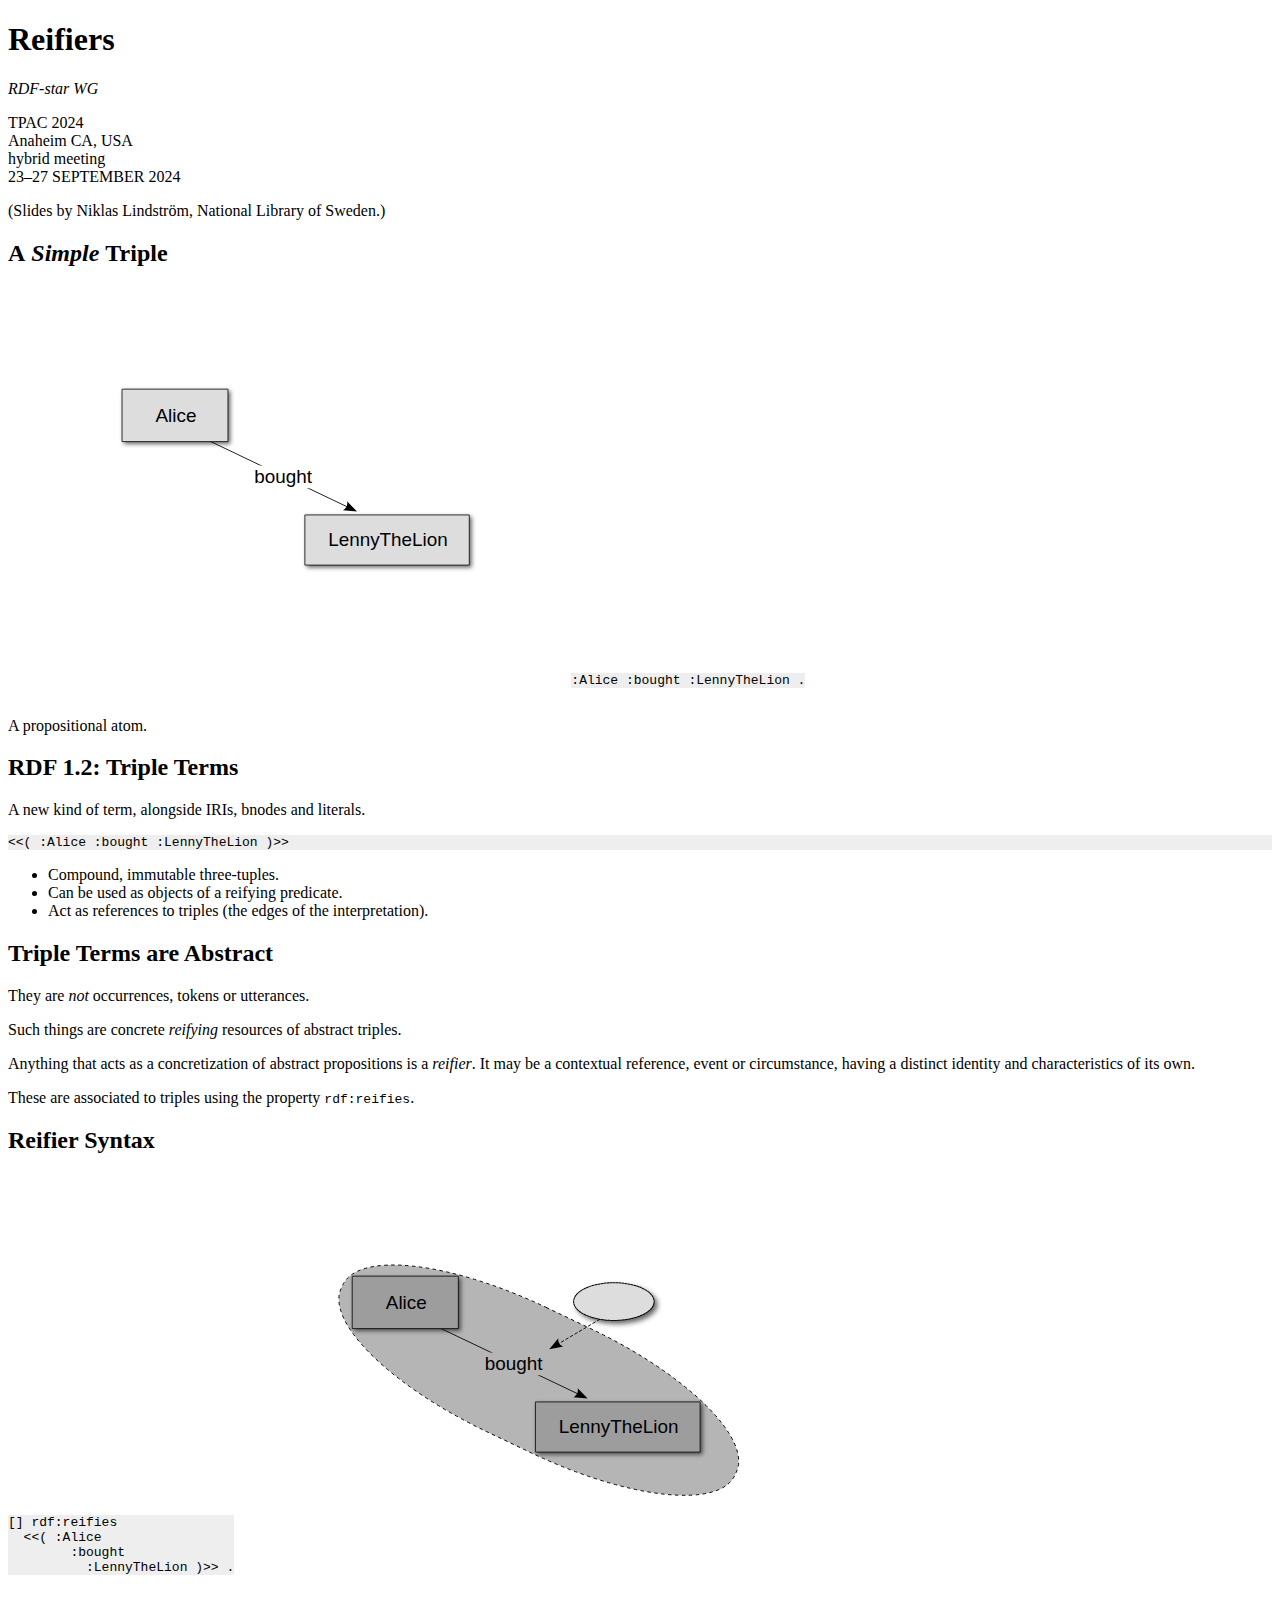
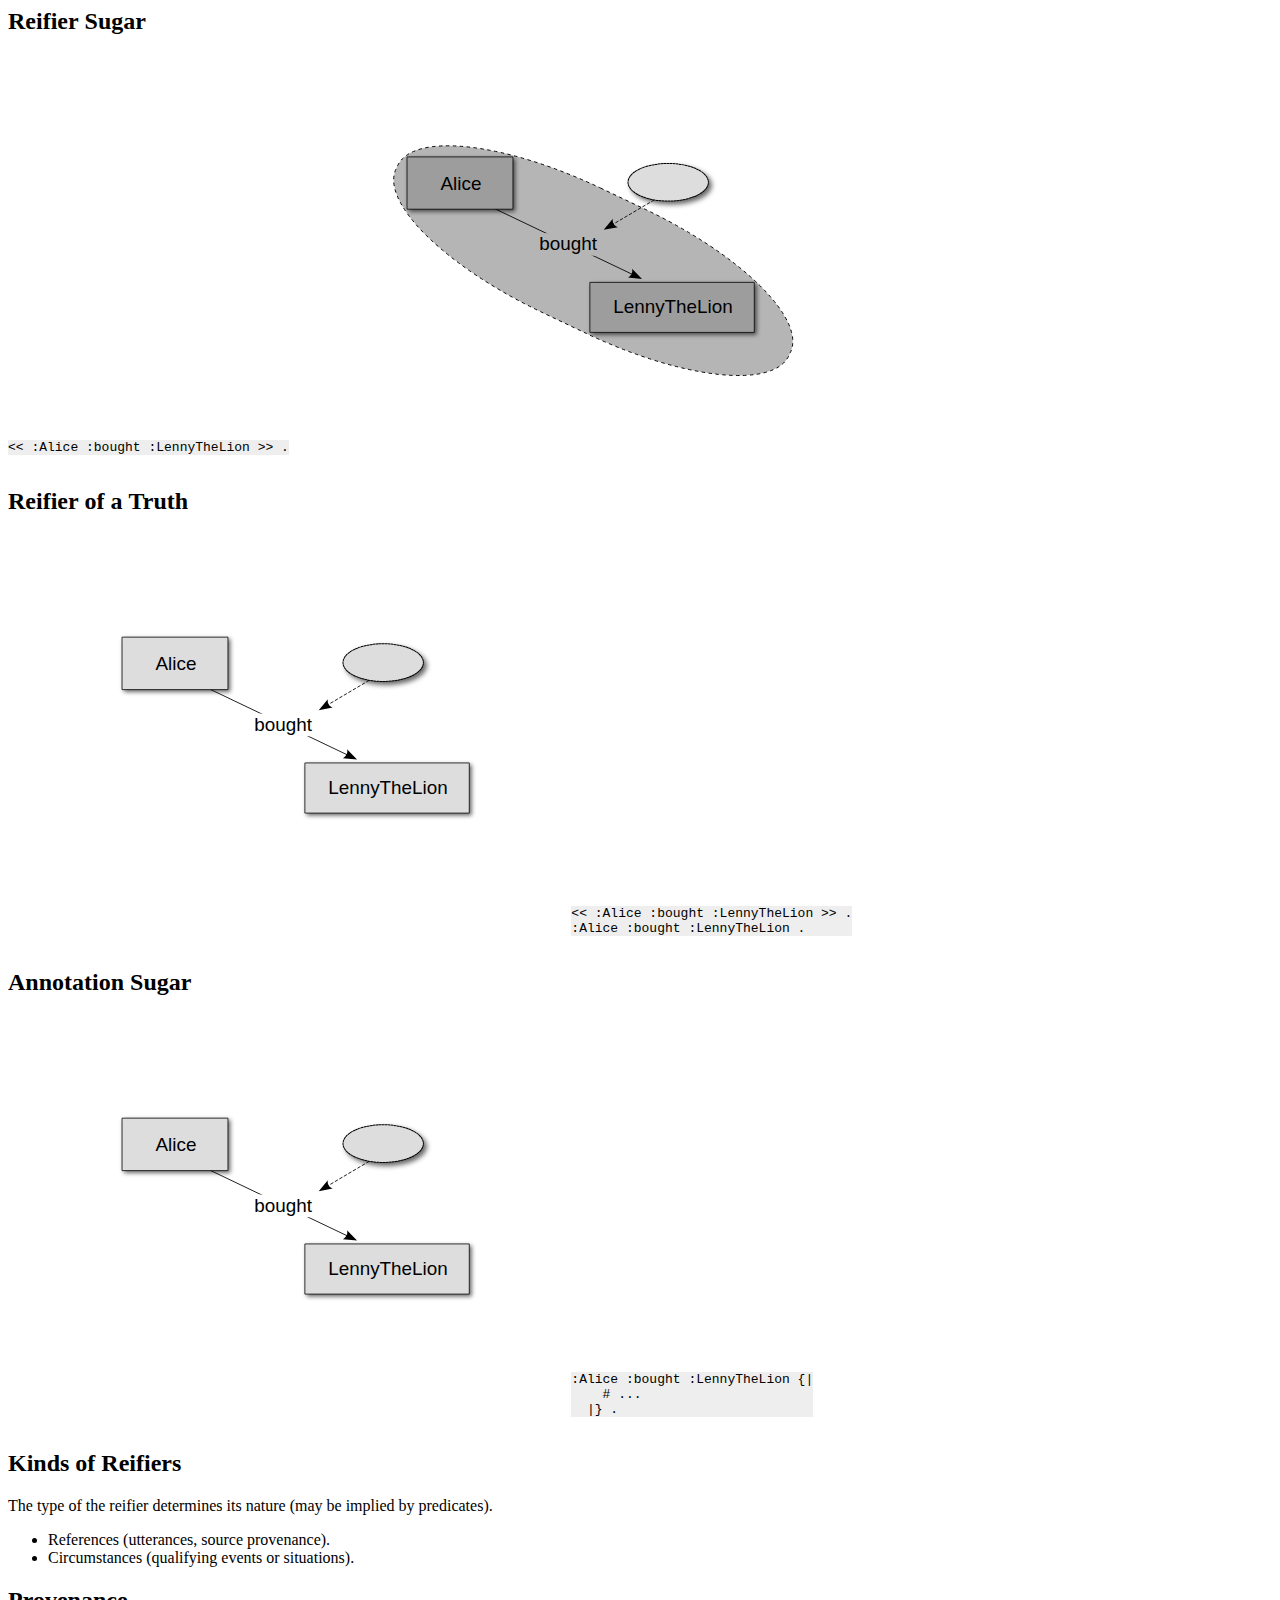
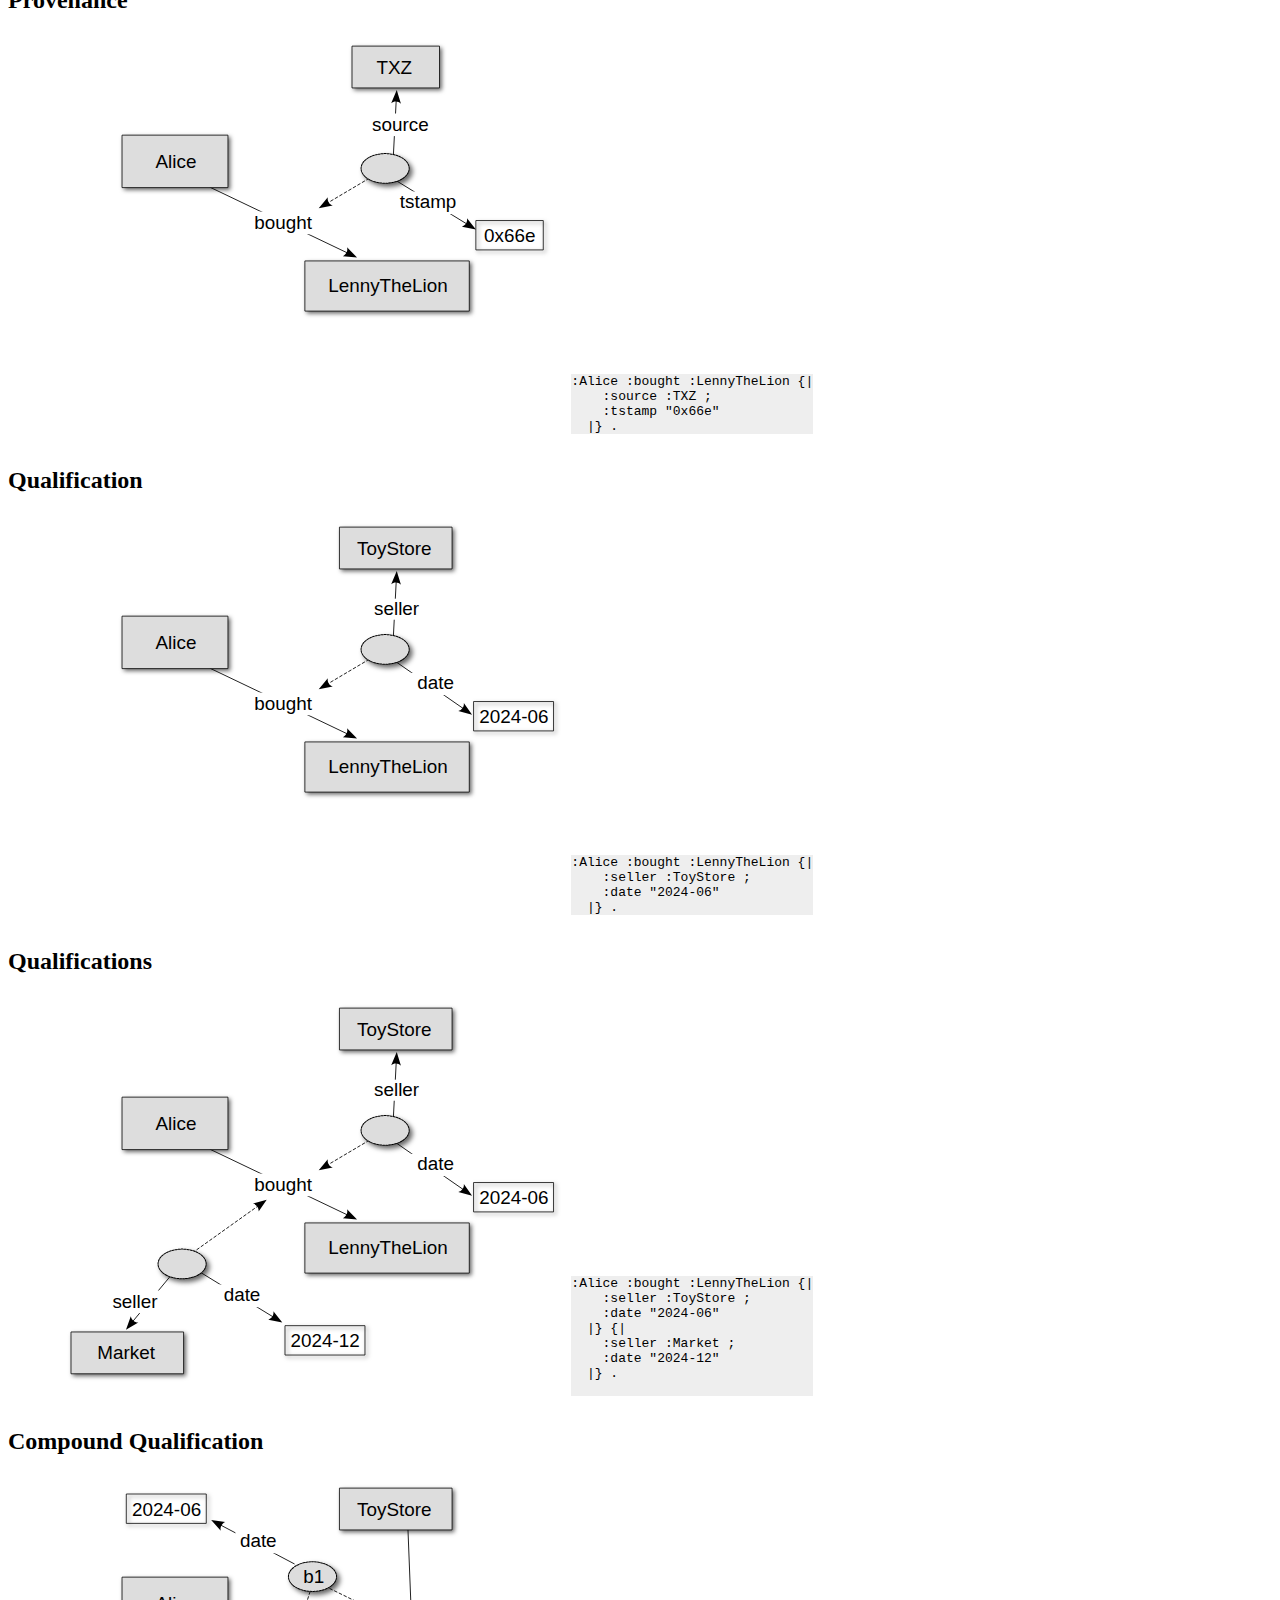
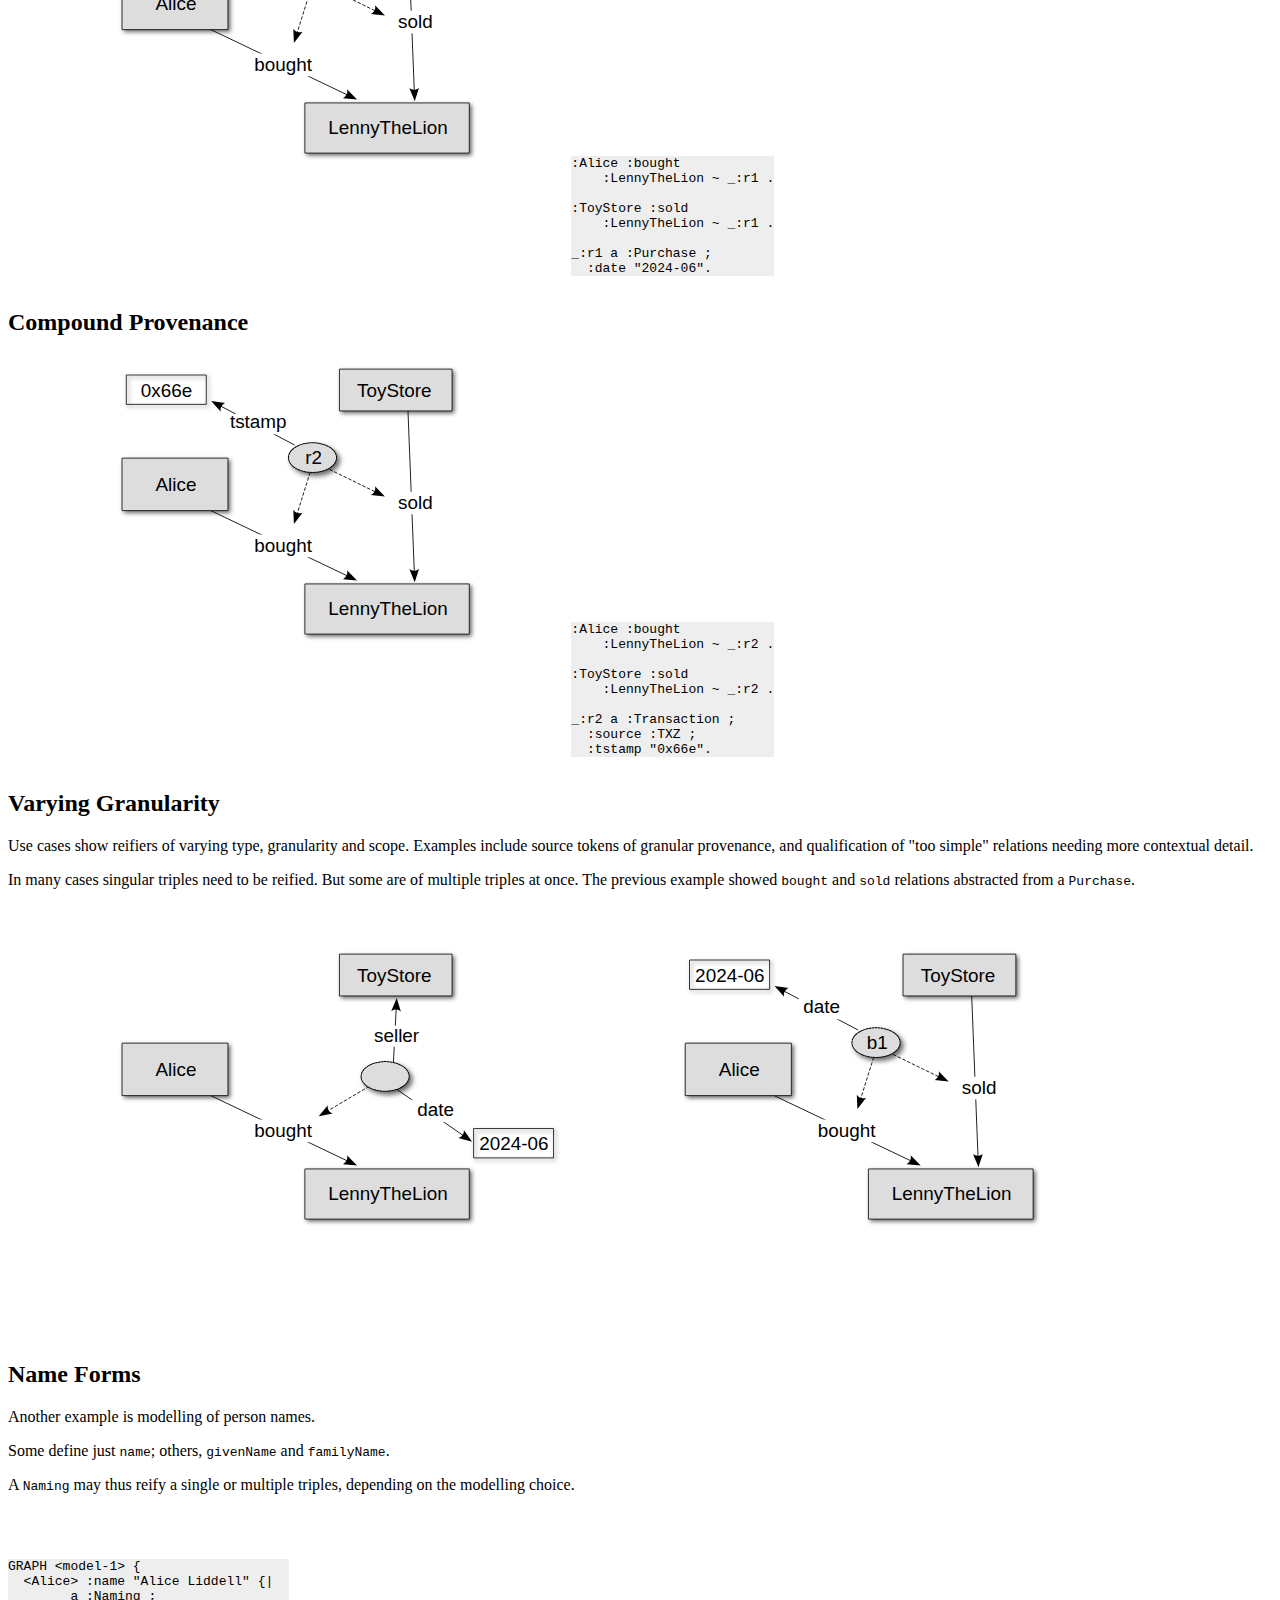
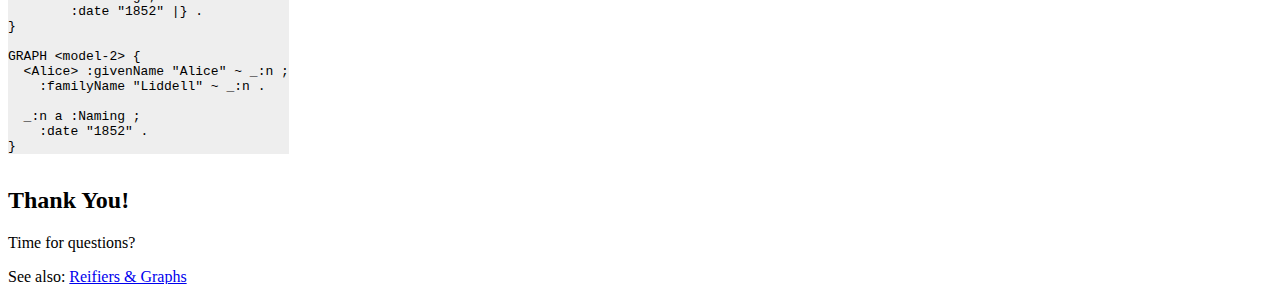
==== presentations/RDF-reifiers-1/index.html @ aa172961 "Move slides about graphs to a separate deck" ====
<!DOCTYPE html>
<html lang="en-us">
 <head>
  <meta charset=UTF-8>
  <meta content="width=device-width" name="viewport">
  <title>RDF-star: Reifiers @ TPAC 2024</title>
  <link rel="stylesheet" href="https://www.w3.org/2024/Talks/TPAC/Templates/slides.css">
  <link rel="stylesheet" href="tweaks.css">
  <script src="https://www.w3.org/2024/Talks/TPAC/Templates/b6plus.js"></script>
 </head>
 <body class="lightmode shower fade-in duration=1">

  <section class="slide cover clear">
   <h1>Reifiers</h1>
    <address>RDF-star WG</address>
    <p>TPAC 2024<br>
      Anaheim CA, USA<br>
      hybrid meeting<br>
      23–27 SEPTEMBER 2024</p>
    <p class="note">(Slides by Niklas Lindström, National Library of Sweden.)
  </section>

  <section class="slide side right big">
    <h2>A&nbsp;<i>Simple</i>&nbsp;Triple</h2>
    <img class="side"
          src="stmt1.svg"
          alt="">
    <pre class="note">:Alice&nbsp;:bought&nbsp;:LennyTheLion&nbsp;.</pre>
    <p>A propositional atom.
    <!--
    <p>Building blocks of the interpretation.
    -->
  </section>

  <section class="slide">
    <h2>RDF 1.2: Triple Terms</h2>
    <p>A new kind of term, alongside IRIs, bnodes and literals.
    <pre class="note">&lt;&lt;( :Alice :bought :LennyTheLion )>></pre>
    <ul>
      <li>Compound, immutable three-tuples.
      <li>Can be used as objects of a reifying predicate.
      <li>Act as references to triples (the edges of the interpretation).
    </ul>
  </section>

  <section class="slide">
    <h2>Triple Terms are Abstract</h2>
    <p>They are <i>not</i> occurrences, tokens or utterances.
    <p>Such things are concrete <em>reifying</em> resources of abstract triples.
    <p>Anything that acts as a concretization of abstract propositions is a <em>reifier</em>. It may be a contextual reference, event or circumstance, having a distinct identity and characteristics of its own.
    <p>These are associated to triples using the property <code>rdf:reifies</code>.
  </section>

  <section class="slide side right big">
    <h2>Reifier Syntax</h2>
    <pre class="numbered note">[] rdf:reifies
  &lt;&lt;( :Alice
        :bought
          :LennyTheLion )>> .</pre>
    </pre>
    <img class="side"
          src="reifier1-blank.svg"
          alt="">
    <!--
    <p>Any kind of resource that <code>rdf:reifies</code> one or more triple terms.</p>
    -->
  </section>

  <section class="slide side right big">
   <h2>Reifier&nbsp;Sugar</h2>
    <pre class="numbered note">&lt;&lt; :Alice :bought :LennyTheLion >> .</pre>
    <img class="side"
          src="reifier1-blank.svg"
          alt="">
  </section>

  <section class="slide side right big">
    <h2>Reifier&nbsp;of&nbsp;a&nbsp;Truth</h2>
    <img class="side"
         src="triple1-reifier-blank.svg"
         alt="">
    <pre class="numbered note">&lt;&lt; :Alice :bought :LennyTheLion >> .
:Alice :bought :LennyTheLion .</pre>
  </section>

  <section class="slide side right big">
    <h2>Annotation&nbsp;Sugar</h2>
    <img class="side"
         src="triple1-reifier-blank.svg"
         alt="">
    <pre class="numbered note">:Alice :bought :LennyTheLion {|
    # ...
  |} .</pre>
  </section>

  <section class="slide">
    <h2>Kinds of Reifiers</h2>
    <p>The type of the reifier determines its nature (may be implied by predicates).
    <ul>
      <li>References (utterances, source provenance).
      <li>Circumstances (qualifying events or situations).
    </ul>
  </section>

  <section class="slide side right big">
    <h2>Provenance</h2>
    <img class="side"
         src="triple1-annot-prov.svg"
         alt="">
    <pre class="numbered note">
:Alice :bought :LennyTheLion {|
    :source :TXZ ;
    :tstamp "0x66e"
  |} .</pre>
  </section>

  <section class="slide side right big">
    <h2>Qualification</h2>
    <img class="side"
         src="triple1-annot-qual.svg"
         alt="">
    <pre class="numbered note">
:Alice :bought :LennyTheLion {|
    :seller :ToyStore ;
    :date "2024-06"
  |} .</pre>
  </section>

  <section class="slide side right big">
    <h2>Qualifications</h2>
    <img class="side"
         src="triple1-annot-qual2.svg"
         alt="">
    <pre class="numbered note">
:Alice :bought :LennyTheLion {|
    :seller :ToyStore ;
    :date "2024-06"
  |} {|
    :seller :Market ;
    :date "2024-12"
  |} .</code>
  </section>

  <section class="slide side right big">
    <h2>Compound&nbsp;Qualification</h2>
    <img class="side"
         src="triple2-annot-qual.svg"
         alt="">
    <pre class="numbered note">
:Alice :bought
    :LennyTheLion ~ _:r1 .

:ToyStore :sold
    :LennyTheLion ~ _:r1 .

_:r1 a :Purchase ;
  :date "2024-06".</pre>
  </section>

  <section class="slide side right big">
    <h2>Compound&nbsp;Provenance</h2>
    <img class="side"
         src="triple2-annot-prov.svg"
         alt="">
    <pre class="numbered note">
:Alice :bought
    :LennyTheLion ~ _:r2 .

:ToyStore :sold
    :LennyTheLion ~ _:r2 .

_:r2 a :Transaction ;
  :source :TXZ ;
  :tstamp "0x66e".</pre>
  </section>

  <section class="slide side right">
    <h2>Varying Granularity</h2>
      <p>Use cases show reifiers of varying type, granularity and scope.
        Examples include
        source tokens of granular provenance, and
        qualification of "too simple" relations needing more contextual detail.
      <p>In many cases singular triples need to be reified. But some are of multiple triples at once. The previous example showed <code>bought</code> and <code>sold</code> relations abstracted from a <code>Purchase</code>.
        <div class="side">
          <br>
          <br>
          <img src="triple1-annot-qual.svg" alt="">
          <img src="triple2-annot-qual.svg" alt="">
        </div>
  </section>

  <!-- GRAPH CUT -->
  <section class="slide side right big">
    <h2>Name Forms</h2>
    <p>Another example is modelling of person names.
    <p>Some define just <code>name</code>; others, <code>givenName</code> and <code>familyName</code>.
    <p>A <code>Naming</code> may thus reify a single or multiple triples, depending on the modelling choice.
      <div class="side">
        <br>
        <br>
    <pre class="numbered note">
GRAPH &lt;model-1> {
  &lt;Alice> :name "Alice Liddell" {|
        a :Naming ;
        :date "1852" |} .
}

GRAPH &lt;model-2> {
  &lt;Alice> :givenName "Alice" ~ _:n ;
    :familyName "Liddell" ~ _:n .

  _:n a :Naming ;
    :date "1852" .
}</pre>
      </div>
  </section>

  <section class="slide final">
    <h2>Thank You!</h2>
    <p>Time for questions?
  </section>

  <section class="comment">
    See also: <a href="graphs.html">Reifiers &amp; Graphs</a>
  </section>

 </body>
</html>
---- presentations/RDF-reifiers-1/tweaks.css ----
pre, code { font-variant-ligatures: none; }
.lightmode pre {
    background-color: #eee;
    color: #000;
}
.slide.side pre {
  display: inline-block;
}
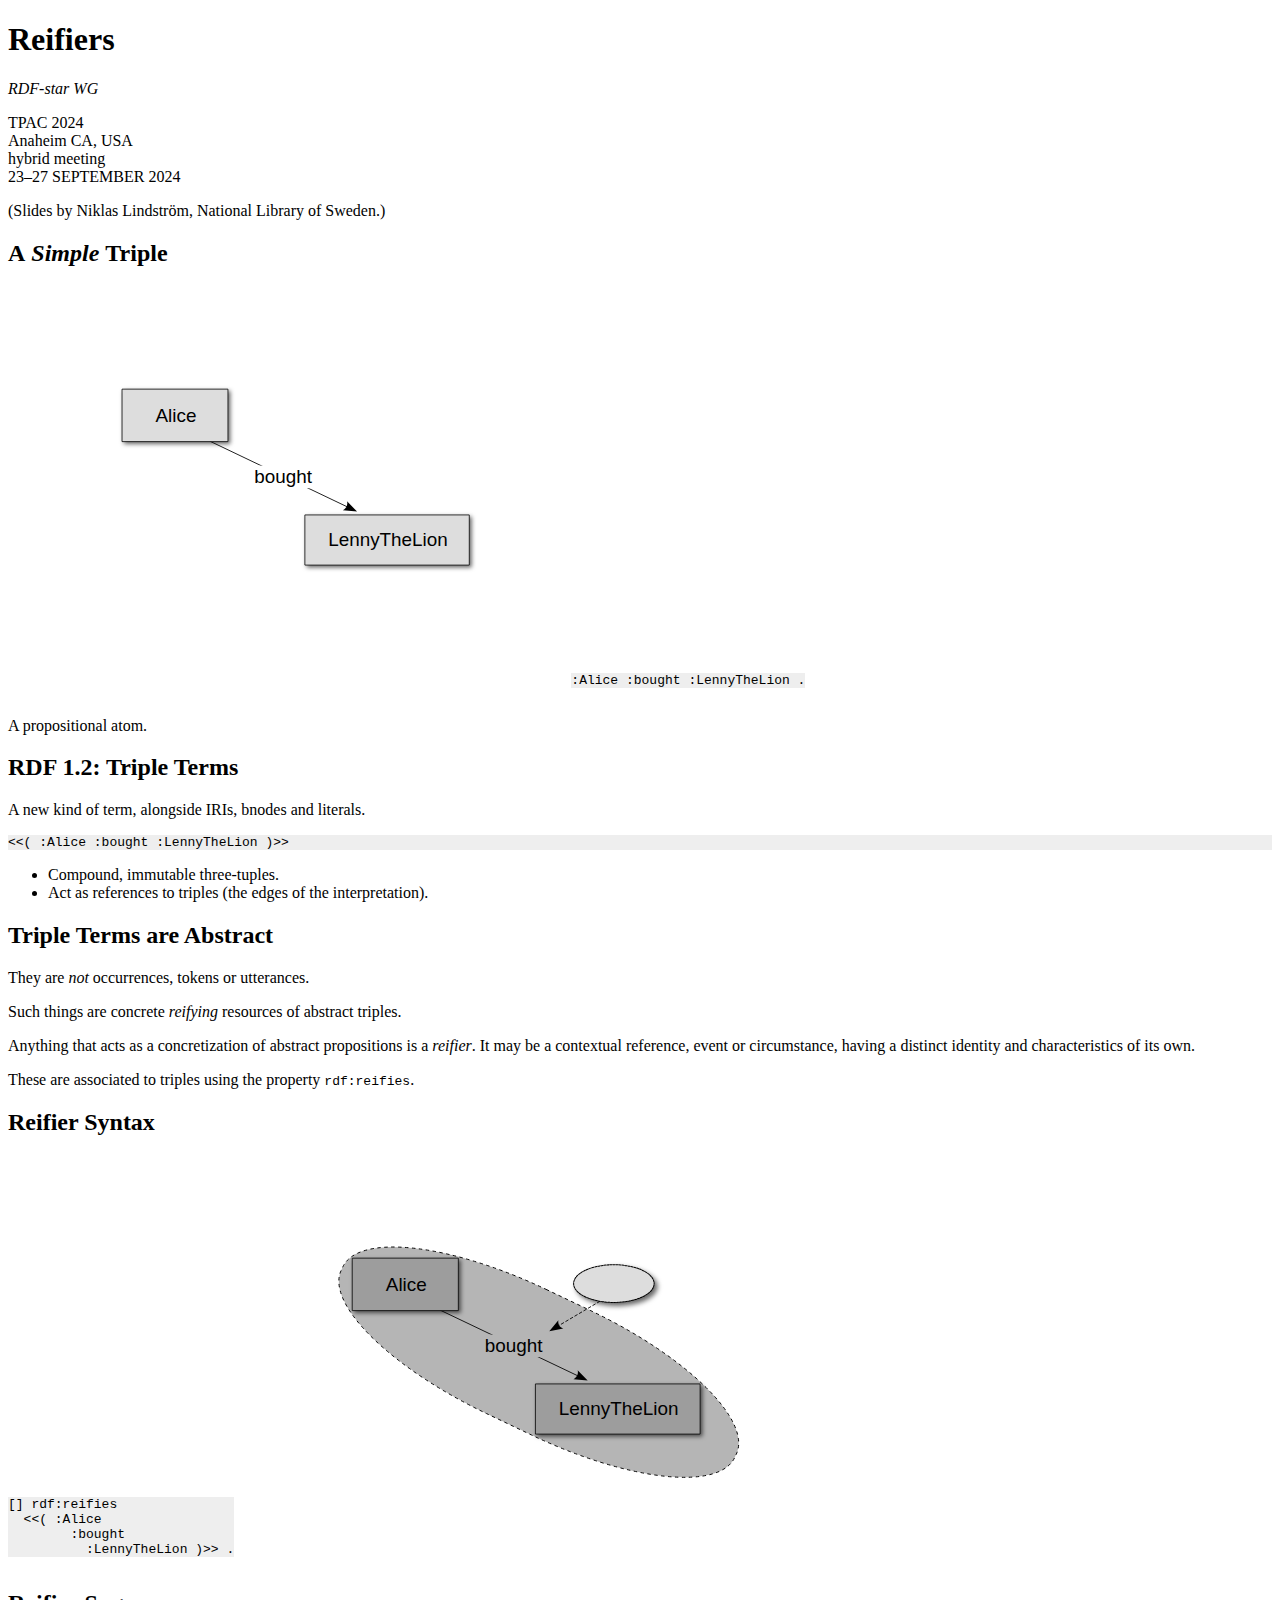
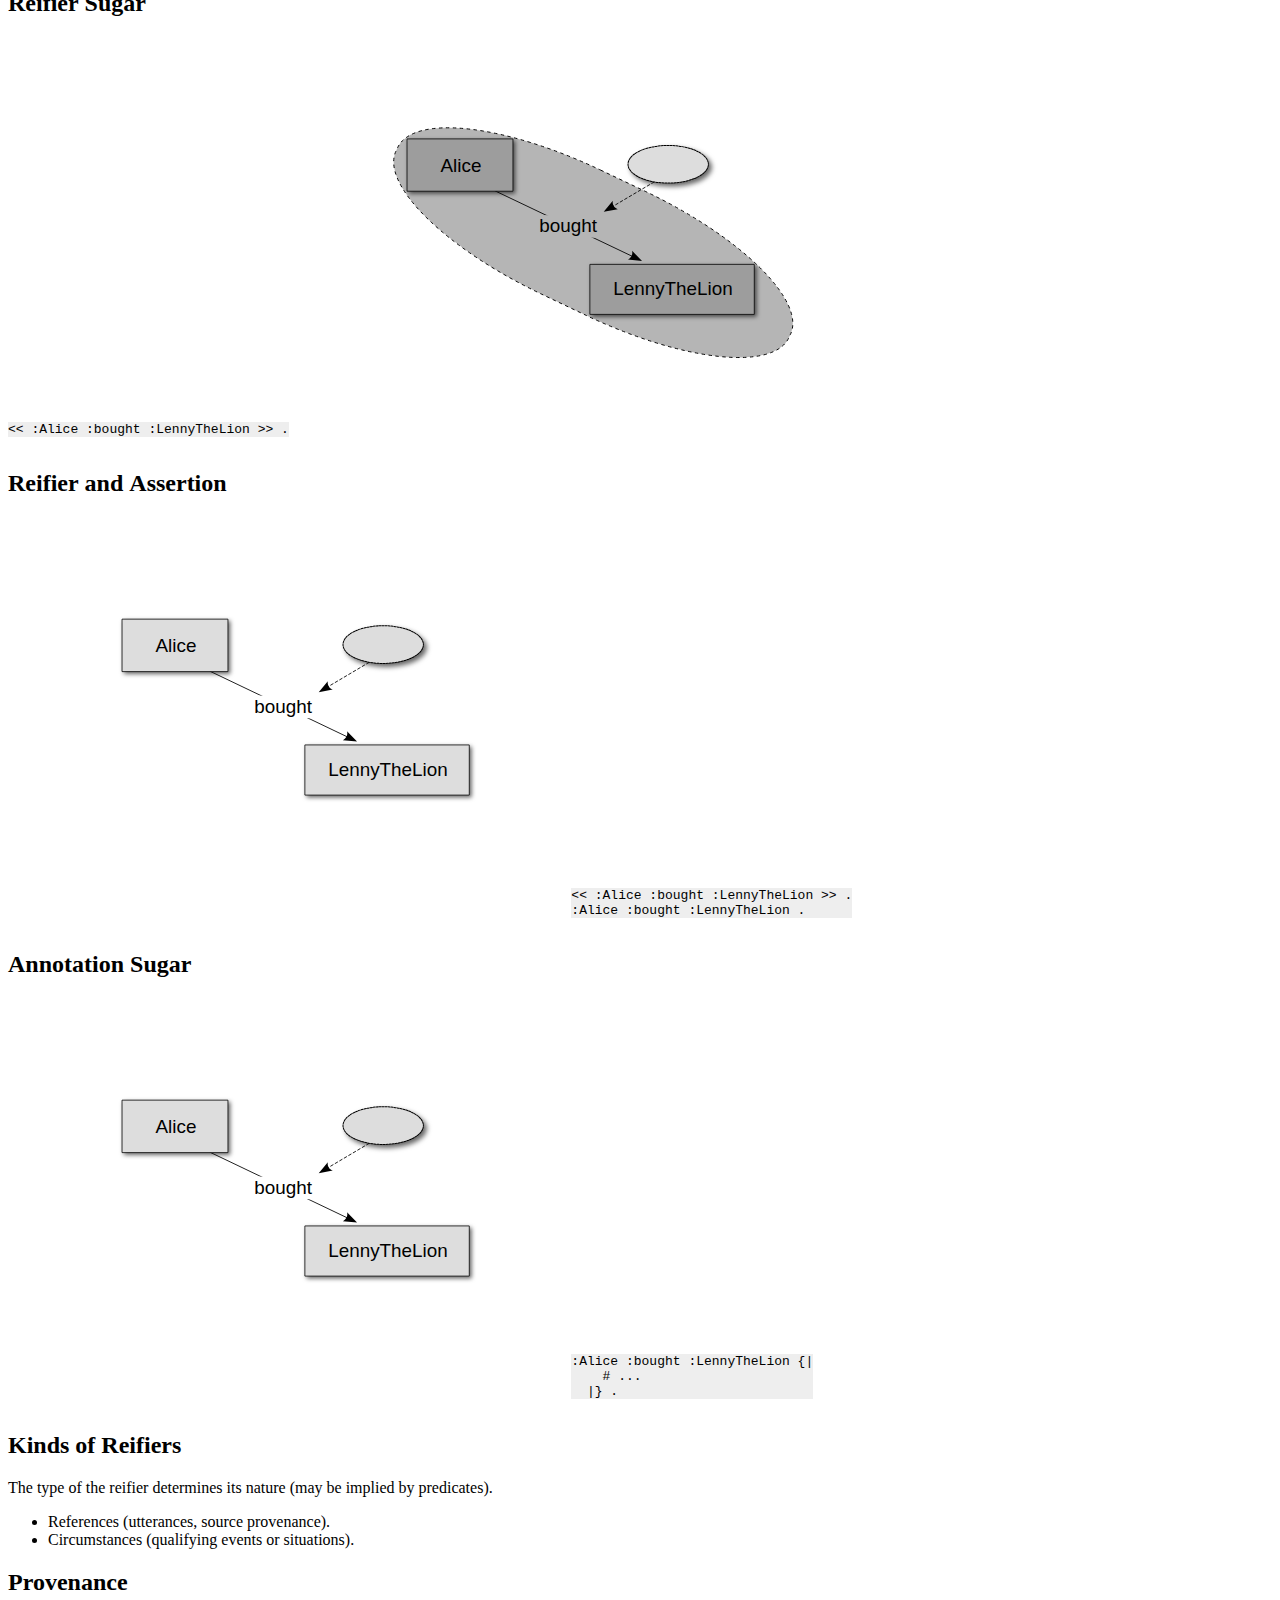
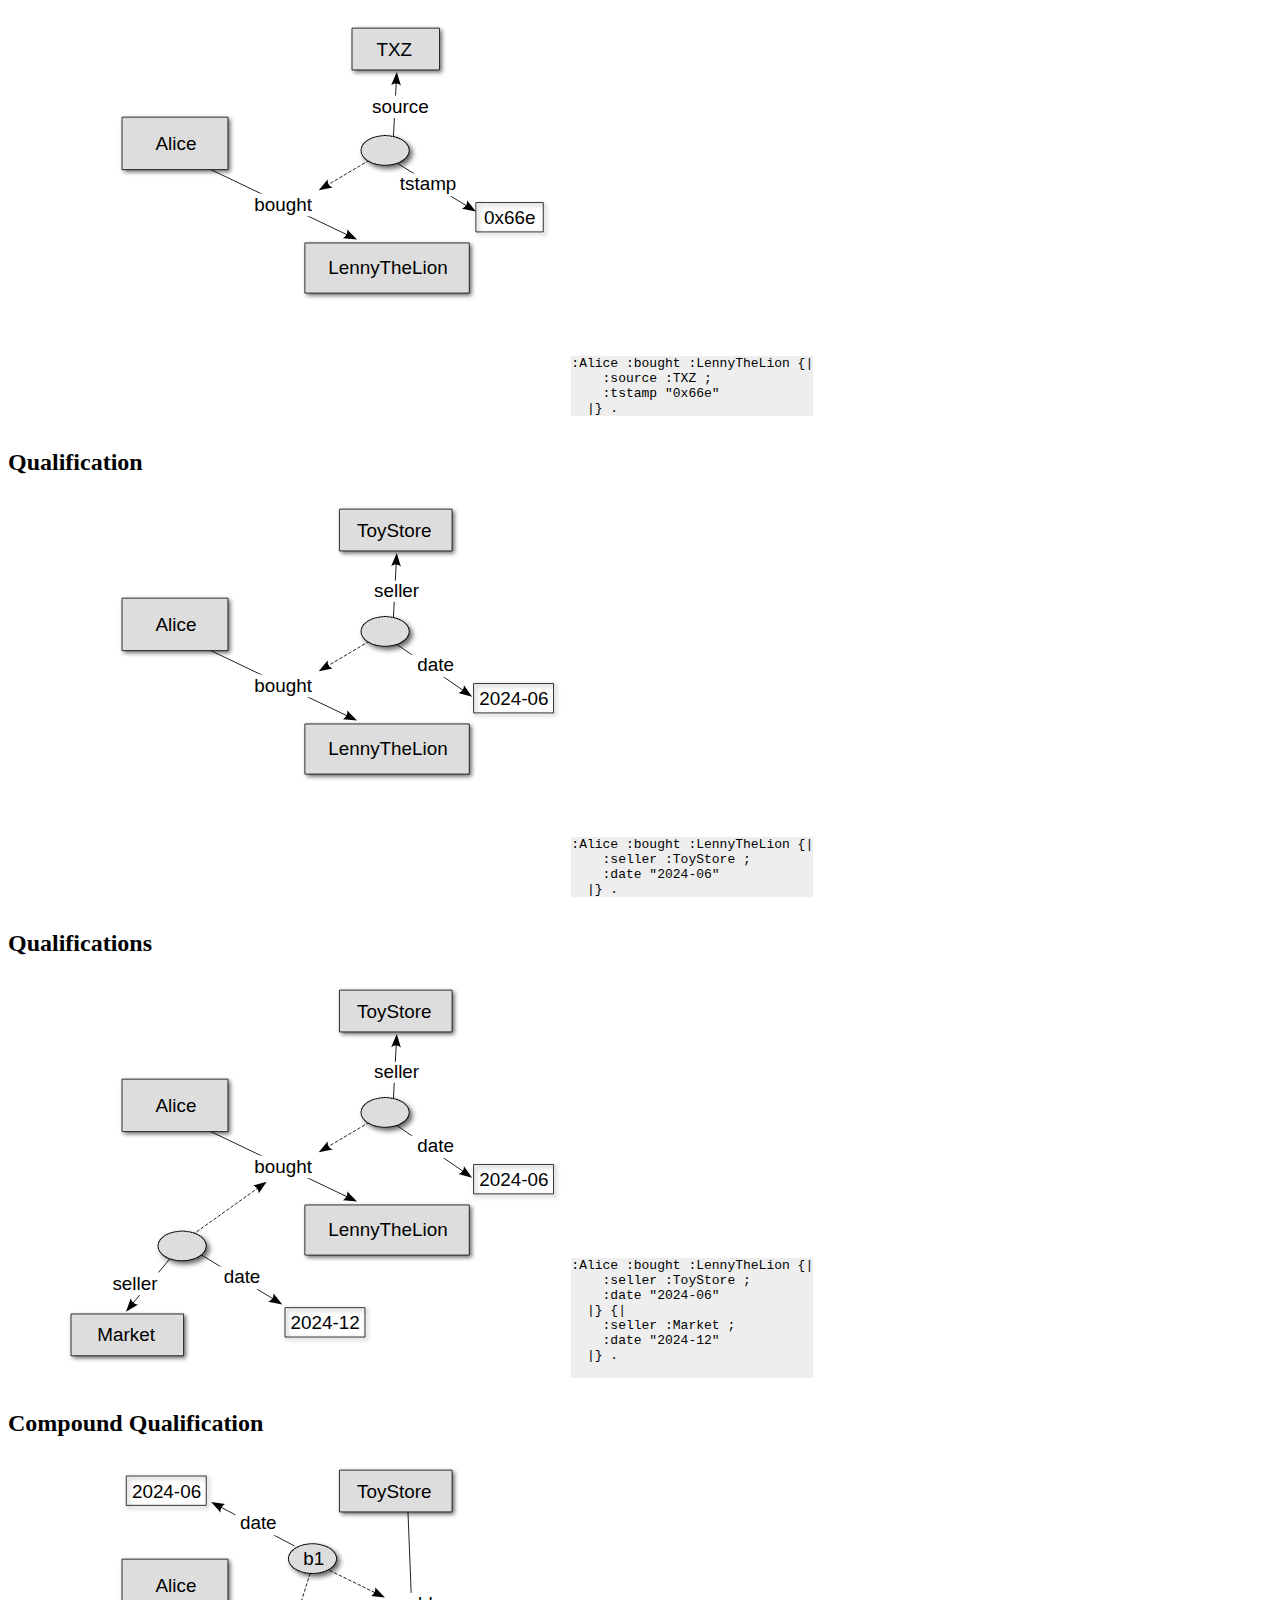
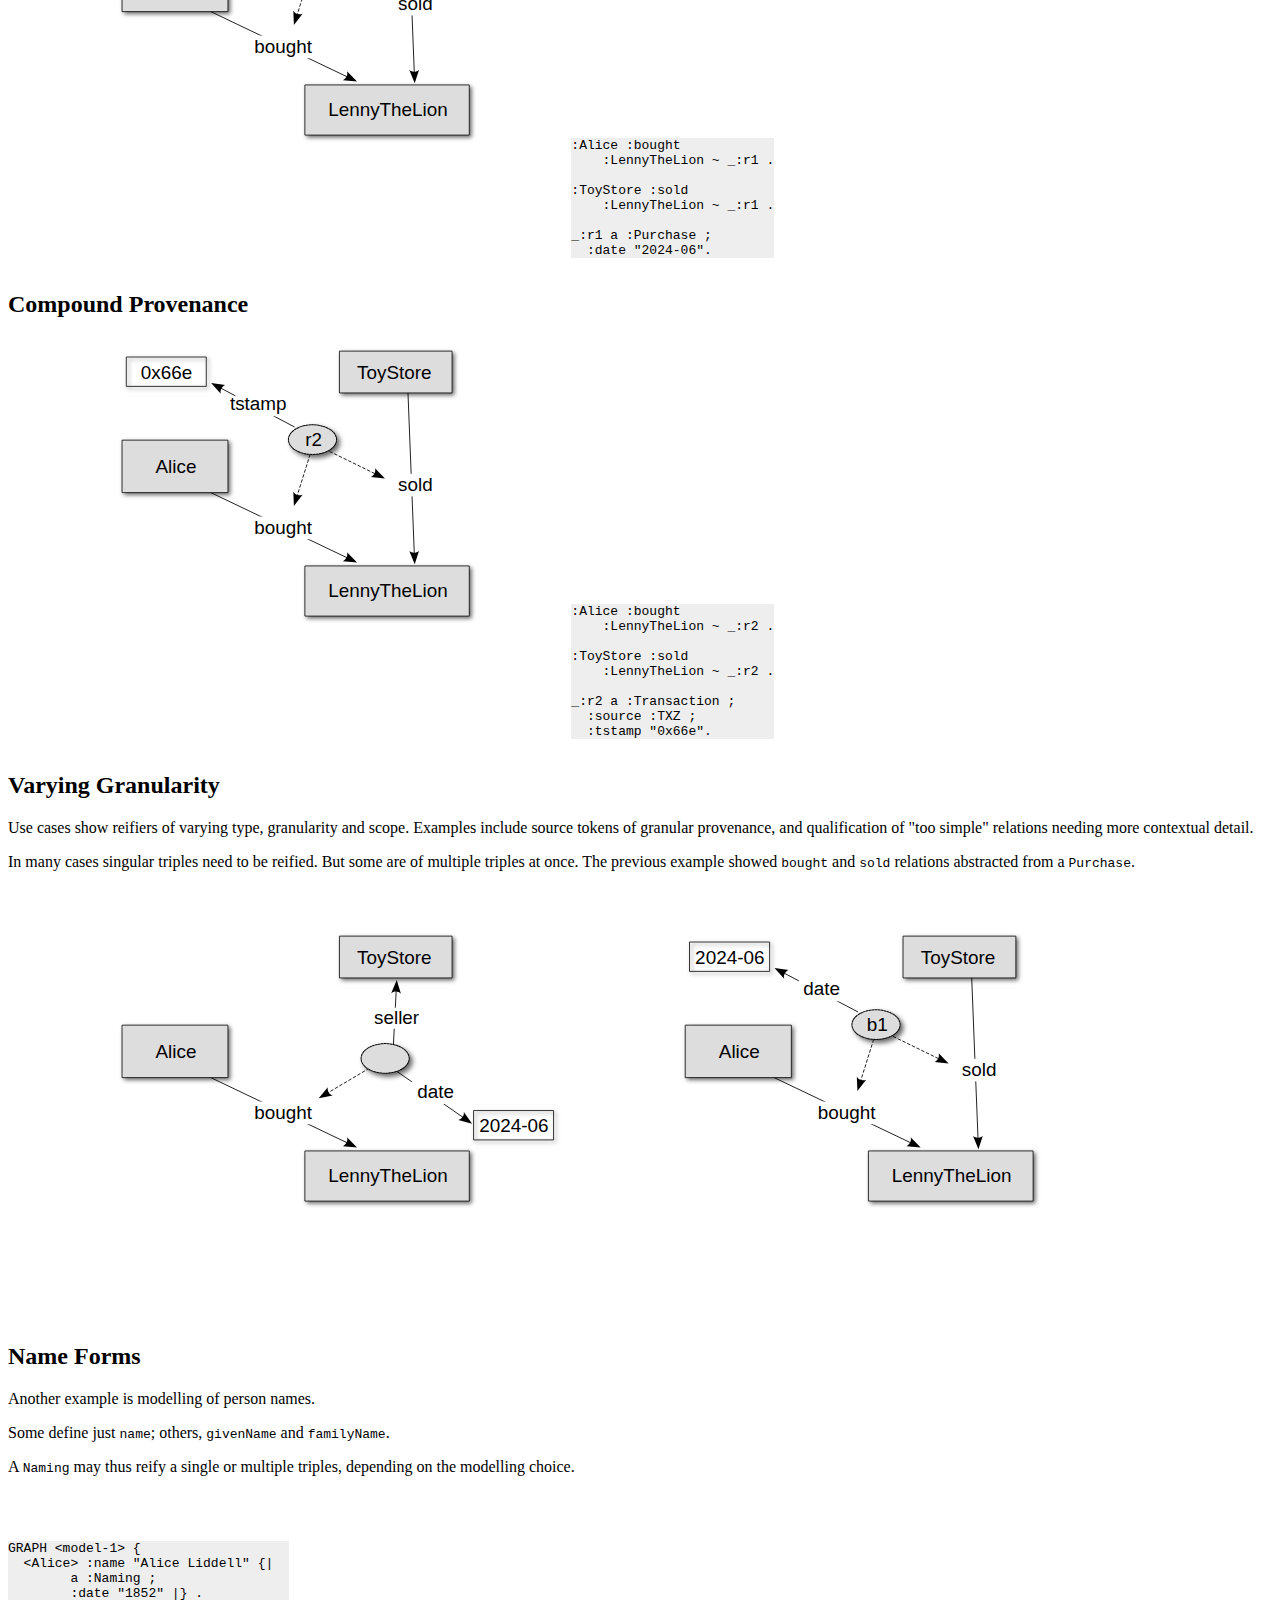
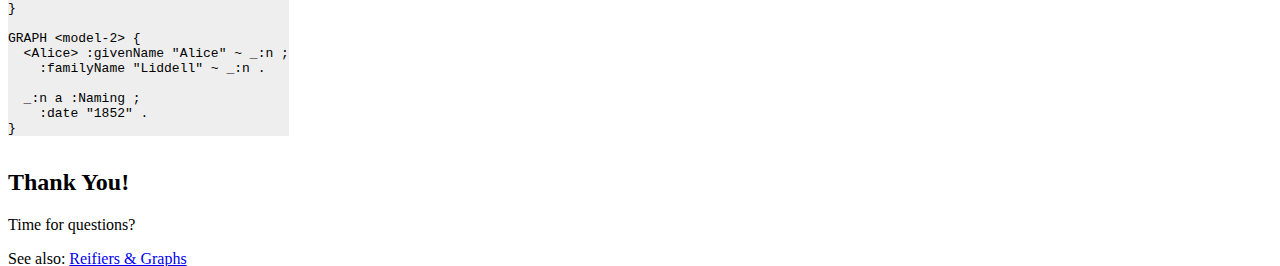
==== commit 75bcb8e7: "Update wording" ====
--- a/presentations/RDF-reifiers-1/index.html
+++ b/presentations/RDF-reifiers-1/index.html
@@ -38,7 +38,6 @@
     <pre class="note">&lt;&lt;( :Alice :bought :LennyTheLion )>></pre>
     <ul>
       <li>Compound, immutable three-tuples.
-      <li>Can be used as objects of a reifying predicate.
       <li>Act as references to triples (the edges of the interpretation).
     </ul>
   </section>
@@ -75,7 +74,7 @@
   </section>
 
   <section class="slide side right big">
-    <h2>Reifier&nbsp;of&nbsp;a&nbsp;Truth</h2>
+    <h2>Reifier&nbsp;and&nbsp;Assertion</h2>
     <img class="side"
          src="triple1-reifier-blank.svg"
          alt="">
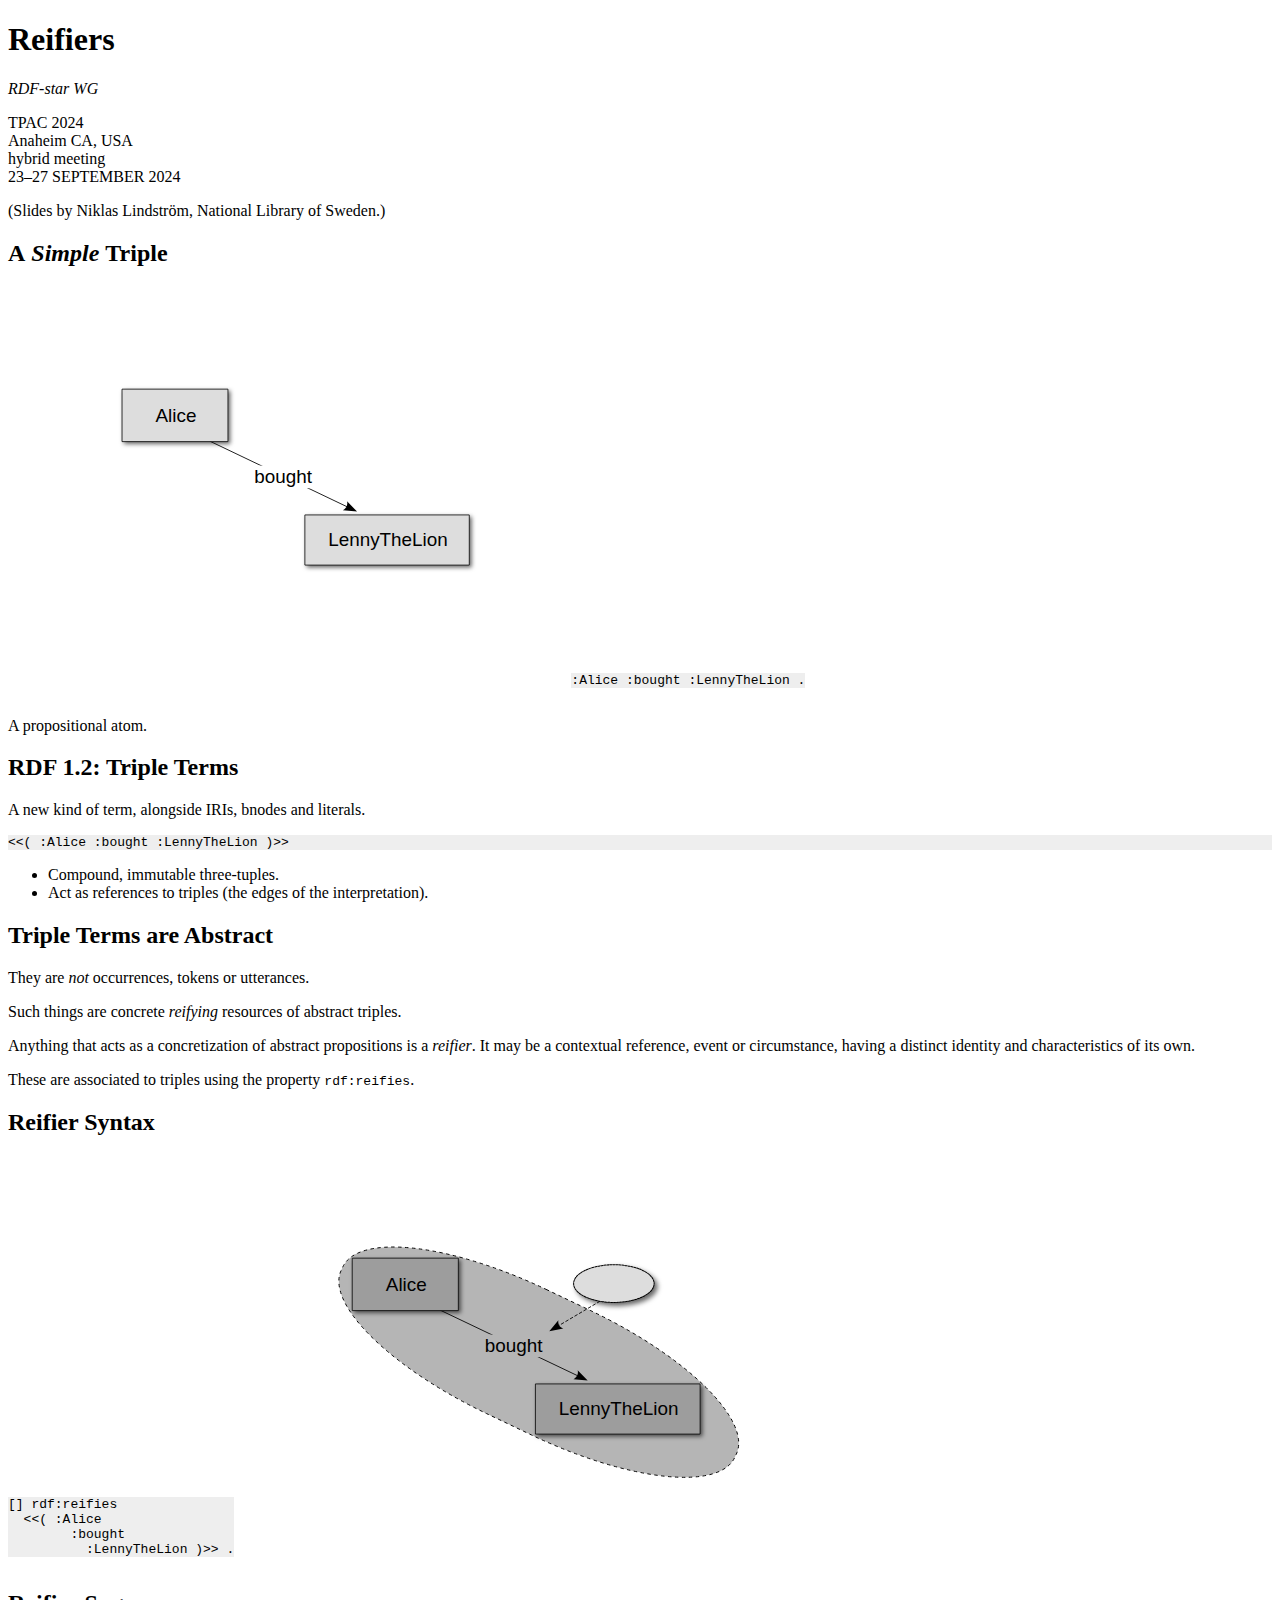
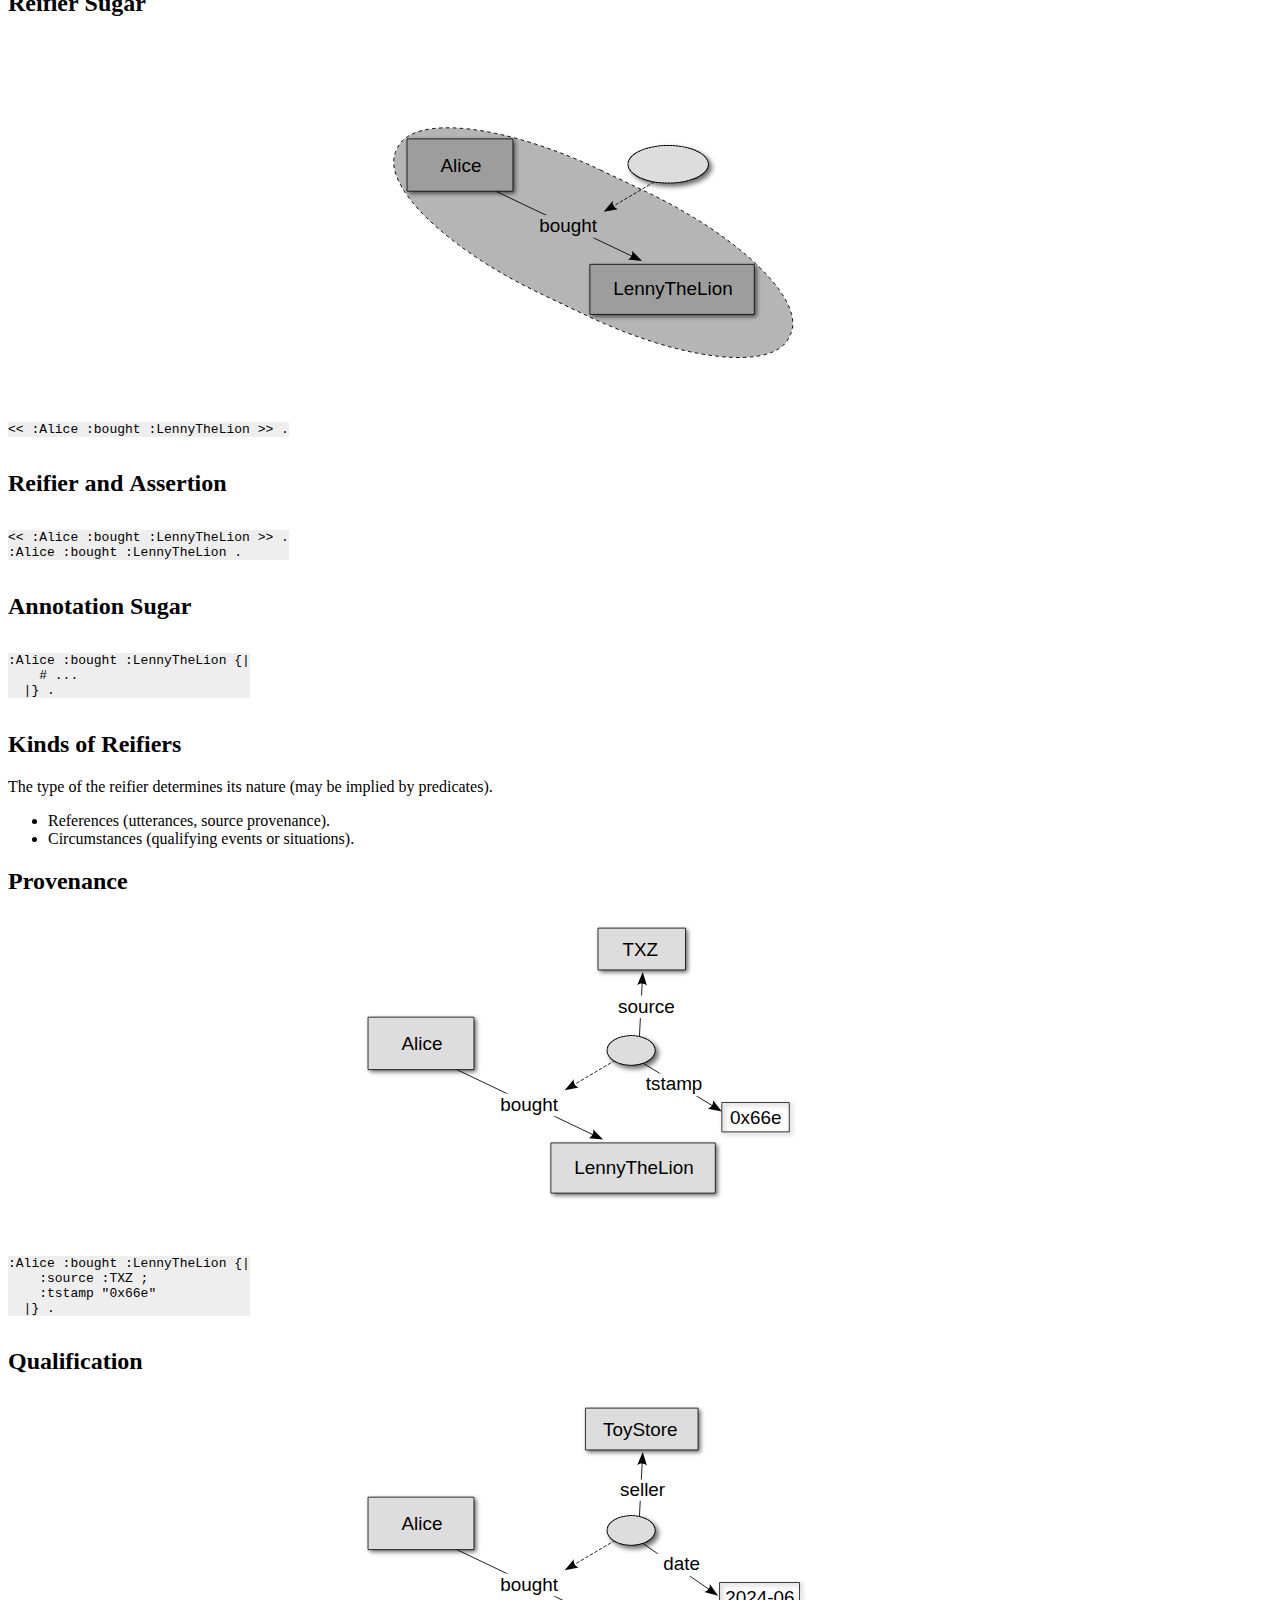
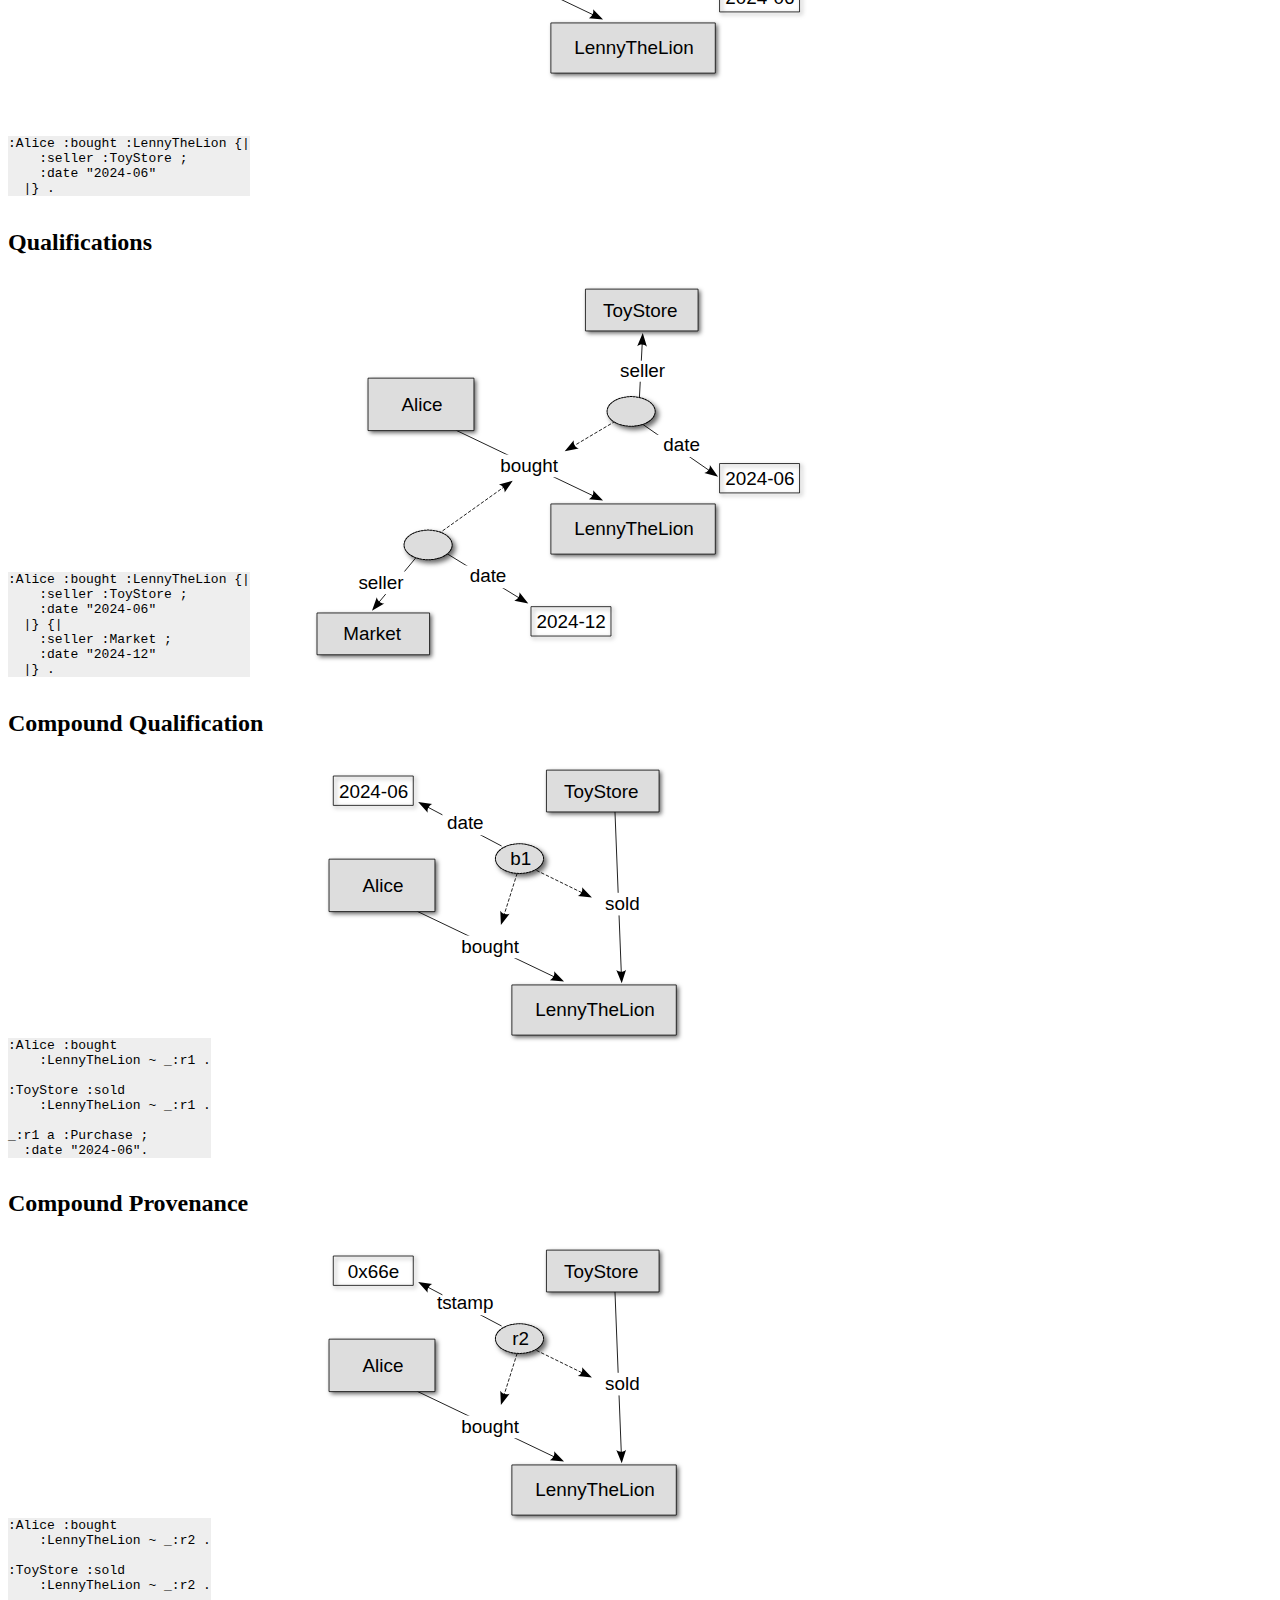
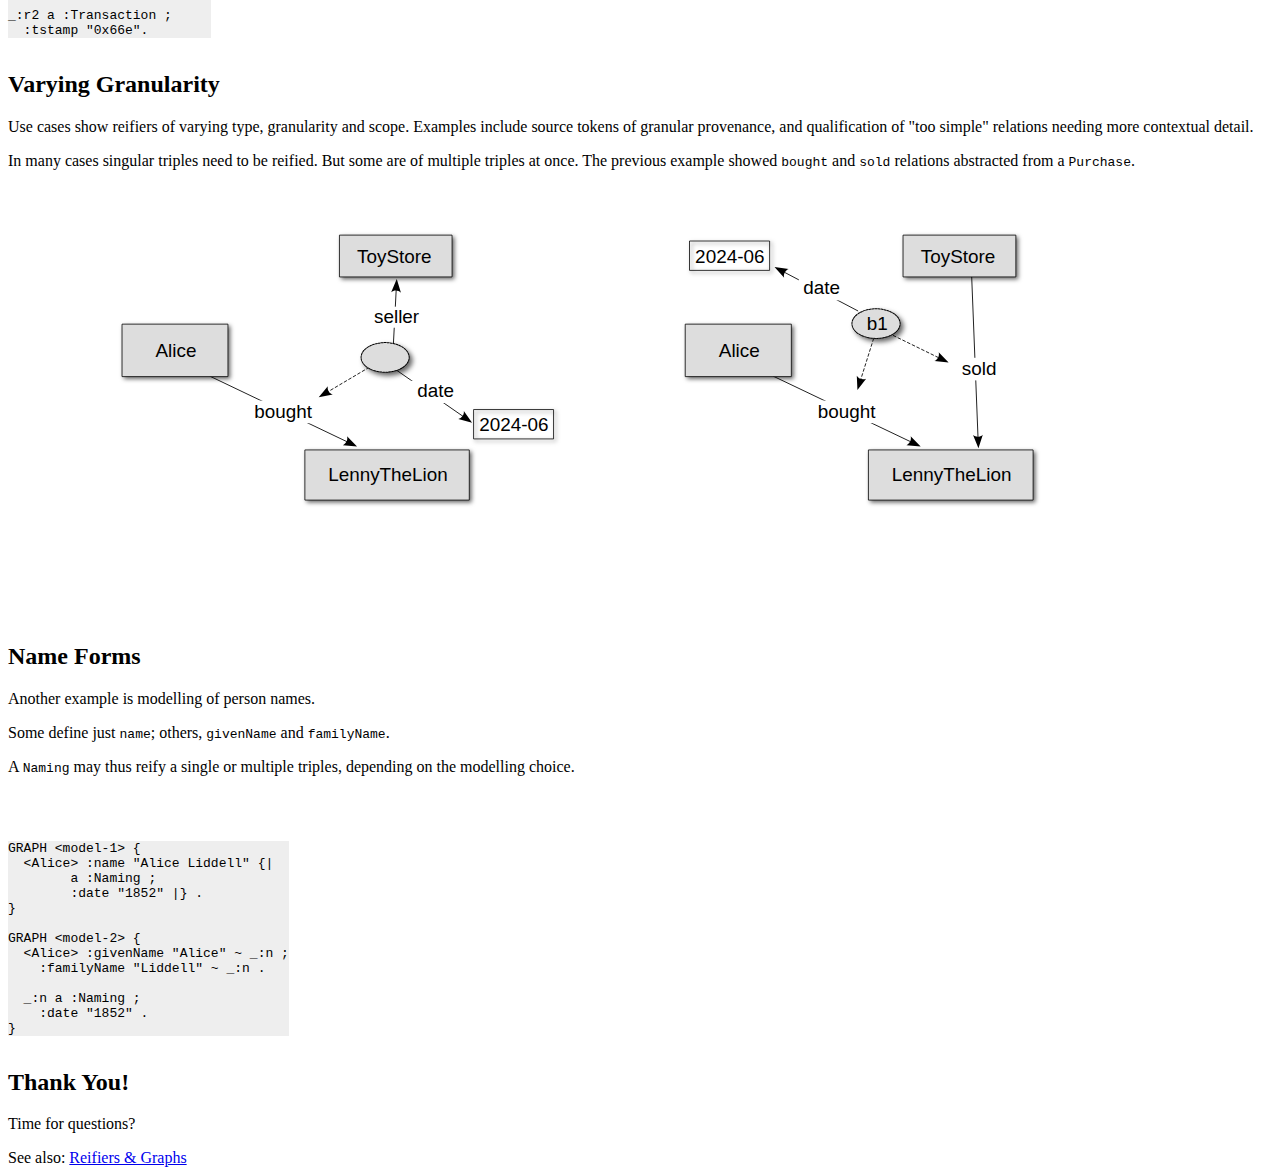
==== commit 6eda2815: "Reorder elements to fix overlap problem" ====
--- a/presentations/RDF-reifiers-1/index.html
+++ b/presentations/RDF-reifiers-1/index.html
@@ -75,21 +75,21 @@
 
   <section class="slide side right big">
     <h2>Reifier&nbsp;and&nbsp;Assertion</h2>
-    <img class="side"
-         src="triple1-reifier-blank.svg"
-         alt="">
     <pre class="numbered note">&lt;&lt; :Alice :bought :LennyTheLion >> .
 :Alice :bought :LennyTheLion .</pre>
+    <img class="side"
+         src="triple1-reifier-asserted-blank.svg"
+         alt="">
   </section>
 
   <section class="slide side right big">
     <h2>Annotation&nbsp;Sugar</h2>
-    <img class="side"
-         src="triple1-reifier-blank.svg"
-         alt="">
     <pre class="numbered note">:Alice :bought :LennyTheLion {|
     # ...
   |} .</pre>
+    <img class="side"
+         src="triple1-annot-blank.svg"
+         alt="">
   </section>
 
   <section class="slide">
@@ -103,33 +103,30 @@
 
   <section class="slide side right big">
     <h2>Provenance</h2>
-    <img class="side"
-         src="triple1-annot-prov.svg"
-         alt="">
     <pre class="numbered note">
 :Alice :bought :LennyTheLion {|
     :source :TXZ ;
     :tstamp "0x66e"
   |} .</pre>
+    <img class="side"
+         src="triple1-annot-prov.svg"
+         alt="">
   </section>
 
   <section class="slide side right big">
     <h2>Qualification</h2>
-    <img class="side"
-         src="triple1-annot-qual.svg"
-         alt="">
     <pre class="numbered note">
 :Alice :bought :LennyTheLion {|
     :seller :ToyStore ;
     :date "2024-06"
   |} .</pre>
+    <img class="side"
+         src="triple1-annot-qual.svg"
+         alt="">
   </section>
 
   <section class="slide side right big">
     <h2>Qualifications</h2>
-    <img class="side"
-         src="triple1-annot-qual2.svg"
-         alt="">
     <pre class="numbered note">
 :Alice :bought :LennyTheLion {|
     :seller :ToyStore ;
@@ -137,14 +134,14 @@
   |} {|
     :seller :Market ;
     :date "2024-12"
-  |} .</code>
+  |} .</pre>
+    <img class="side"
+         src="triple1-annot-qual2.svg"
+         alt="">
   </section>
 
   <section class="slide side right big">
     <h2>Compound&nbsp;Qualification</h2>
-    <img class="side"
-         src="triple2-annot-qual.svg"
-         alt="">
     <pre class="numbered note">
 :Alice :bought
     :LennyTheLion ~ _:r1 .
@@ -154,13 +151,13 @@
 
 _:r1 a :Purchase ;
   :date "2024-06".</pre>
+    <img class="side"
+         src="triple2-annot-qual.svg"
+         alt="">
   </section>
 
   <section class="slide side right big">
     <h2>Compound&nbsp;Provenance</h2>
-    <img class="side"
-         src="triple2-annot-prov.svg"
-         alt="">
     <pre class="numbered note">
 :Alice :bought
     :LennyTheLion ~ _:r2 .
@@ -169,8 +166,10 @@
     :LennyTheLion ~ _:r2 .
 
 _:r2 a :Transaction ;
-  :source :TXZ ;
   :tstamp "0x66e".</pre>
+    <img class="side"
+         src="triple2-annot-prov.svg"
+         alt="">
   </section>
 
   <section class="slide side right">
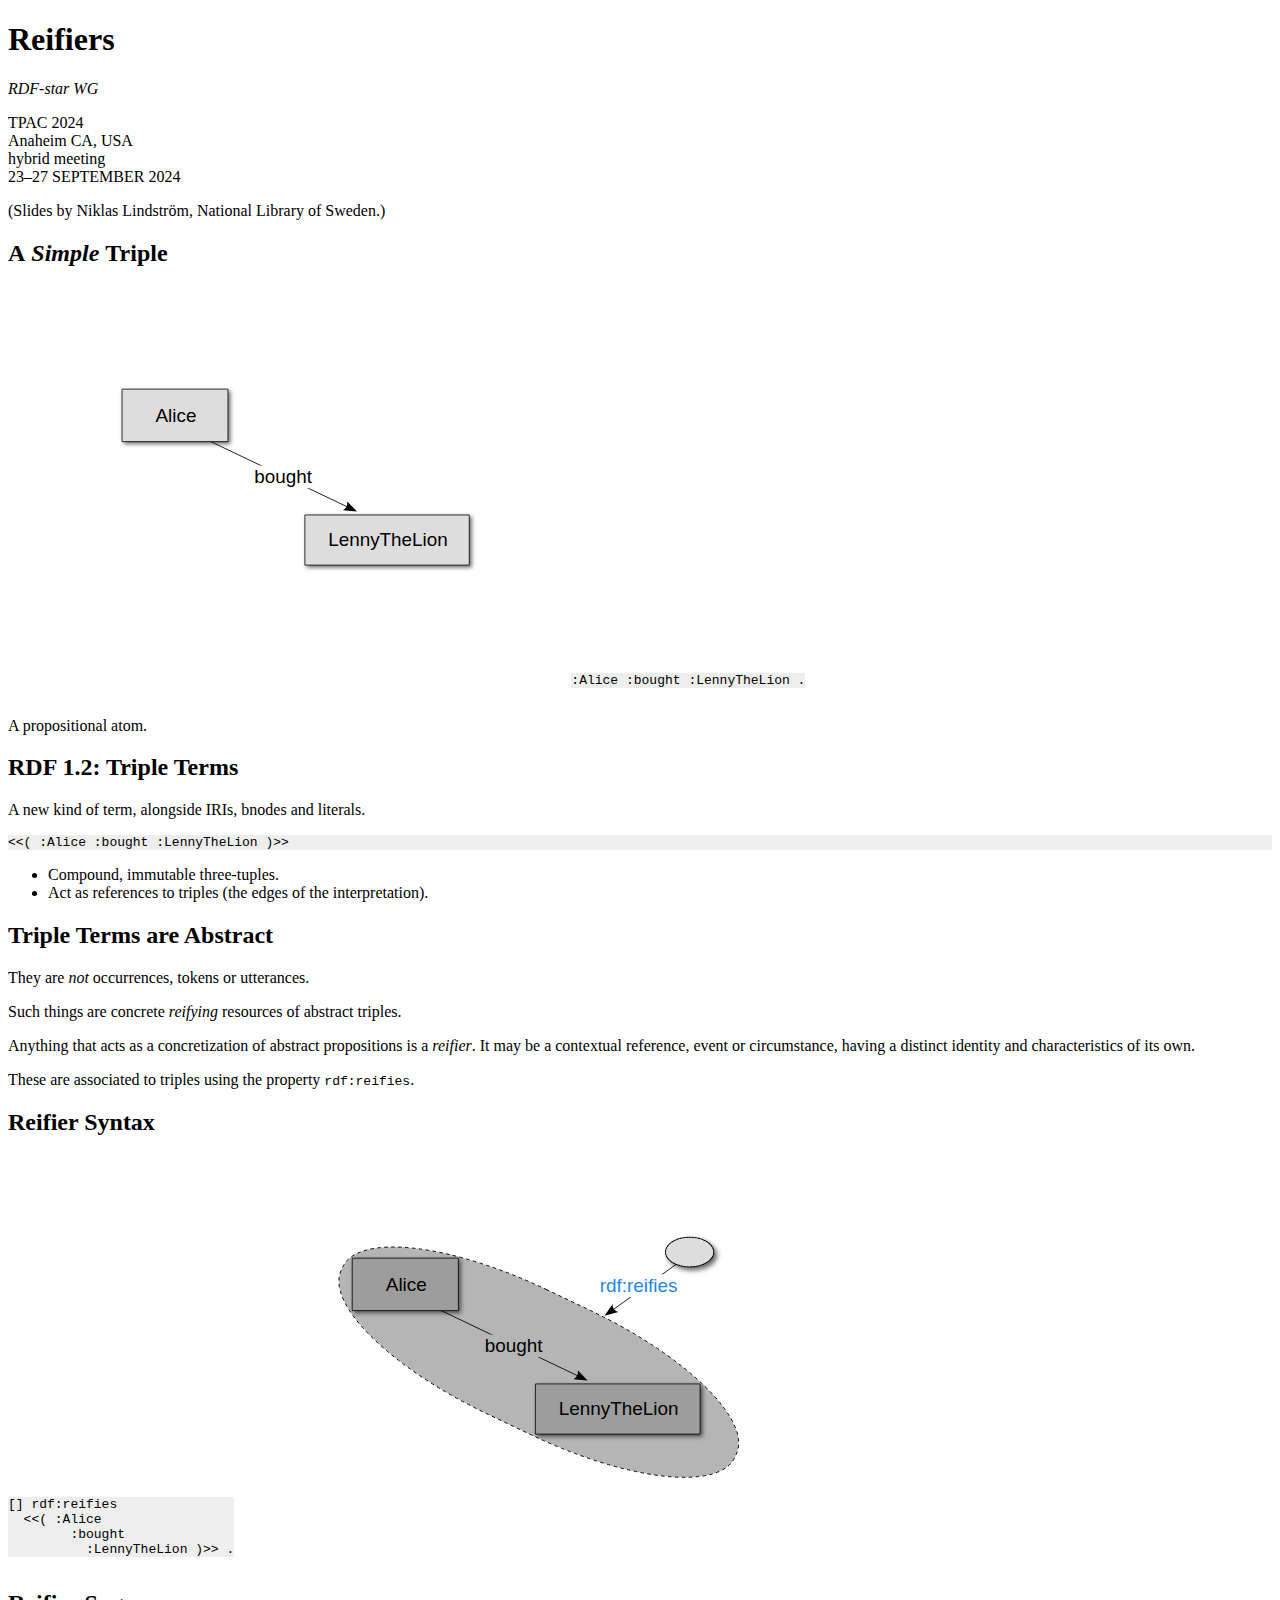
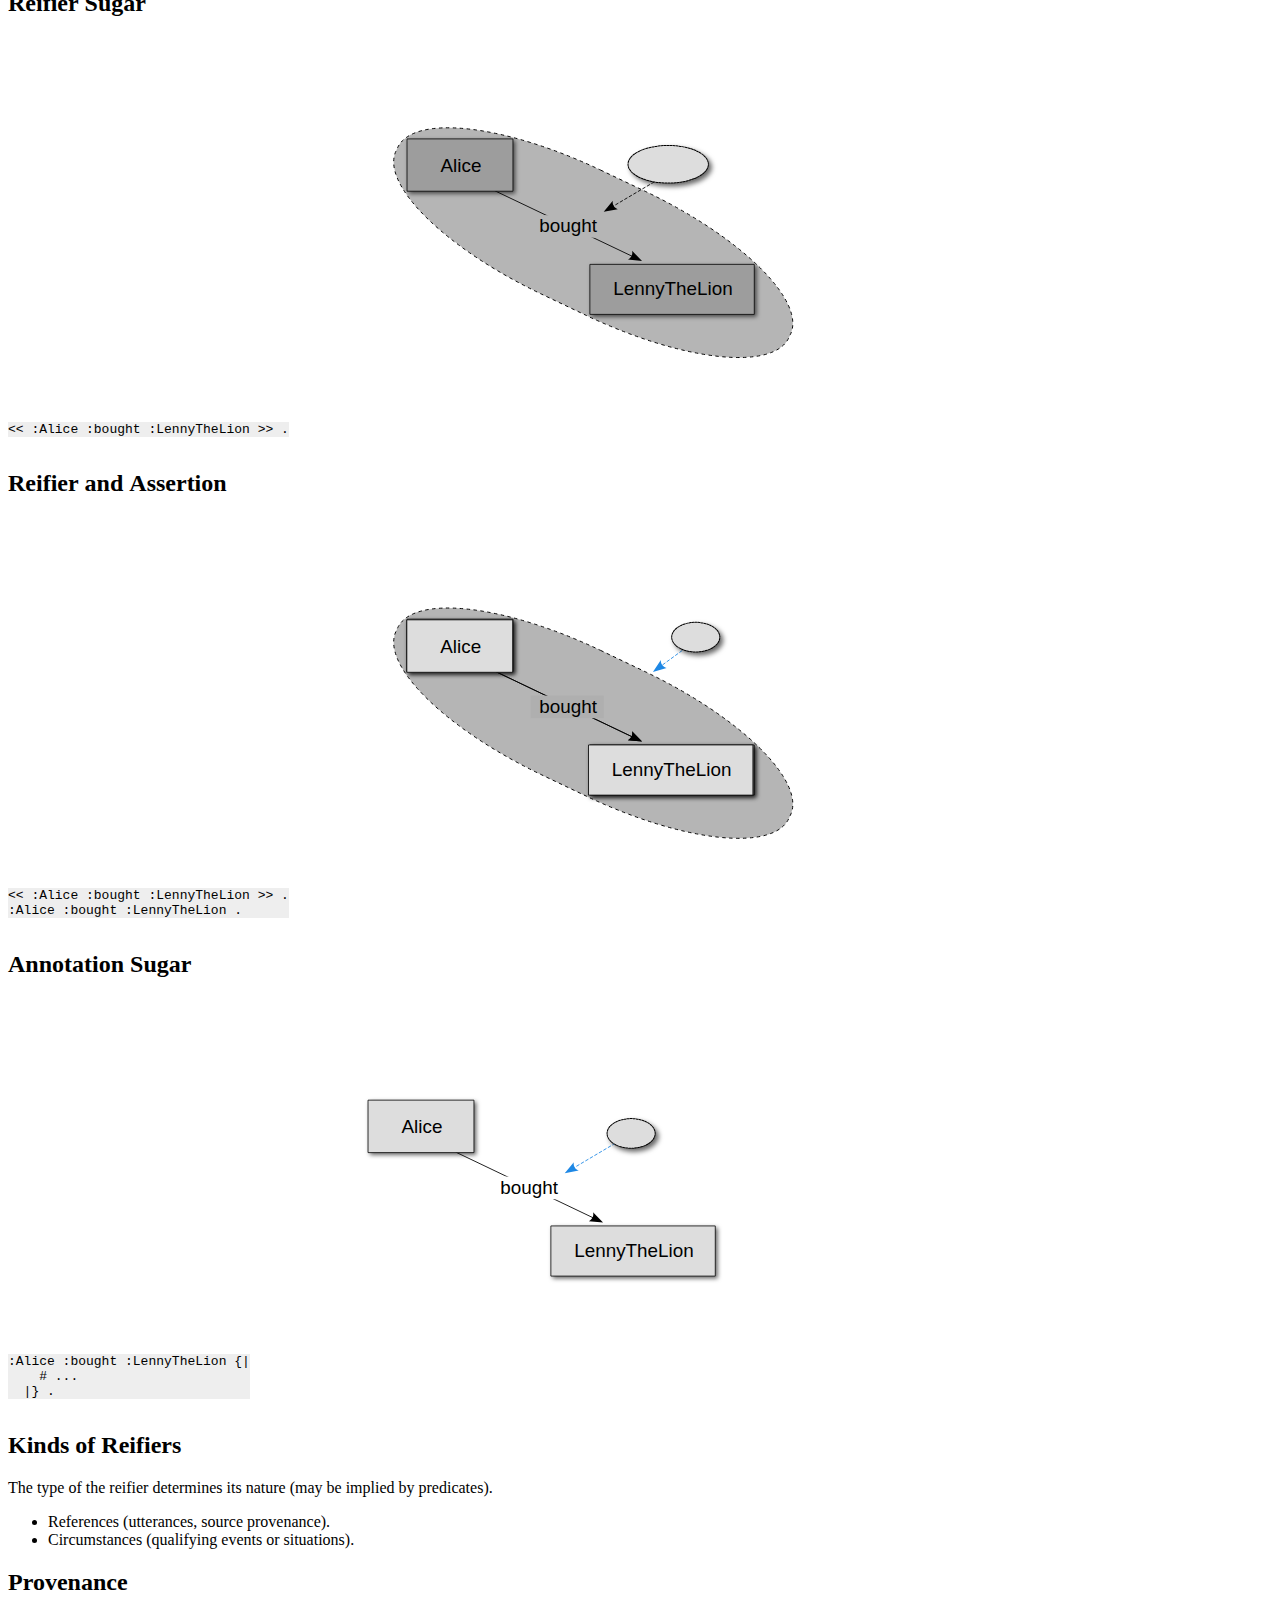
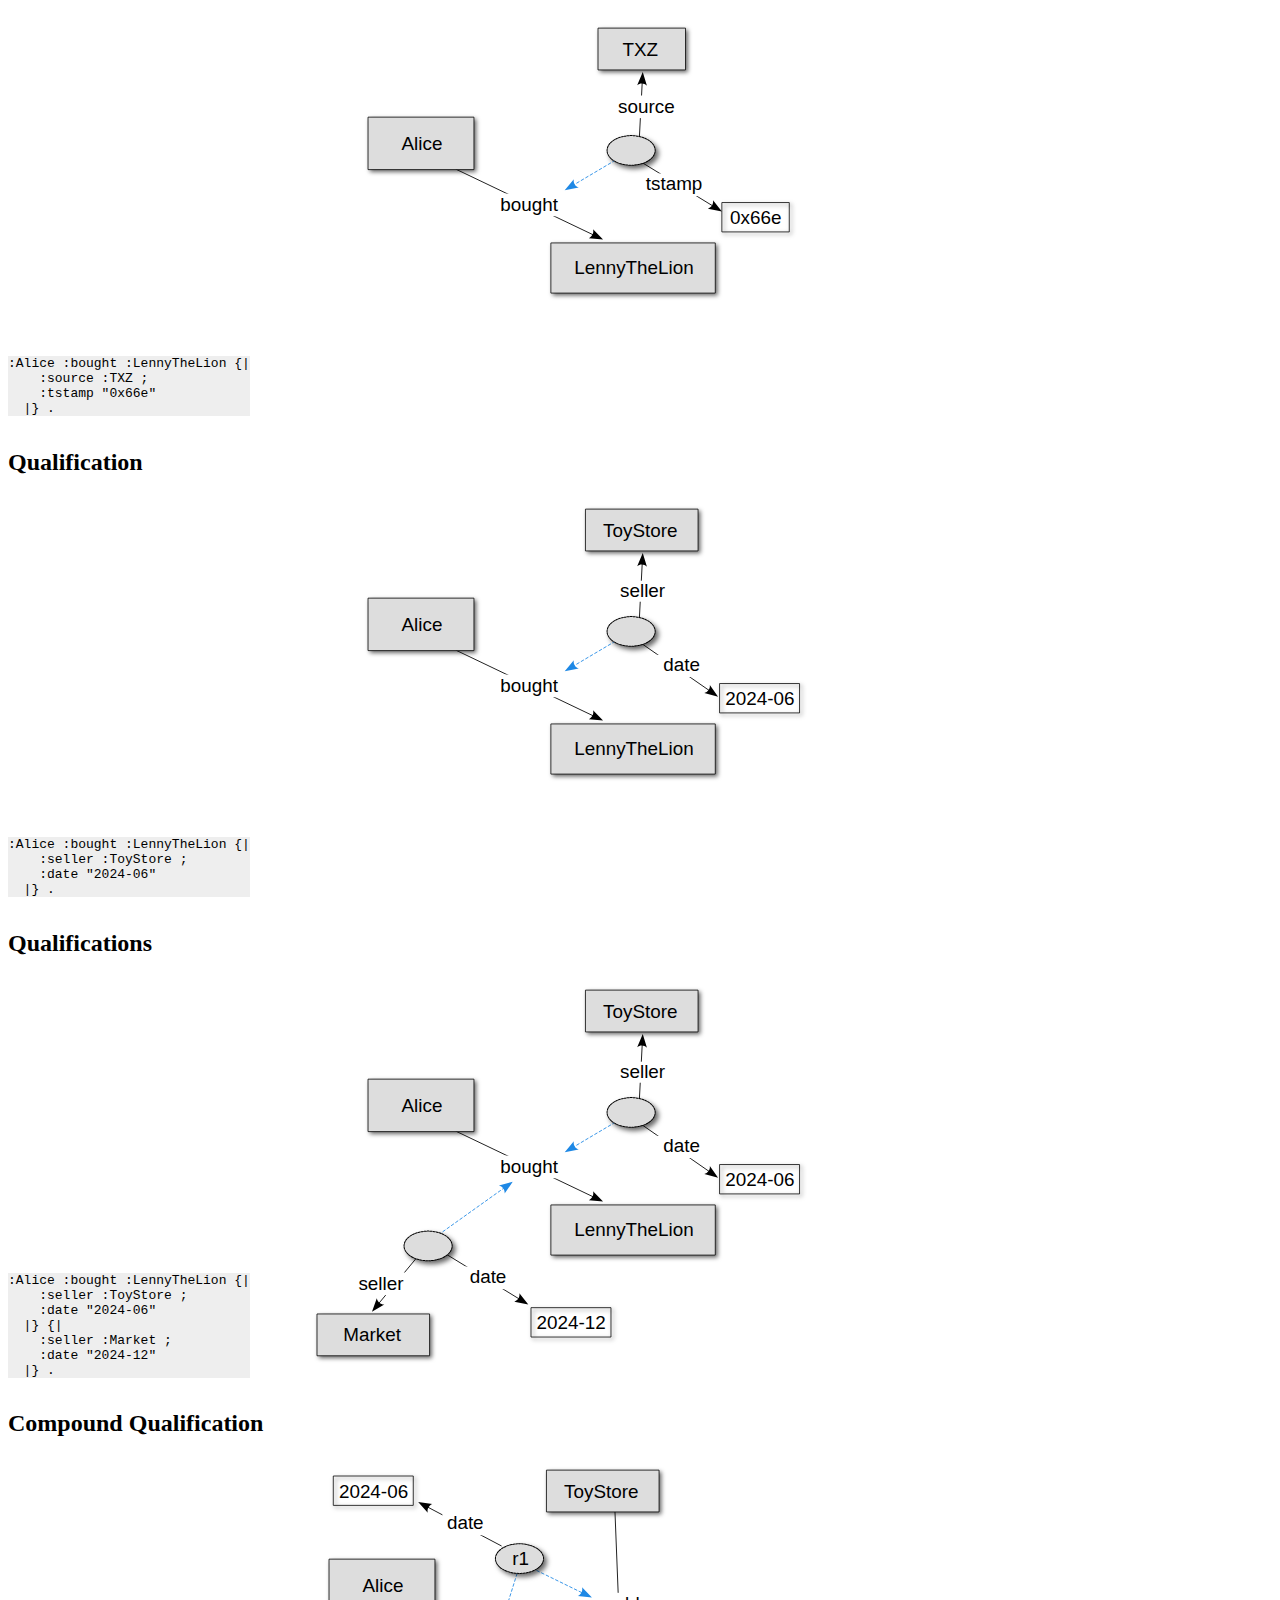
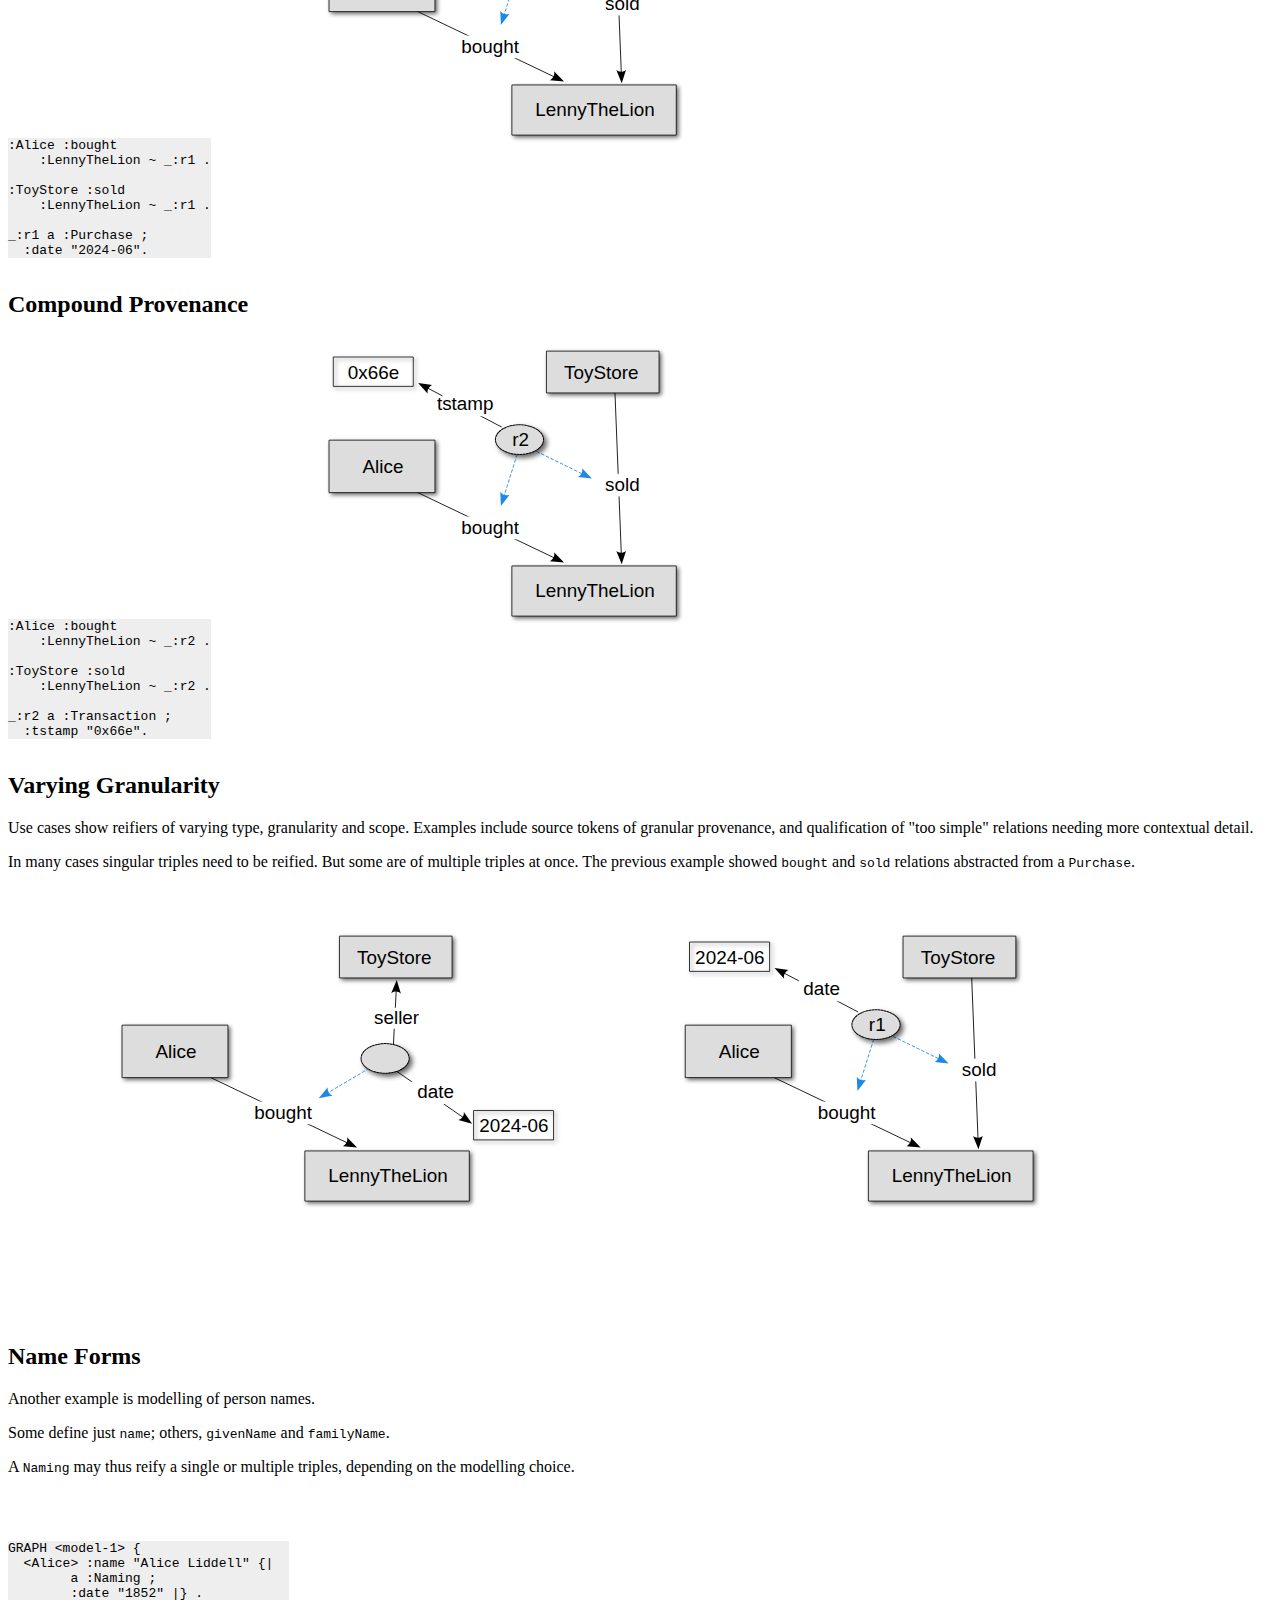
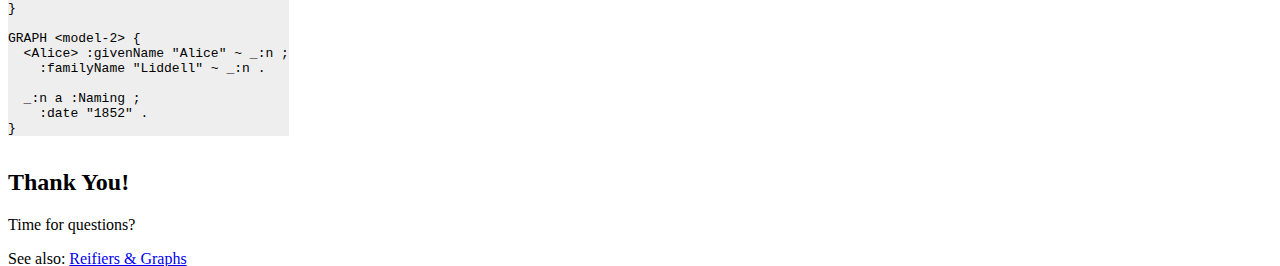
==== commit b6dcc8c6: "Update visualizations" ====
--- a/presentations/RDF-reifiers-1/index.html
+++ b/presentations/RDF-reifiers-1/index.html
@@ -58,7 +58,7 @@
           :LennyTheLion )>> .</pre>
     </pre>
     <img class="side"
-          src="reifier1-blank.svg"
+          src="reifies1-blank.svg"
           alt="">
     <!--
     <p>Any kind of resource that <code>rdf:reifies</code> one or more triple terms.</p>
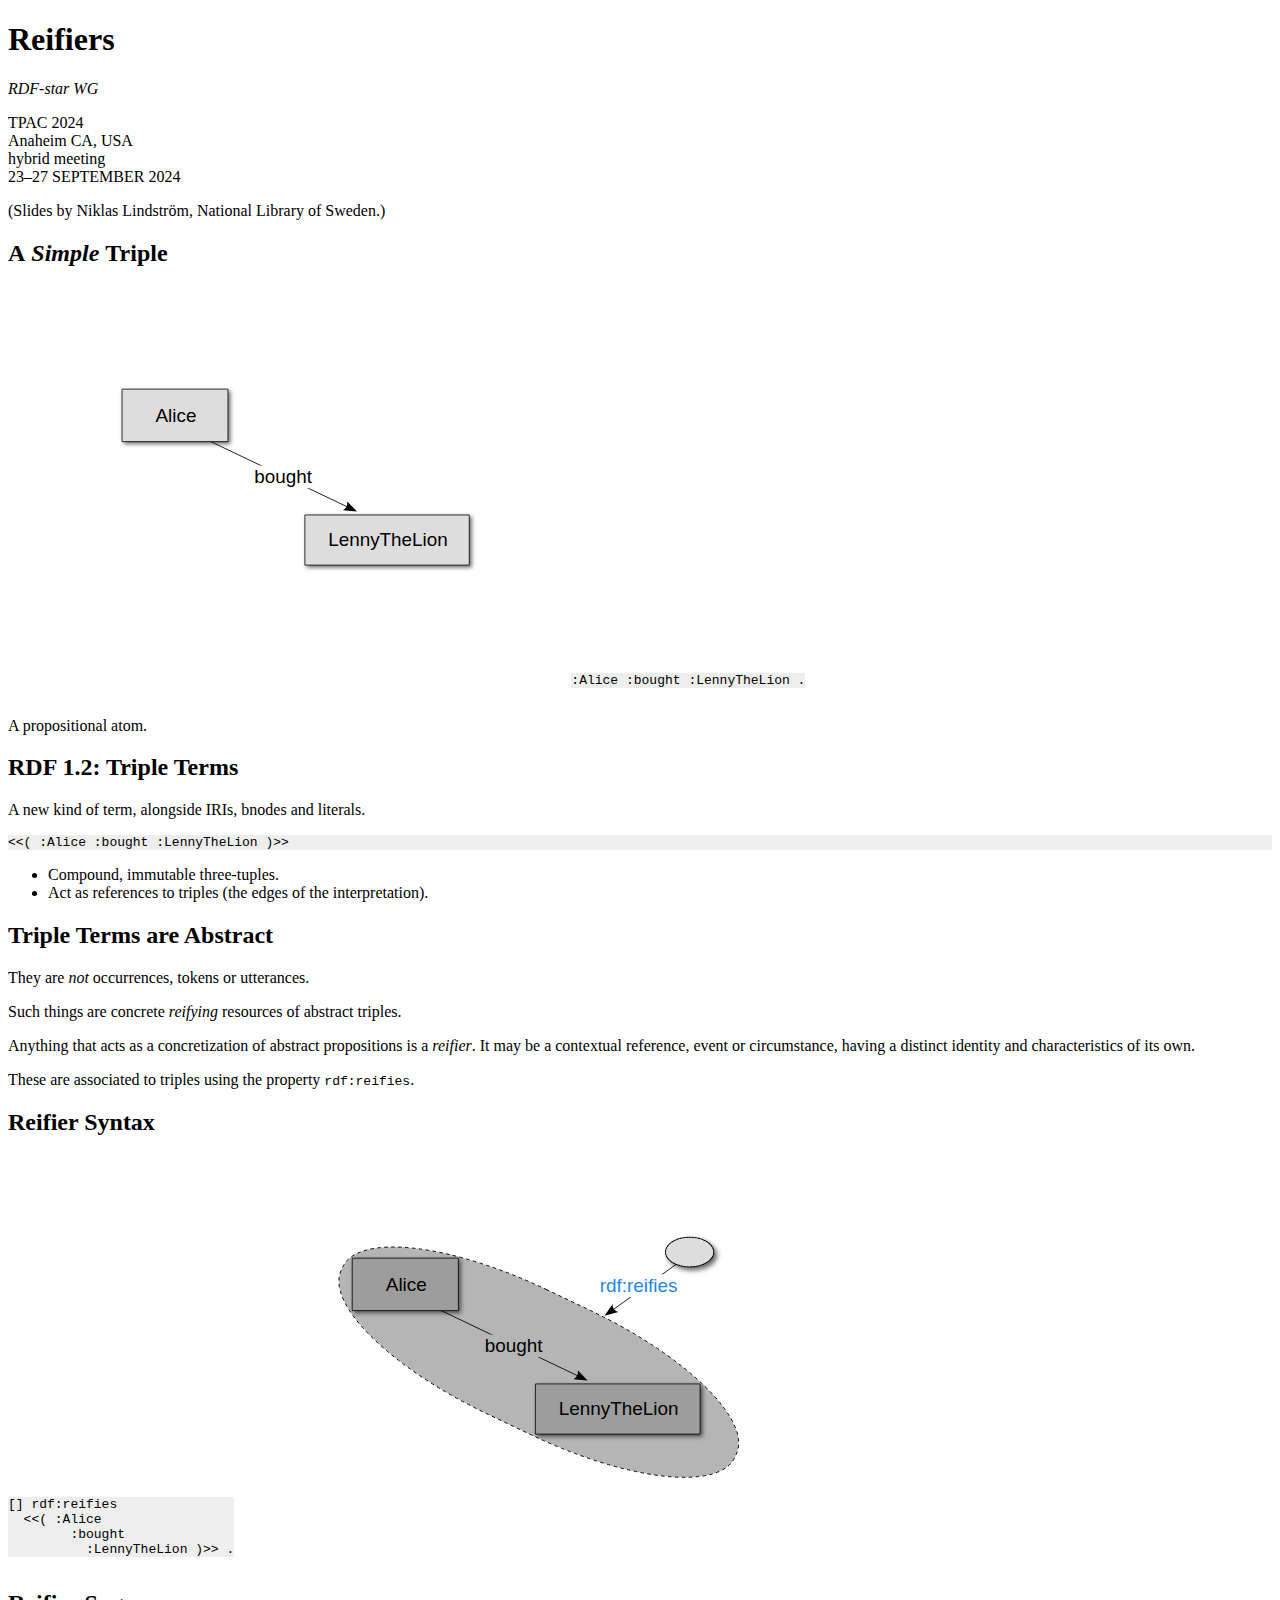
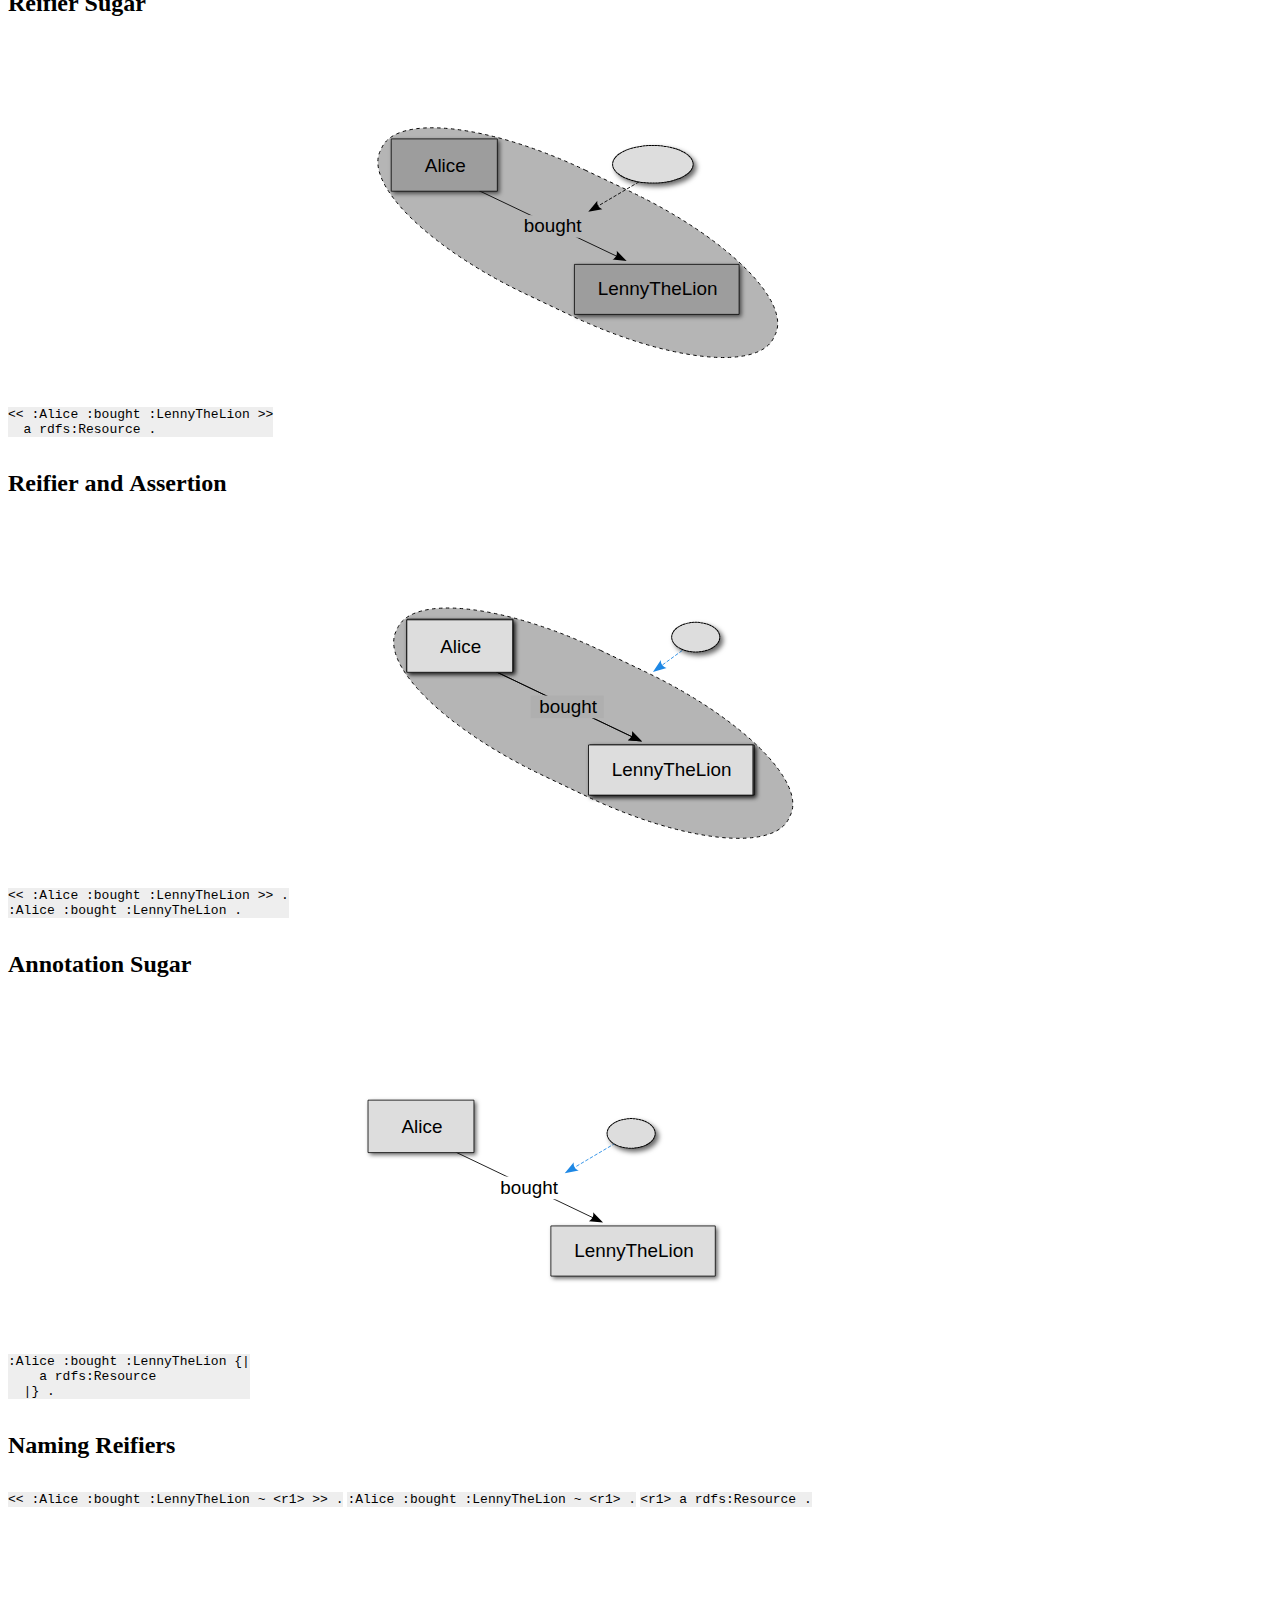
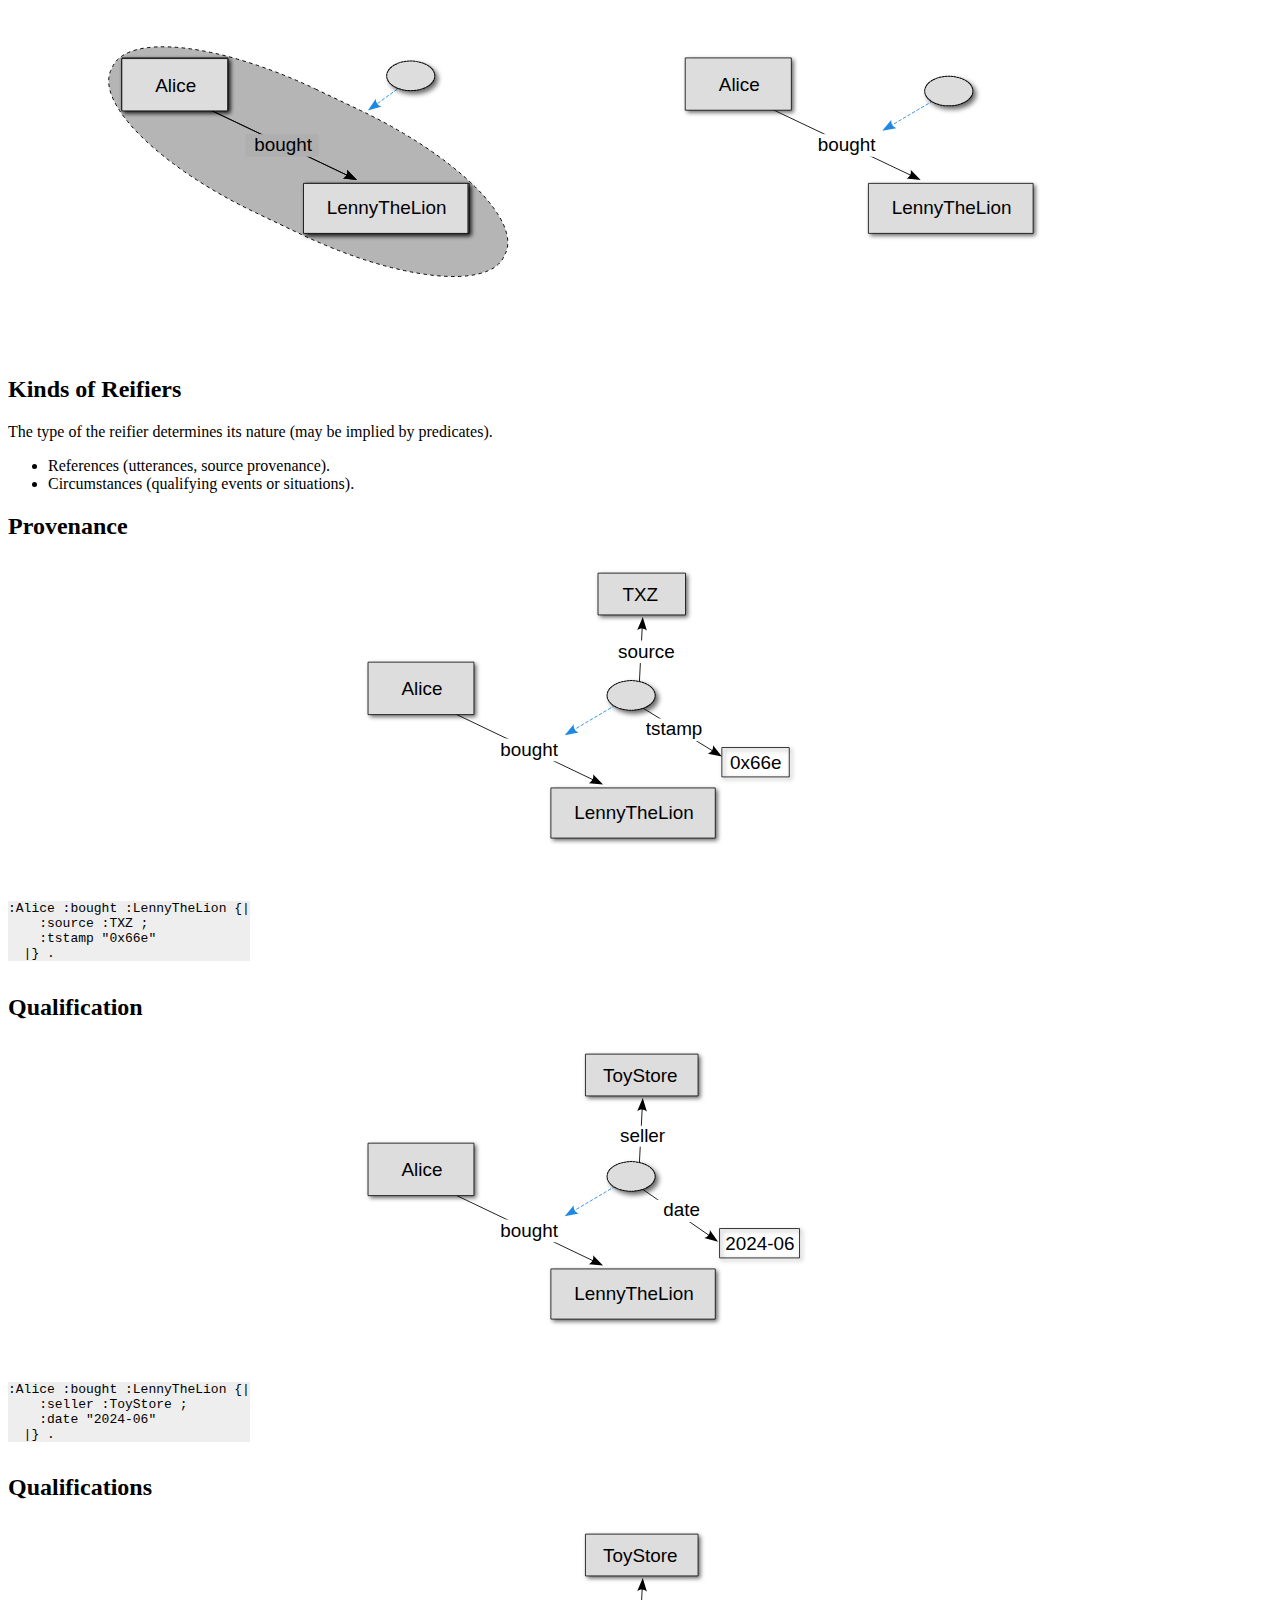
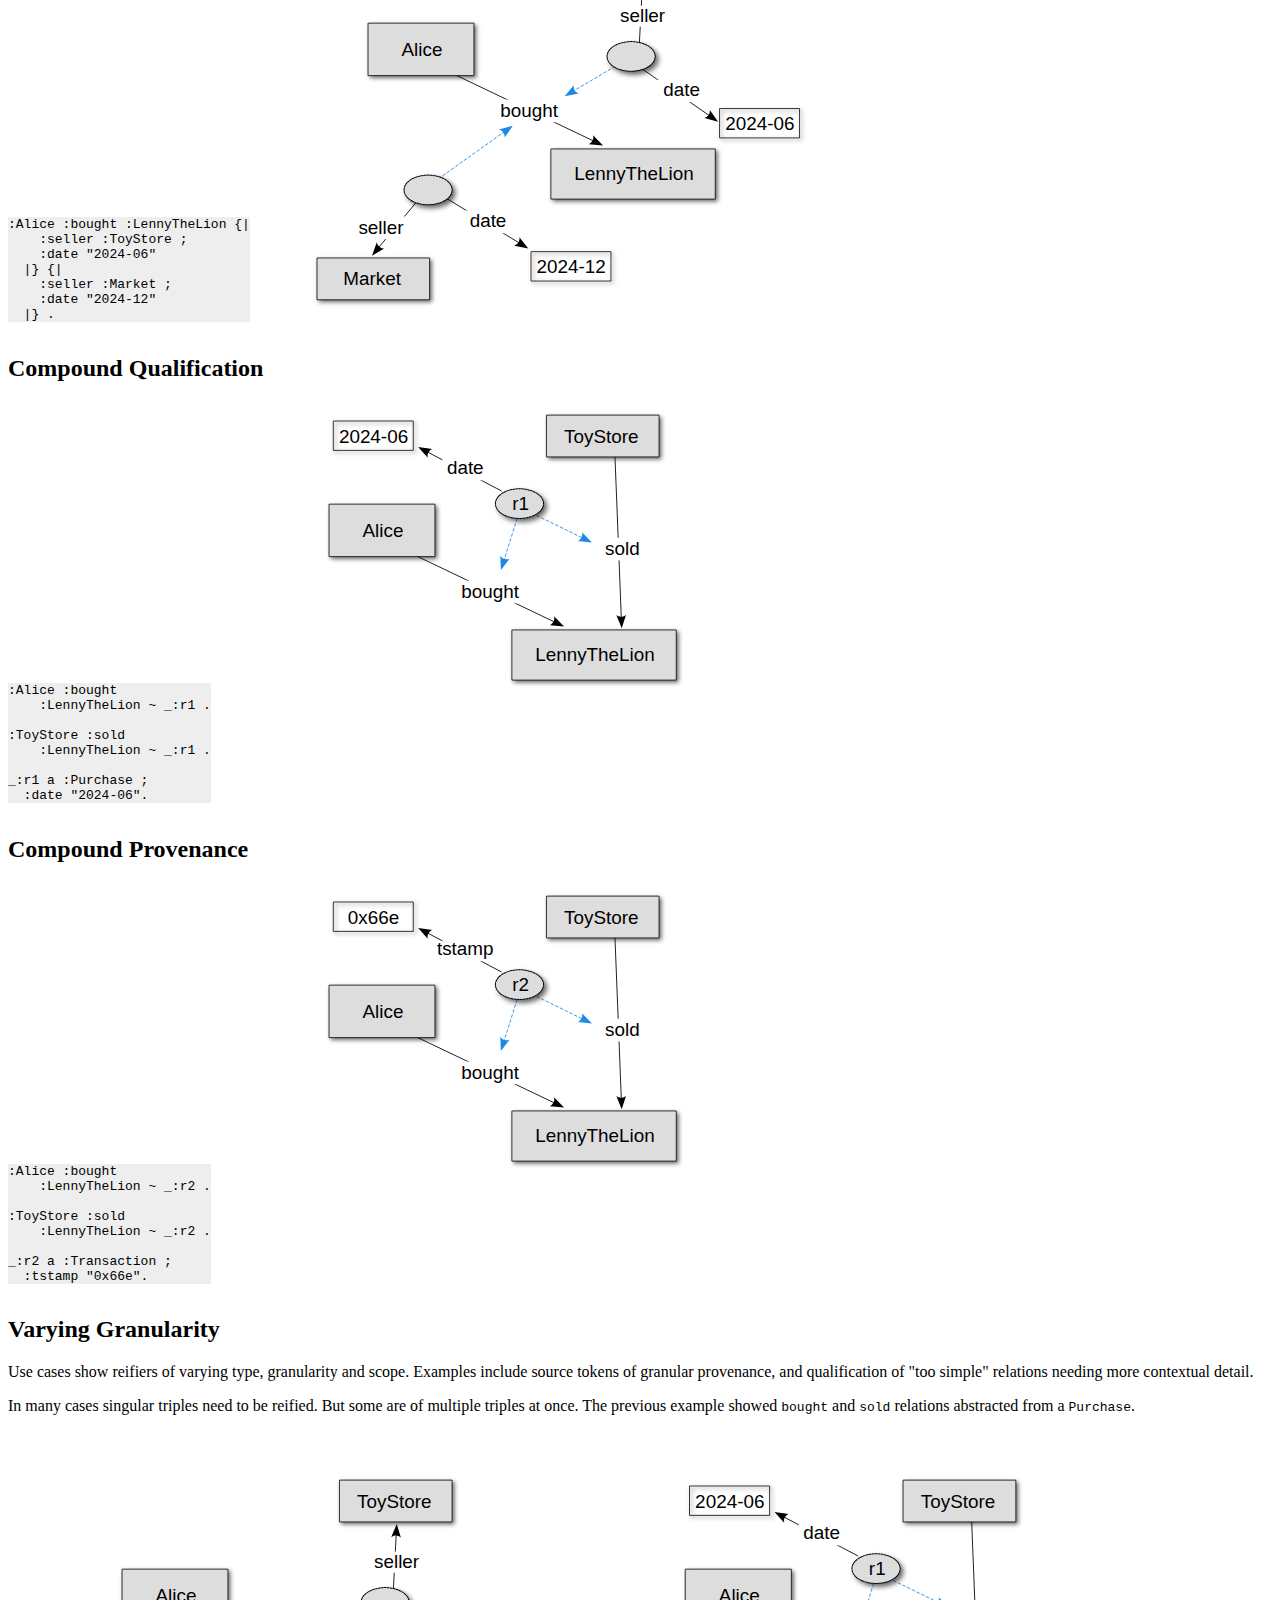
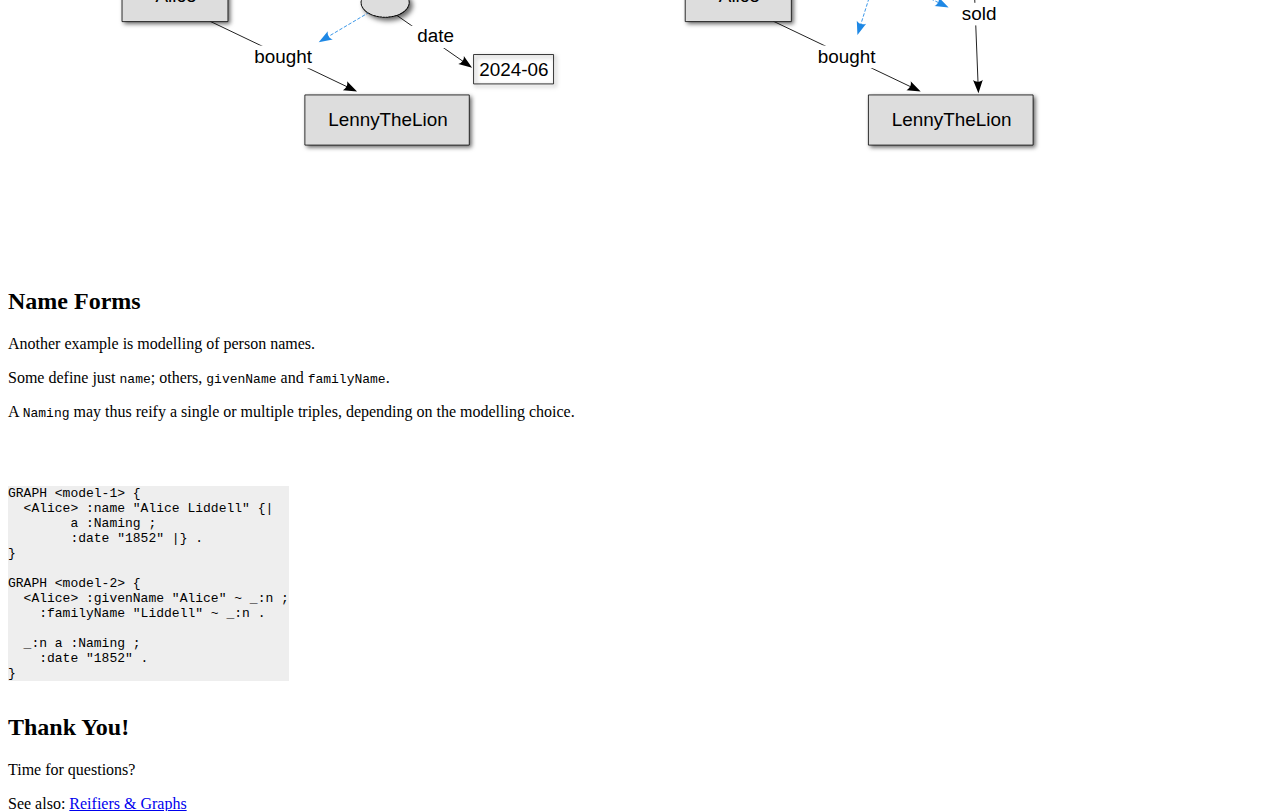
==== commit e633c1e0: "Add resource type and slide about naming reifiers" ====
--- a/presentations/RDF-reifiers-1/index.html
+++ b/presentations/RDF-reifiers-1/index.html
@@ -67,7 +67,8 @@
 
   <section class="slide side right big">
    <h2>Reifier&nbsp;Sugar</h2>
-    <pre class="numbered note">&lt;&lt; :Alice :bought :LennyTheLion >> .</pre>
+    <pre class="numbered note">&lt;&lt; :Alice :bought :LennyTheLion >>
+  a rdfs:Resource .</pre>
     <img class="side"
           src="reifier1-blank.svg"
           alt="">
@@ -85,11 +86,24 @@
   <section class="slide side right big">
     <h2>Annotation&nbsp;Sugar</h2>
     <pre class="numbered note">:Alice :bought :LennyTheLion {|
-    # ...
+    a rdfs:Resource
   |} .</pre>
     <img class="side"
          src="triple1-annot-blank.svg"
          alt="">
+  </section>
+
+  <section class="slide side right">
+    <h2>Naming Reifiers</h2>
+    <pre class="numbered note">&lt;&lt; :Alice :bought :LennyTheLion ~ &lt;r1> >> .</pre>
+    <pre class="numbered note">:Alice :bought :LennyTheLion ~ &lt;r1> .</pre>
+    <pre class="numbered note">&lt;r1> a rdfs:Resource .</pre>
+    <div class="side">
+      <br>
+      <br>
+      <img src="triple1-reifier-asserted-blank.svg" alt="">
+      <img src="triple1-annot-blank.svg" alt="">
+    </div>
   </section>
 
   <section class="slide">
@@ -174,28 +188,27 @@
 
   <section class="slide side right">
     <h2>Varying Granularity</h2>
-      <p>Use cases show reifiers of varying type, granularity and scope.
-        Examples include
-        source tokens of granular provenance, and
-        qualification of "too simple" relations needing more contextual detail.
-      <p>In many cases singular triples need to be reified. But some are of multiple triples at once. The previous example showed <code>bought</code> and <code>sold</code> relations abstracted from a <code>Purchase</code>.
-        <div class="side">
-          <br>
-          <br>
-          <img src="triple1-annot-qual.svg" alt="">
-          <img src="triple2-annot-qual.svg" alt="">
-        </div>
-  </section>
-
-  <!-- GRAPH CUT -->
+    <p>Use cases show reifiers of varying type, granularity and scope.
+      Examples include
+      source tokens of granular provenance, and
+      qualification of "too simple" relations needing more contextual detail.
+    <p>In many cases singular triples need to be reified. But some are of multiple triples at once. The previous example showed <code>bought</code> and <code>sold</code> relations abstracted from a <code>Purchase</code>.
+    <div class="side">
+      <br>
+      <br>
+      <img src="triple1-annot-qual.svg" alt="">
+      <img src="triple2-annot-qual.svg" alt="">
+    </div>
+  </section>
+
   <section class="slide side right big">
     <h2>Name Forms</h2>
     <p>Another example is modelling of person names.
     <p>Some define just <code>name</code>; others, <code>givenName</code> and <code>familyName</code>.
     <p>A <code>Naming</code> may thus reify a single or multiple triples, depending on the modelling choice.
-      <div class="side">
-        <br>
-        <br>
+    <div class="side">
+      <br>
+      <br>
     <pre class="numbered note">
 GRAPH &lt;model-1> {
   &lt;Alice> :name "Alice Liddell" {|
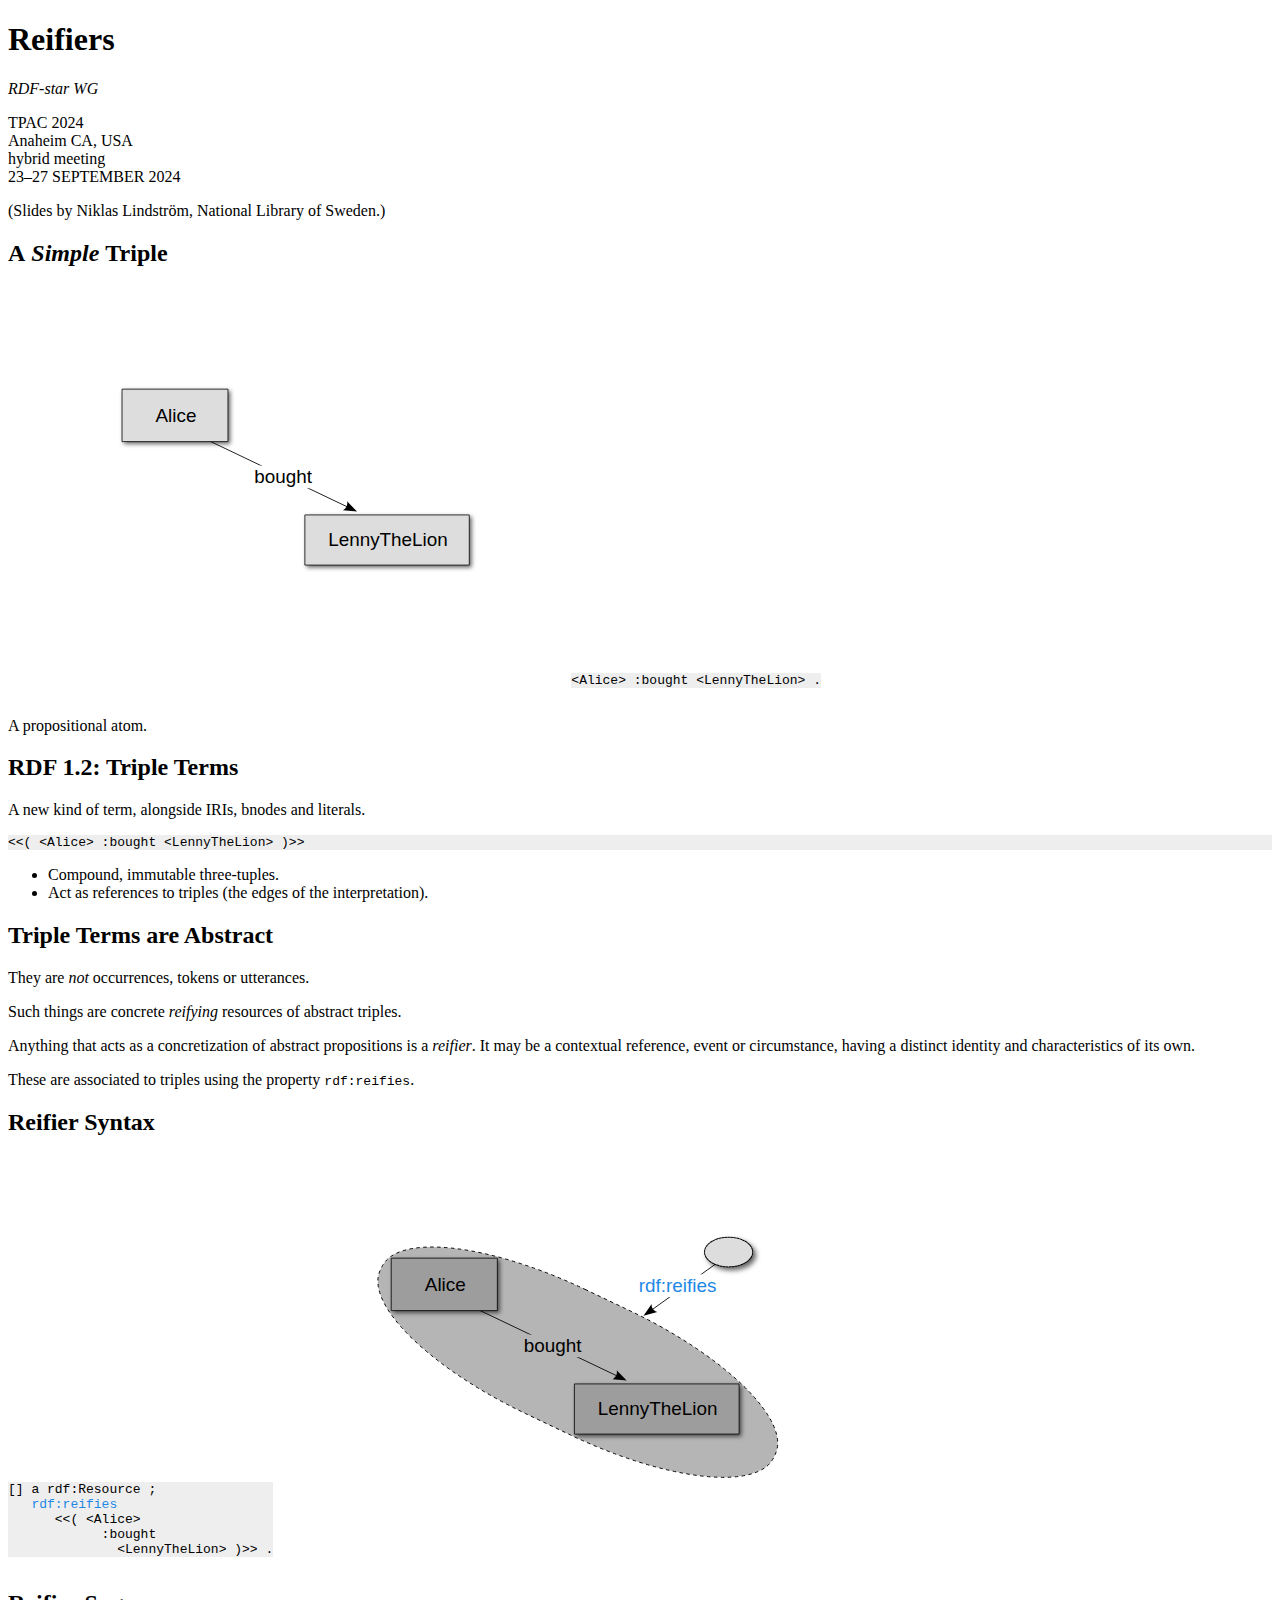
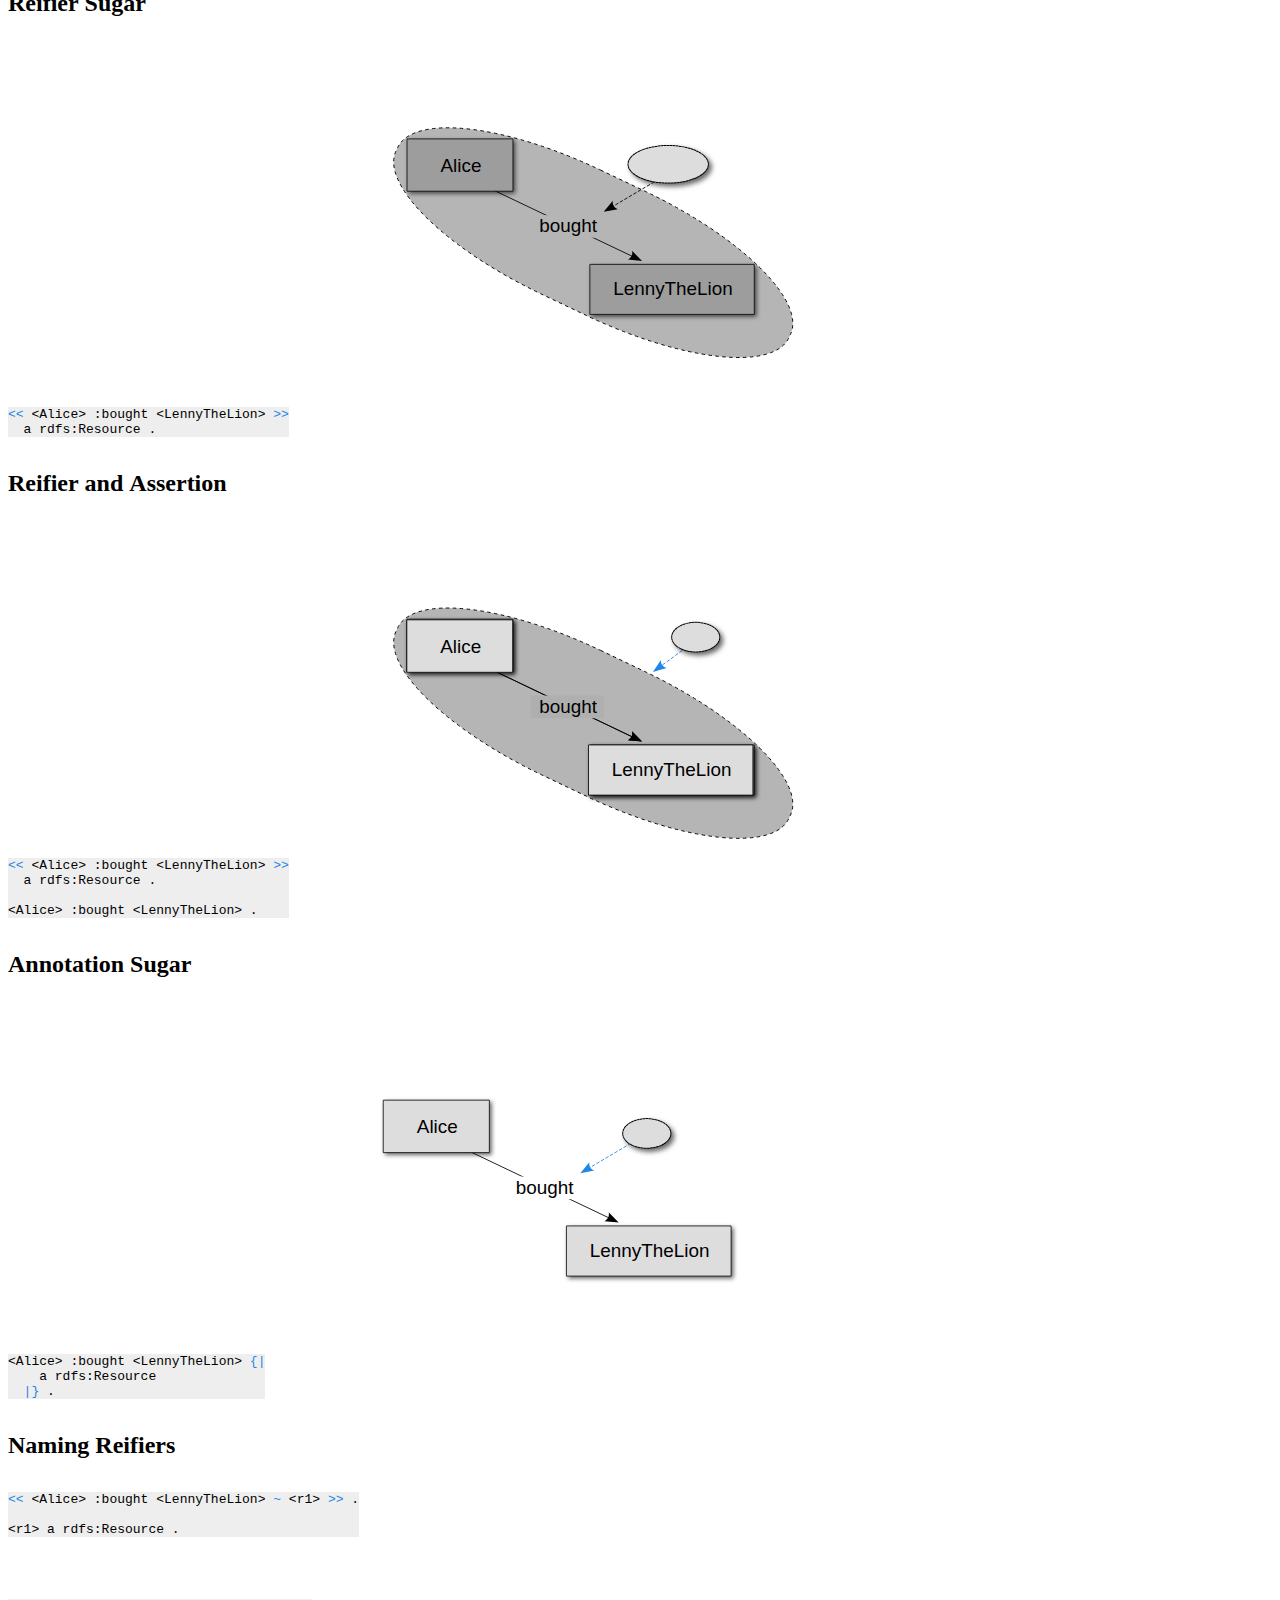
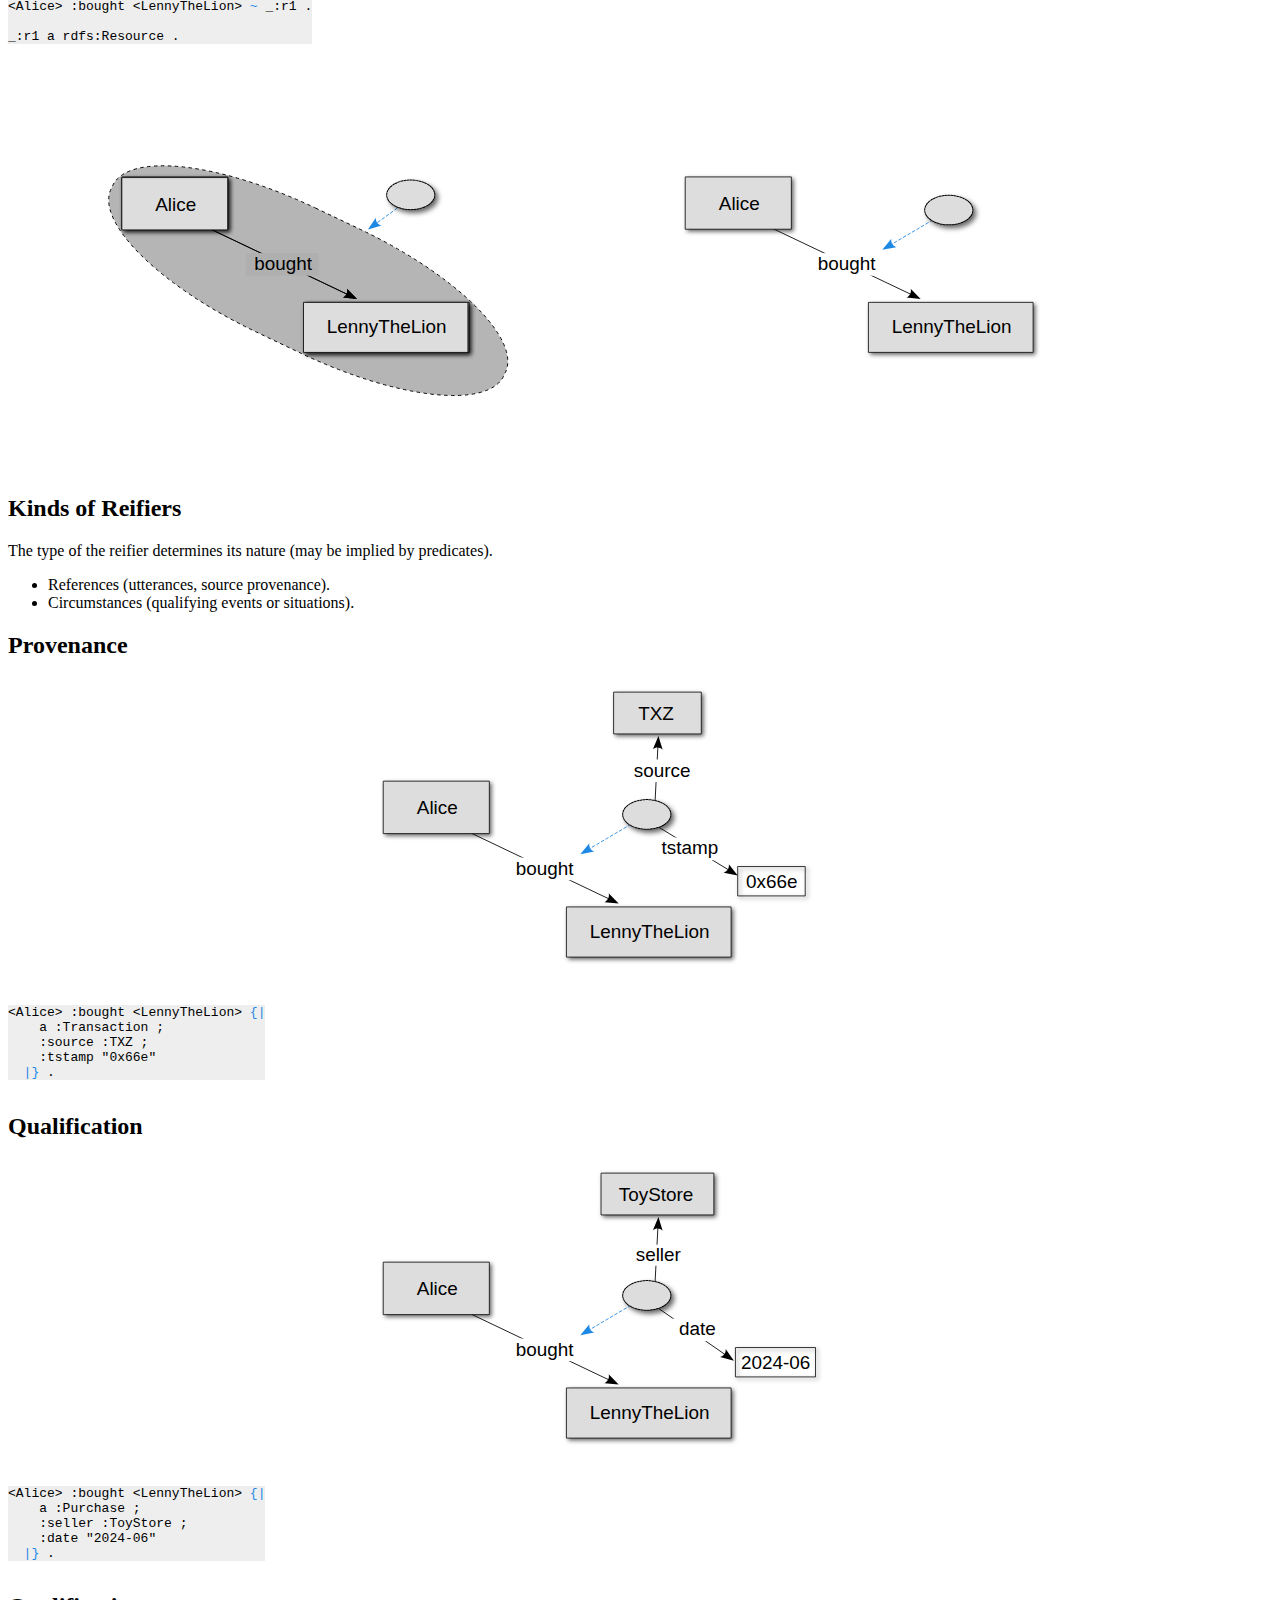
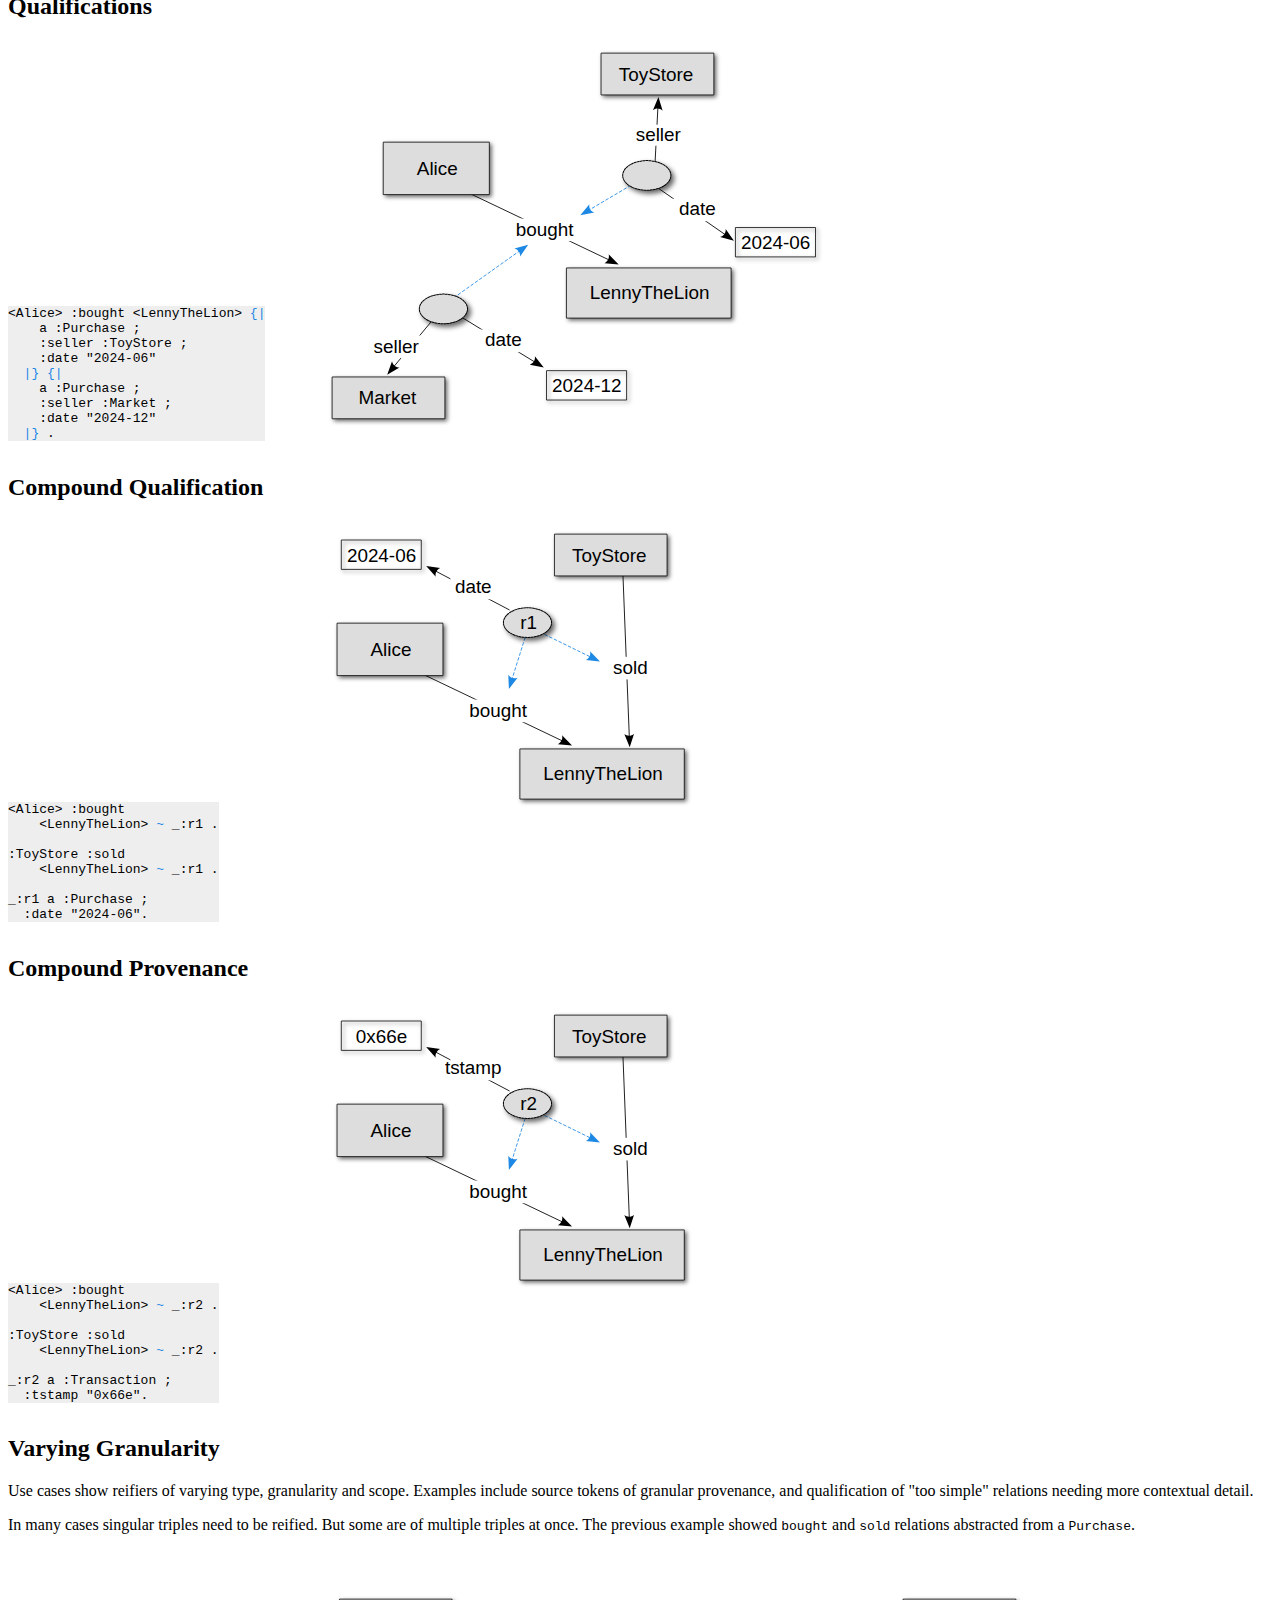
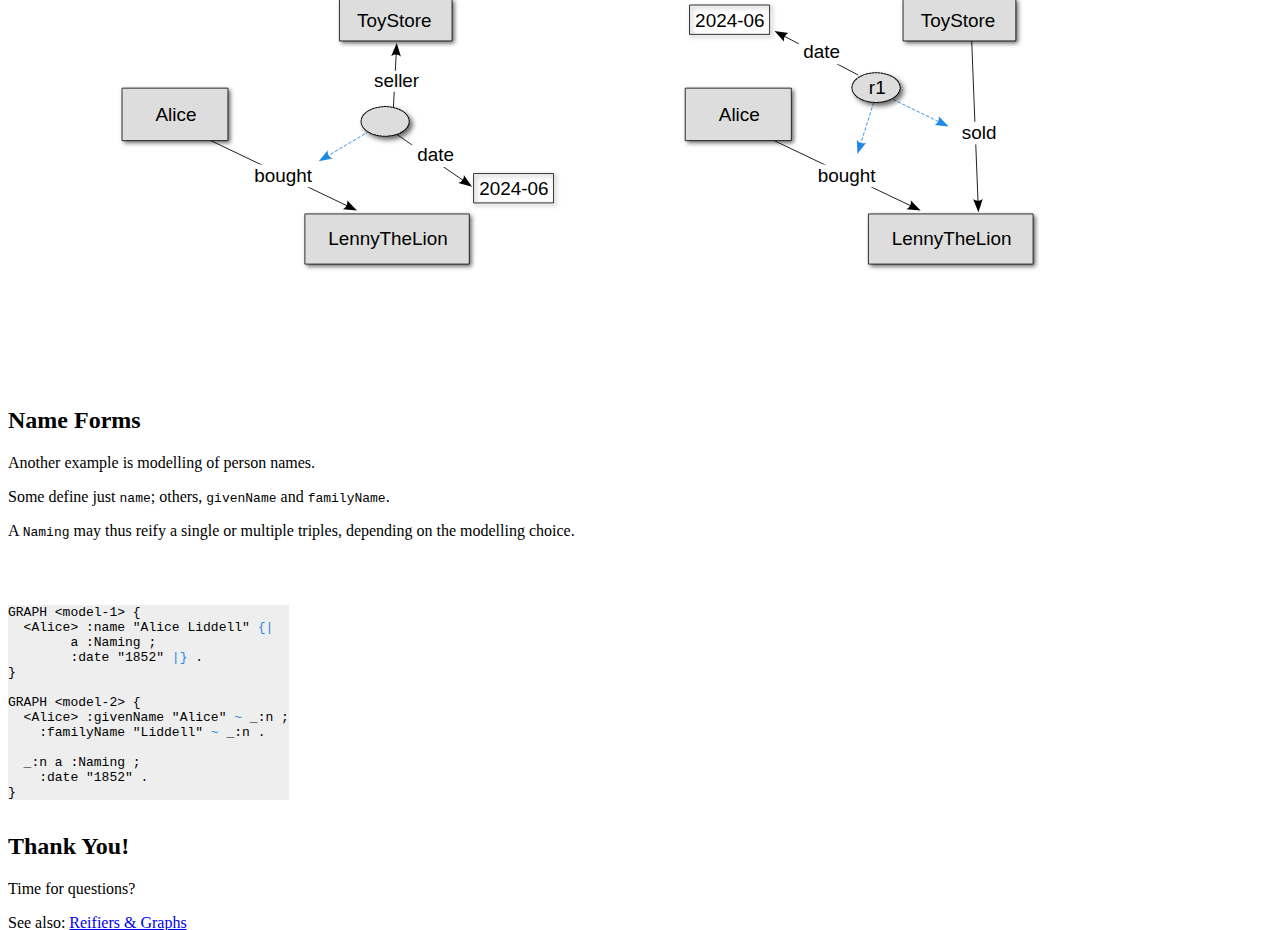
==== commit 428ad711: "Update examples" ====
--- a/presentations/RDF-reifiers-1/index.html
+++ b/presentations/RDF-reifiers-1/index.html
@@ -25,7 +25,7 @@
     <img class="side"
           src="stmt1.svg"
           alt="">
-    <pre class="note">:Alice&nbsp;:bought&nbsp;:LennyTheLion&nbsp;.</pre>
+    <pre class="note">&lt;Alice>&nbsp;:bought&nbsp;&lt;LennyTheLion>&nbsp;.</pre>
     <p>A propositional atom.
     <!--
     <p>Building blocks of the interpretation.
@@ -35,7 +35,7 @@
   <section class="slide">
     <h2>RDF 1.2: Triple Terms</h2>
     <p>A new kind of term, alongside IRIs, bnodes and literals.
-    <pre class="note">&lt;&lt;( :Alice :bought :LennyTheLion )>></pre>
+    <pre class="note">&lt;&lt;( &lt;Alice> :bought &lt;LennyTheLion> )>></pre>
     <ul>
       <li>Compound, immutable three-tuples.
       <li>Act as references to triples (the edges of the interpretation).
@@ -52,10 +52,11 @@
 
   <section class="slide side right big">
     <h2>Reifier Syntax</h2>
-    <pre class="numbered note">[] rdf:reifies
-  &lt;&lt;( :Alice
-        :bought
-          :LennyTheLion )>> .</pre>
+    <pre class="numbered note">[] a rdf:Resource ;
+   <span class="blue">rdf:reifies</span>
+      &lt;&lt;( &lt;Alice>
+            :bought
+              &lt;LennyTheLion> )>> .</pre>
     </pre>
     <img class="side"
           src="reifies1-blank.svg"
@@ -67,7 +68,7 @@
 
   <section class="slide side right big">
    <h2>Reifier&nbsp;Sugar</h2>
-    <pre class="numbered note">&lt;&lt; :Alice :bought :LennyTheLion >>
+    <pre class="numbered note"><span class="blue">&lt;&lt; </span>&lt;Alice> :bought &lt;LennyTheLion><span class="blue"> >></span>
   a rdfs:Resource .</pre>
     <img class="side"
           src="reifier1-blank.svg"
@@ -76,8 +77,10 @@
 
   <section class="slide side right big">
     <h2>Reifier&nbsp;and&nbsp;Assertion</h2>
-    <pre class="numbered note">&lt;&lt; :Alice :bought :LennyTheLion >> .
-:Alice :bought :LennyTheLion .</pre>
+    <pre class="numbered note"><span class="blue">&lt;&lt; </span>&lt;Alice> :bought &lt;LennyTheLion><span class="blue"> >></span>
+  a rdfs:Resource .
+
+&lt;Alice> :bought &lt;LennyTheLion> .</pre>
     <img class="side"
          src="triple1-reifier-asserted-blank.svg"
          alt="">
@@ -85,9 +88,9 @@
 
   <section class="slide side right big">
     <h2>Annotation&nbsp;Sugar</h2>
-    <pre class="numbered note">:Alice :bought :LennyTheLion {|
+    <pre class="numbered note">&lt;Alice> :bought &lt;LennyTheLion> <span class="blue">{|</span>
     a rdfs:Resource
-  |} .</pre>
+  <span class="blue">|}</span> .</pre>
     <img class="side"
          src="triple1-annot-blank.svg"
          alt="">
@@ -95,11 +98,16 @@
 
   <section class="slide side right">
     <h2>Naming Reifiers</h2>
-    <pre class="numbered note">&lt;&lt; :Alice :bought :LennyTheLion ~ &lt;r1> >> .</pre>
-    <pre class="numbered note">:Alice :bought :LennyTheLion ~ &lt;r1> .</pre>
-    <pre class="numbered note">&lt;r1> a rdfs:Resource .</pre>
+    <pre class="numbered note"><span class="blue">&lt;&lt; </span>&lt;Alice> :bought &lt;LennyTheLion> <span class="blue">~</span> &lt;r1><span class="blue"> >></span> .
+
+&lt;r1> a rdfs:Resource .</pre>
+    <br>
+    <br>
+    <br>
+    <pre class="numbered note">&lt;Alice> :bought &lt;LennyTheLion> <span class="blue">~</span> _:r1 .
+
+_:r1 a rdfs:Resource .</pre>
     <div class="side">
-      <br>
       <br>
       <img src="triple1-reifier-asserted-blank.svg" alt="">
       <img src="triple1-annot-blank.svg" alt="">
@@ -118,10 +126,11 @@
   <section class="slide side right big">
     <h2>Provenance</h2>
     <pre class="numbered note">
-:Alice :bought :LennyTheLion {|
+&lt;Alice> :bought &lt;LennyTheLion> <span class="blue">{|</span>
+    a :Transaction ;
     :source :TXZ ;
     :tstamp "0x66e"
-  |} .</pre>
+  <span class="blue">|}</span> .</pre>
     <img class="side"
          src="triple1-annot-prov.svg"
          alt="">
@@ -130,10 +139,11 @@
   <section class="slide side right big">
     <h2>Qualification</h2>
     <pre class="numbered note">
-:Alice :bought :LennyTheLion {|
+&lt;Alice> :bought &lt;LennyTheLion> <span class="blue">{|</span>
+    a :Purchase ;
     :seller :ToyStore ;
     :date "2024-06"
-  |} .</pre>
+  <span class="blue">|}</span> .</pre>
     <img class="side"
          src="triple1-annot-qual.svg"
          alt="">
@@ -142,13 +152,15 @@
   <section class="slide side right big">
     <h2>Qualifications</h2>
     <pre class="numbered note">
-:Alice :bought :LennyTheLion {|
+&lt;Alice> :bought &lt;LennyTheLion> <span class="blue">{|</span>
+    a :Purchase ;
     :seller :ToyStore ;
     :date "2024-06"
-  |} {|
+  <span class="blue">|}</span> <span class="blue">{|</span>
+    a :Purchase ;
     :seller :Market ;
     :date "2024-12"
-  |} .</pre>
+  <span class="blue">|}</span> .</pre>
     <img class="side"
          src="triple1-annot-qual2.svg"
          alt="">
@@ -157,11 +169,11 @@
   <section class="slide side right big">
     <h2>Compound&nbsp;Qualification</h2>
     <pre class="numbered note">
-:Alice :bought
-    :LennyTheLion ~ _:r1 .
+&lt;Alice> :bought
+    &lt;LennyTheLion> <span class="blue">~</span> _:r1 .
 
 :ToyStore :sold
-    :LennyTheLion ~ _:r1 .
+    &lt;LennyTheLion> <span class="blue">~</span> _:r1 .
 
 _:r1 a :Purchase ;
   :date "2024-06".</pre>
@@ -173,11 +185,11 @@
   <section class="slide side right big">
     <h2>Compound&nbsp;Provenance</h2>
     <pre class="numbered note">
-:Alice :bought
-    :LennyTheLion ~ _:r2 .
+&lt;Alice> :bought
+    &lt;LennyTheLion> <span class="blue">~</span> _:r2 .
 
 :ToyStore :sold
-    :LennyTheLion ~ _:r2 .
+    &lt;LennyTheLion> <span class="blue">~</span> _:r2 .
 
 _:r2 a :Transaction ;
   :tstamp "0x66e".</pre>
@@ -211,14 +223,14 @@
       <br>
     <pre class="numbered note">
 GRAPH &lt;model-1> {
-  &lt;Alice> :name "Alice Liddell" {|
+  &lt;Alice> :name "Alice Liddell" <span class="blue">{|</span>
         a :Naming ;
-        :date "1852" |} .
+        :date "1852" <span class="blue">|}</span> .
 }
 
 GRAPH &lt;model-2> {
-  &lt;Alice> :givenName "Alice" ~ _:n ;
-    :familyName "Liddell" ~ _:n .
+  &lt;Alice> :givenName "Alice" <span class="blue">~</span> _:n ;
+    :familyName "Liddell" <span class="blue">~</span> _:n .
 
   _:n a :Naming ;
     :date "1852" .
--- a/presentations/RDF-reifiers-1/tweaks.css
+++ b/presentations/RDF-reifiers-1/tweaks.css
@@ -6,3 +6,7 @@
 .slide.side pre {
   display: inline-block;
 }
+
+.blue {
+  color: #1e88e5;
+}
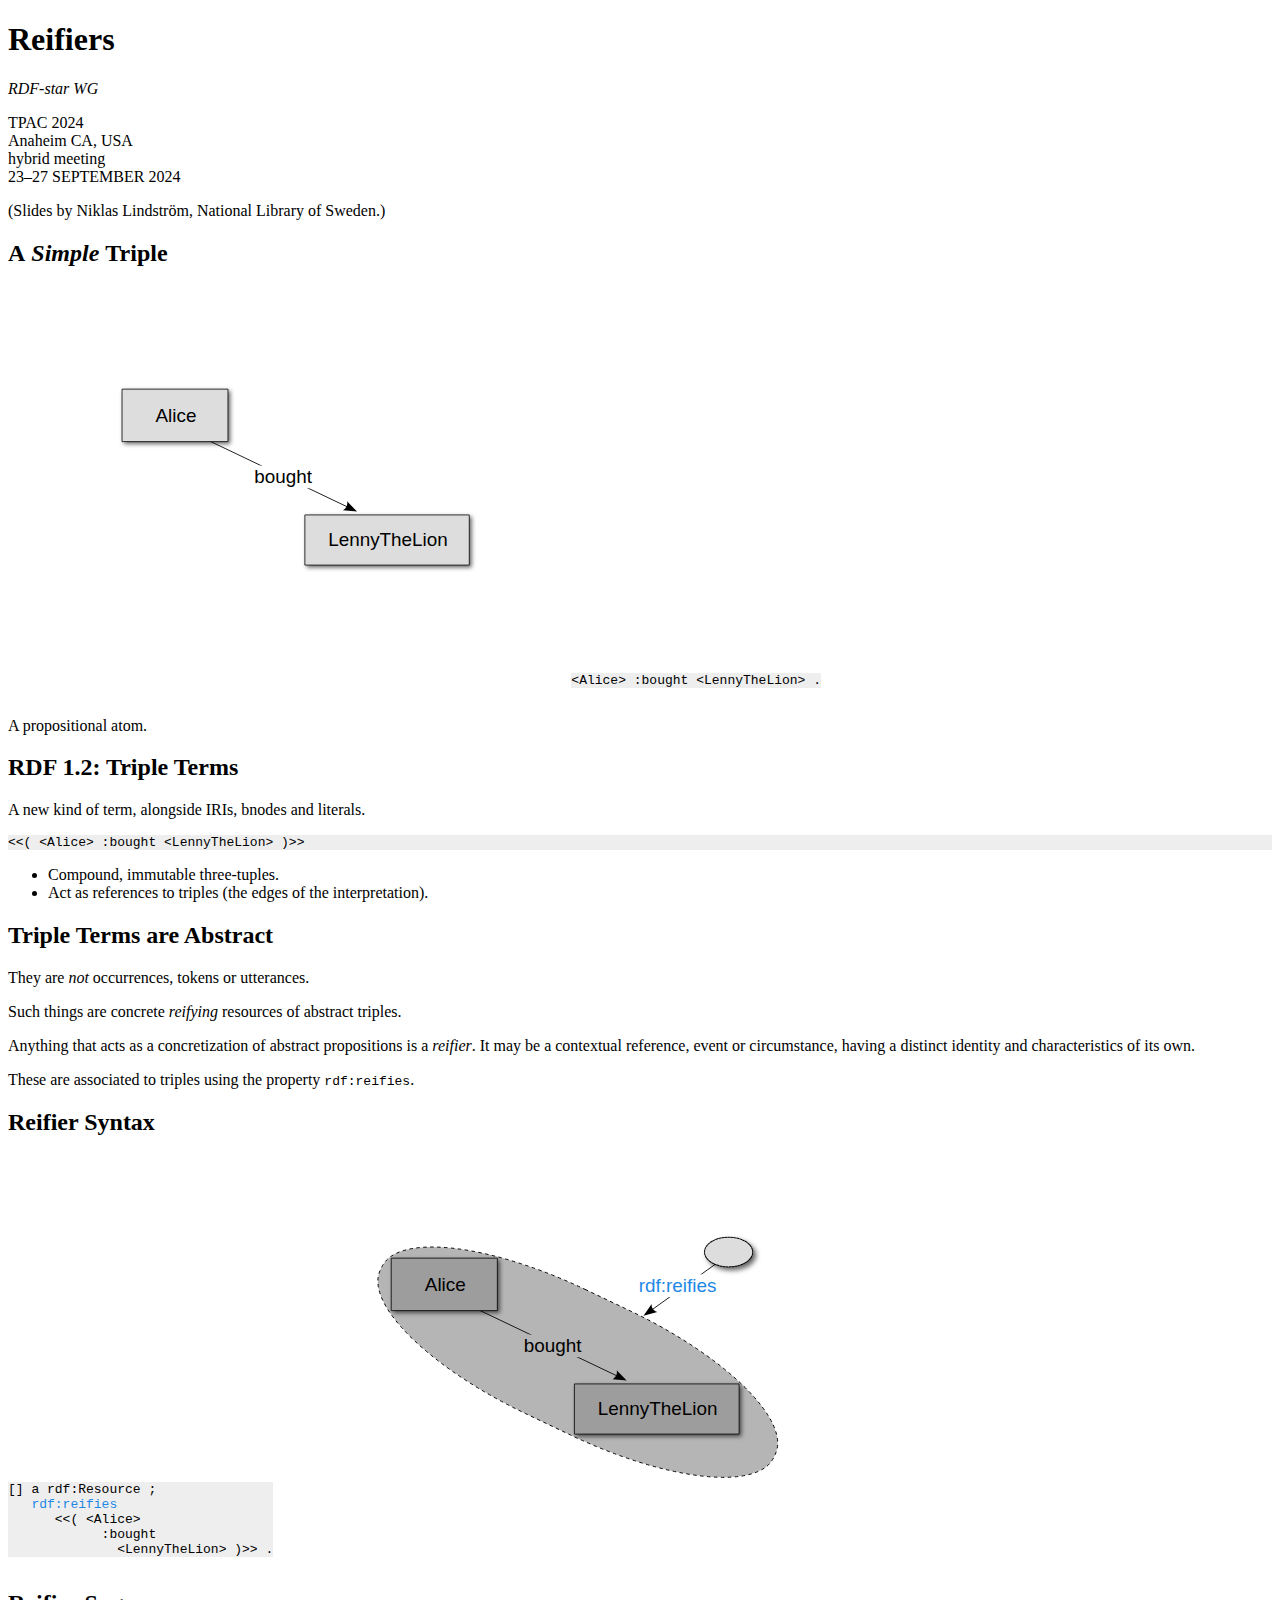
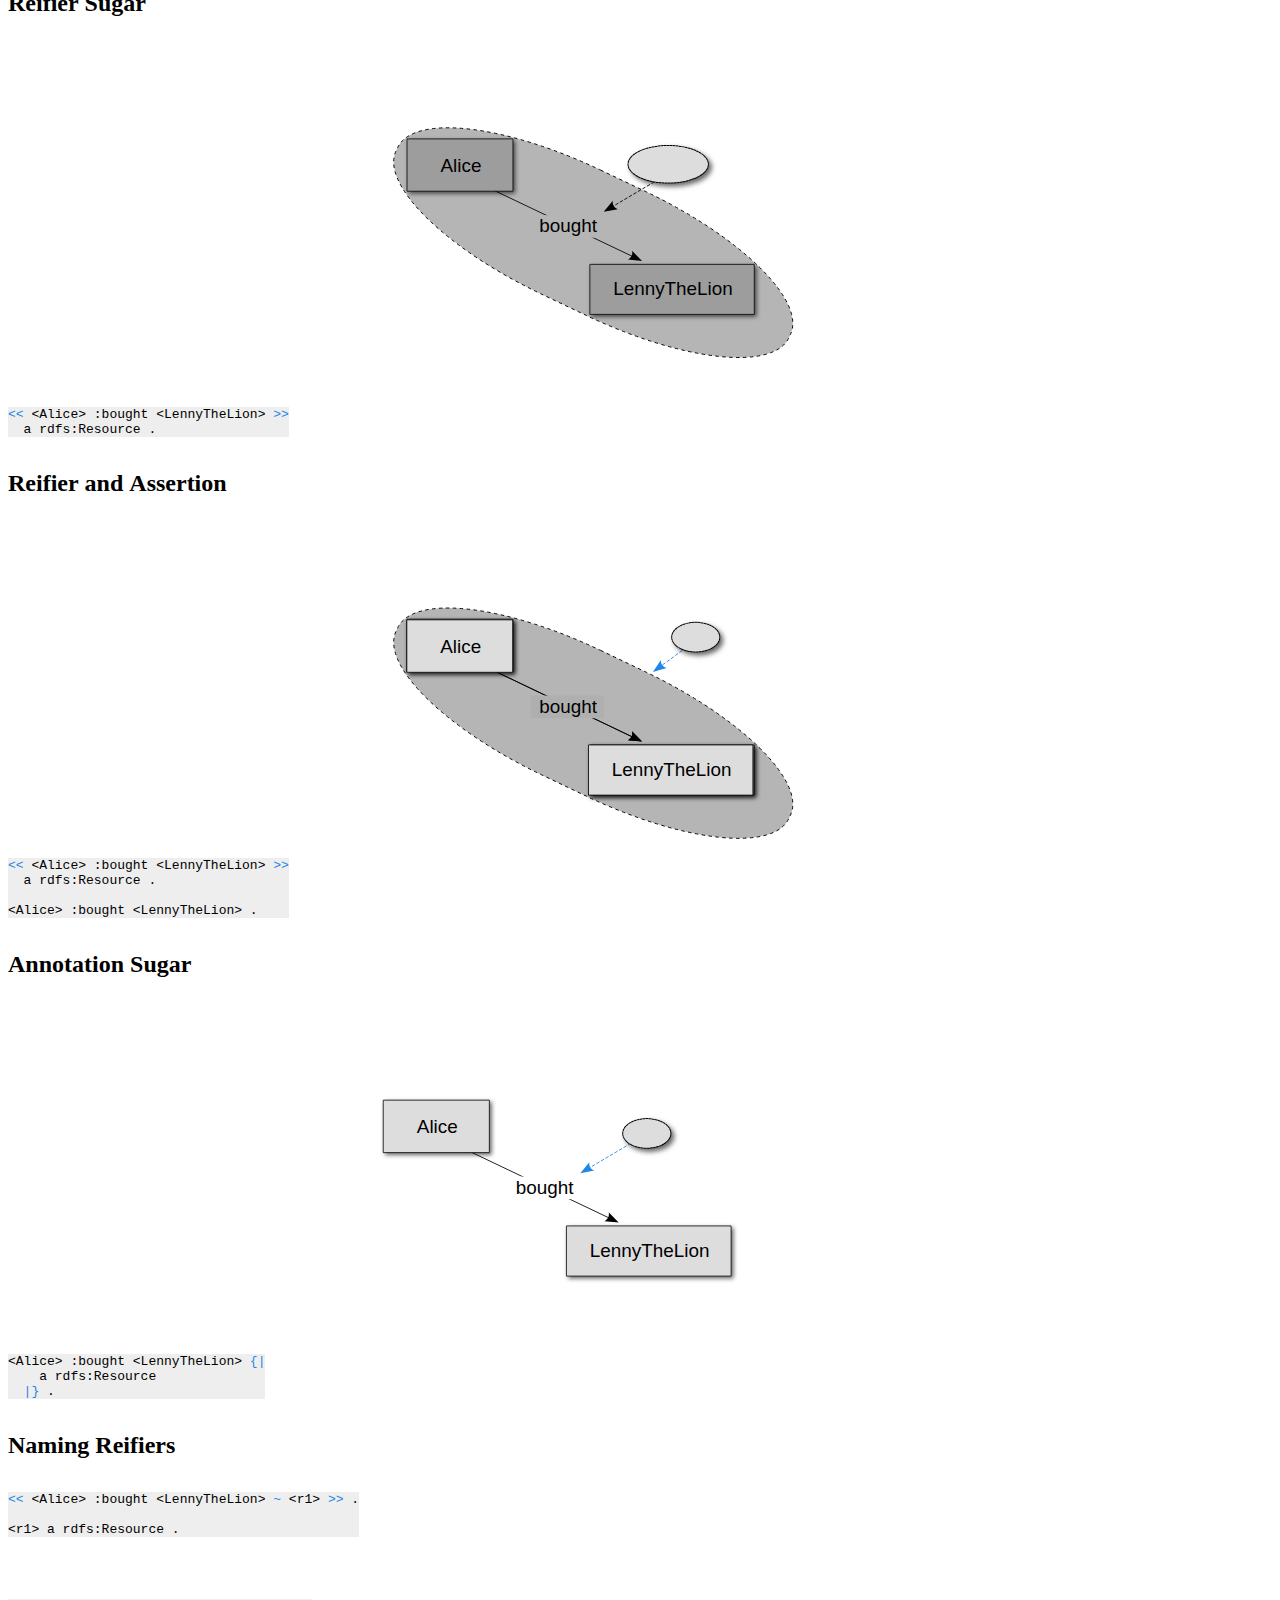
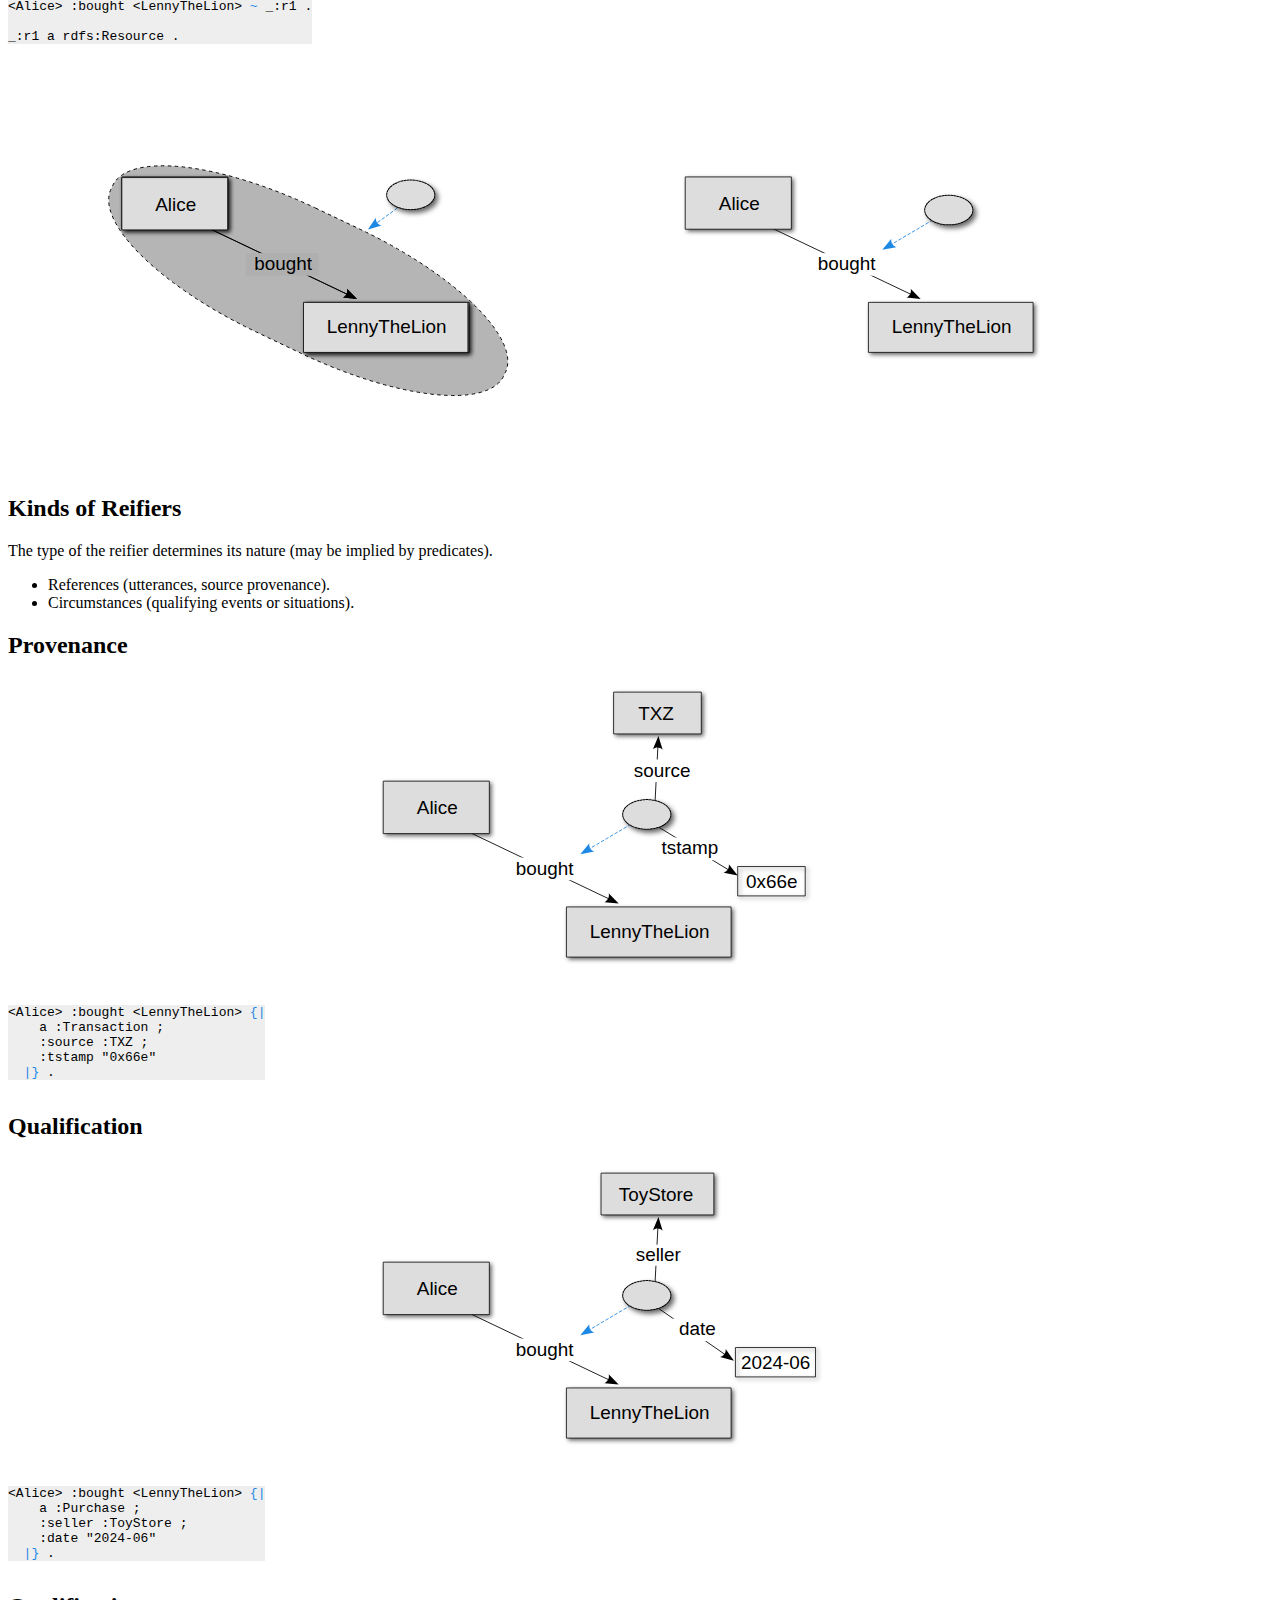
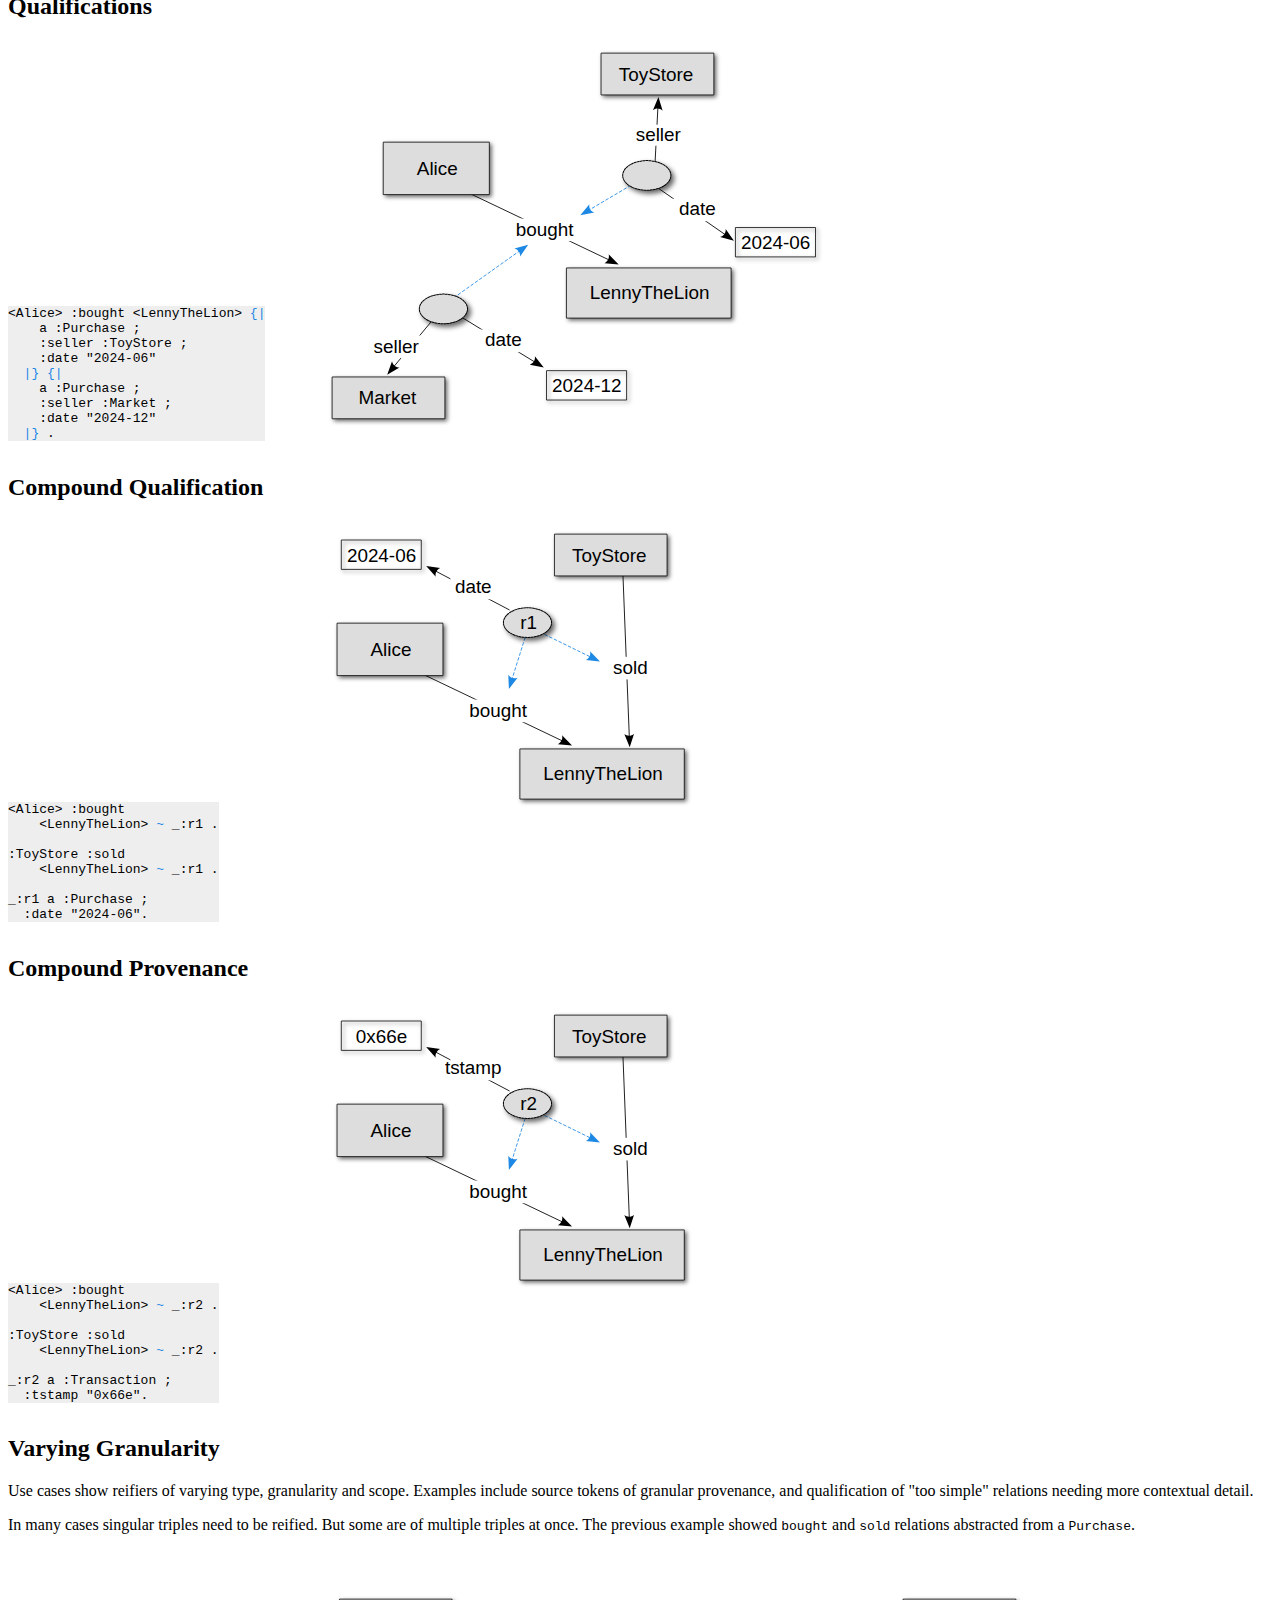
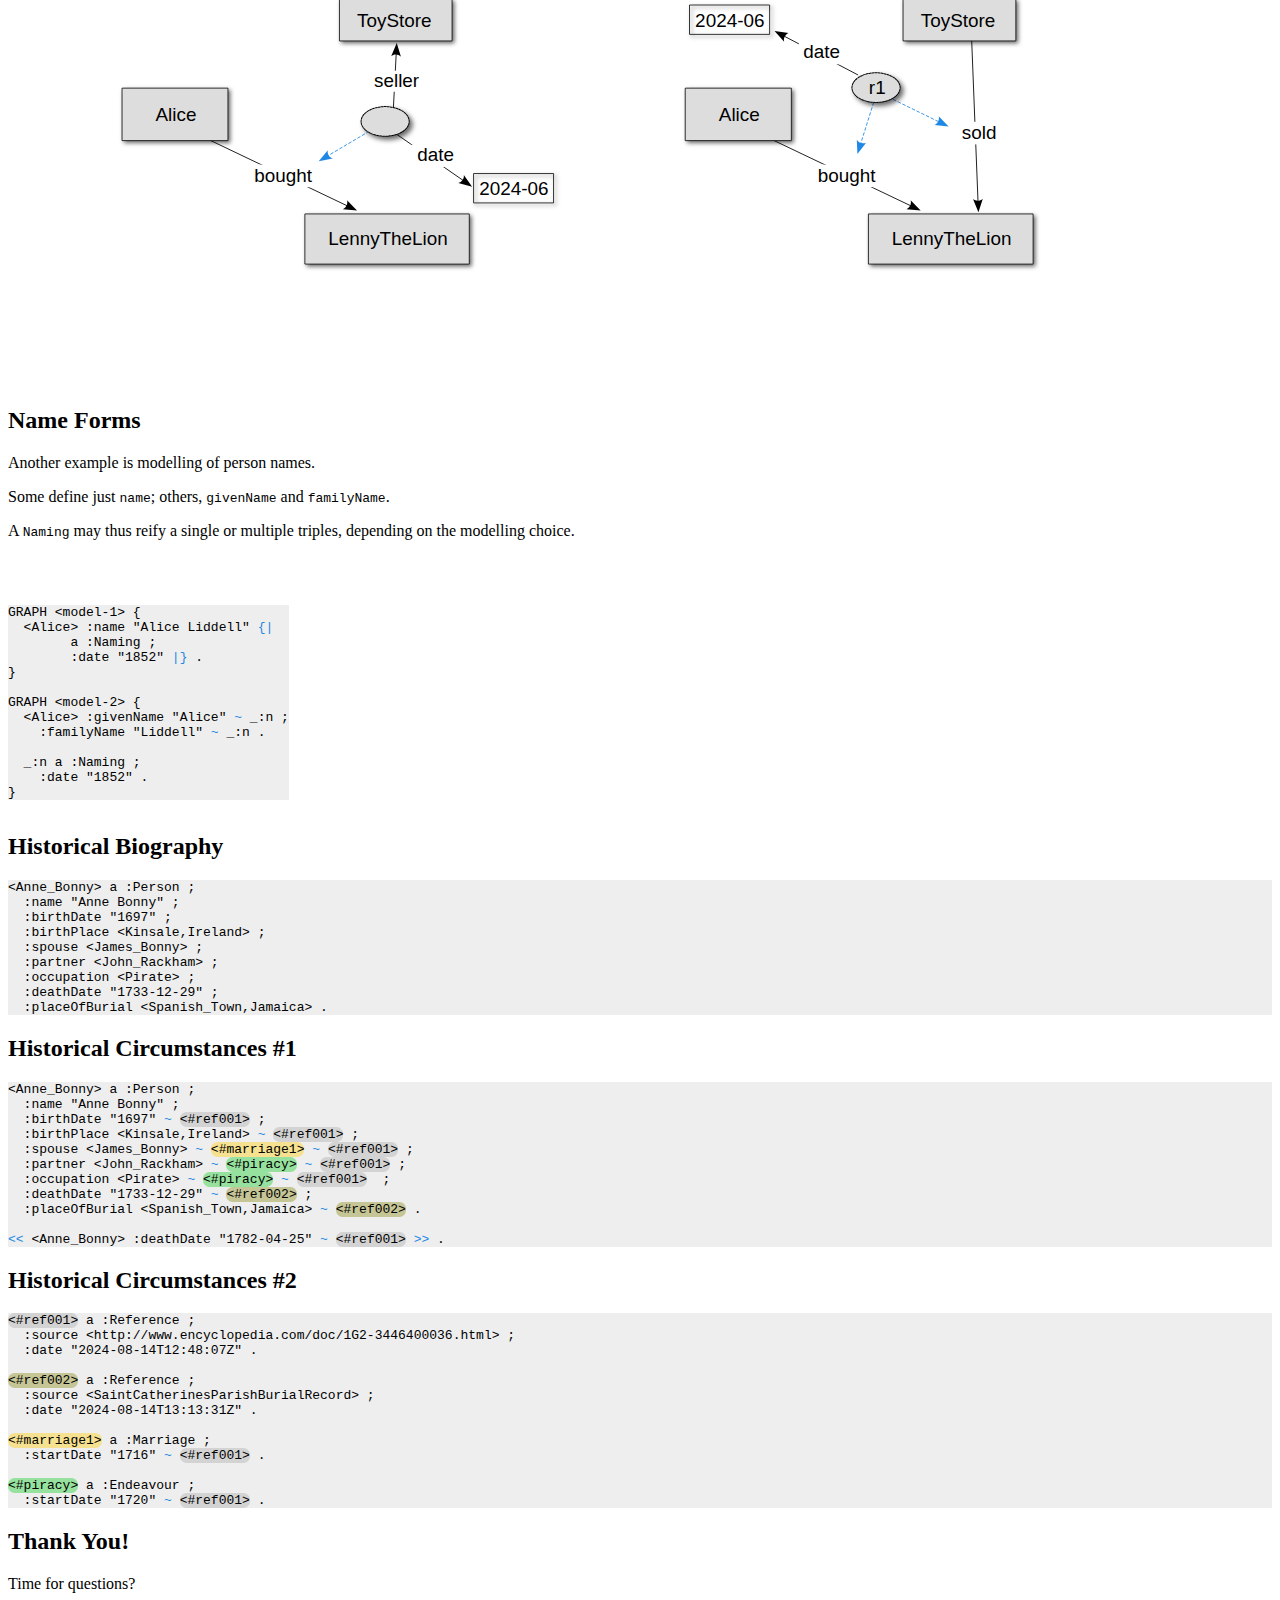
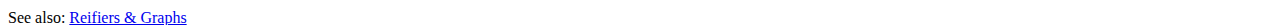
==== commit b2100a40: "Add final example about historical circumstances" ====
--- a/presentations/RDF-reifiers-1/index.html
+++ b/presentations/RDF-reifiers-1/index.html
@@ -238,6 +238,57 @@
       </div>
   </section>
 
+  <section class="slide">
+    <h2>Historical Biography</h2>
+    <pre class="numbered note">
+&lt;Anne_Bonny> a :Person ;
+  :name "Anne Bonny" ;
+  :birthDate "1697" ;
+  :birthPlace &lt;Kinsale,Ireland> ;
+  :spouse &lt;James_Bonny> ;
+  :partner &lt;John_Rackham> ;
+  :occupation &lt;Pirate> ;
+  :deathDate "1733-12-29" ;
+  :placeOfBurial &lt;Spanish_Town,Jamaica> .
+</pre>
+  </section>
+
+  <section class="slide">
+    <h2>Historical Circumstances #1</h2>
+    <pre class="numbered note">
+&lt;Anne_Bonny> a :Person ;
+  :name "Anne Bonny" ;
+  :birthDate "1697" <span class="blue">~</span> <span class="greybg">&lt;#ref001></span> ;
+  :birthPlace &lt;Kinsale,Ireland> <span class="blue">~</span> <span class="greybg">&lt;#ref001></span> ;
+  :spouse &lt;James_Bonny> <span class="blue">~</span> <span class="yellowbg">&lt;#marriage1></span> <span class="blue">~</span> <span class="greybg">&lt;#ref001></span> ;
+  :partner &lt;John_Rackham> <span class="blue">~</span> <span class="greenbg">&lt;#piracy></span> <span class="blue">~</span> <span class="greybg">&lt;#ref001></span> ;
+  :occupation &lt;Pirate> <span class="blue">~</span> <span class="greenbg">&lt;#piracy></span> <span class="blue">~</span> <span class="greybg">&lt;#ref001></span>  ;
+  :deathDate "1733-12-29" <span class="blue">~</span> <span class="brownbg">&lt;#ref002></span> ;
+  :placeOfBurial &lt;Spanish_Town,Jamaica> <span class="blue">~</span> <span class="brownbg">&lt;#ref002></span> .
+
+<span class="blue">&lt;&lt; </span>&lt;Anne_Bonny> :deathDate "1782-04-25" <span class="blue">~</span> <span class="greybg">&lt;#ref001></span><span class="blue"> >></span> .
+</pre>
+  </section>
+
+  <section class="slide">
+    <h2>Historical Circumstances #2</h2>
+    <pre class="numbered note">
+<span class="greybg">&lt;#ref001></span> a :Reference ;
+  :source &lt;http://www.encyclopedia.com/doc/1G2-3446400036.html> ;
+  :date "2024-08-14T12:48:07Z" .
+
+<span class="brownbg">&lt;#ref002></span> a :Reference ;
+  :source &lt;SaintCatherinesParishBurialRecord> ;
+  :date "2024-08-14T13:13:31Z" .
+
+<span class="yellowbg">&lt;#marriage1></span> a :Marriage ;
+  :startDate "1716" <span class="blue">~</span> <span class="greybg">&lt;#ref001></span> .
+
+<span class="greenbg">&lt;#piracy></span> a :Endeavour ;
+  :startDate "1720" <span class="blue">~</span> <span class="greybg">&lt;#ref001></span> .
+</pre>
+  </section>
+
   <section class="slide final">
     <h2>Thank You!</h2>
     <p>Time for questions?
--- a/presentations/RDF-reifiers-1/tweaks.css
+++ b/presentations/RDF-reifiers-1/tweaks.css
@@ -10,3 +10,24 @@
 .blue {
   color: #1e88e5;
 }
+
+.greybg {
+  background-color: #aaa6;
+  border-radius: 0.5em;
+}
+.yellowbg {
+  background-color: #fc06;
+  border-radius: 0.5em;
+}
+.greenbg {
+  background-color: #1c26;
+  border-radius: 0.5em;
+}
+.brownbg {
+  background-color: #8816;
+  border-radius: 0.5em;
+}
+.bluebg {
+  background-color: #1e88e566;
+  border-radius: 0.5em;
+}
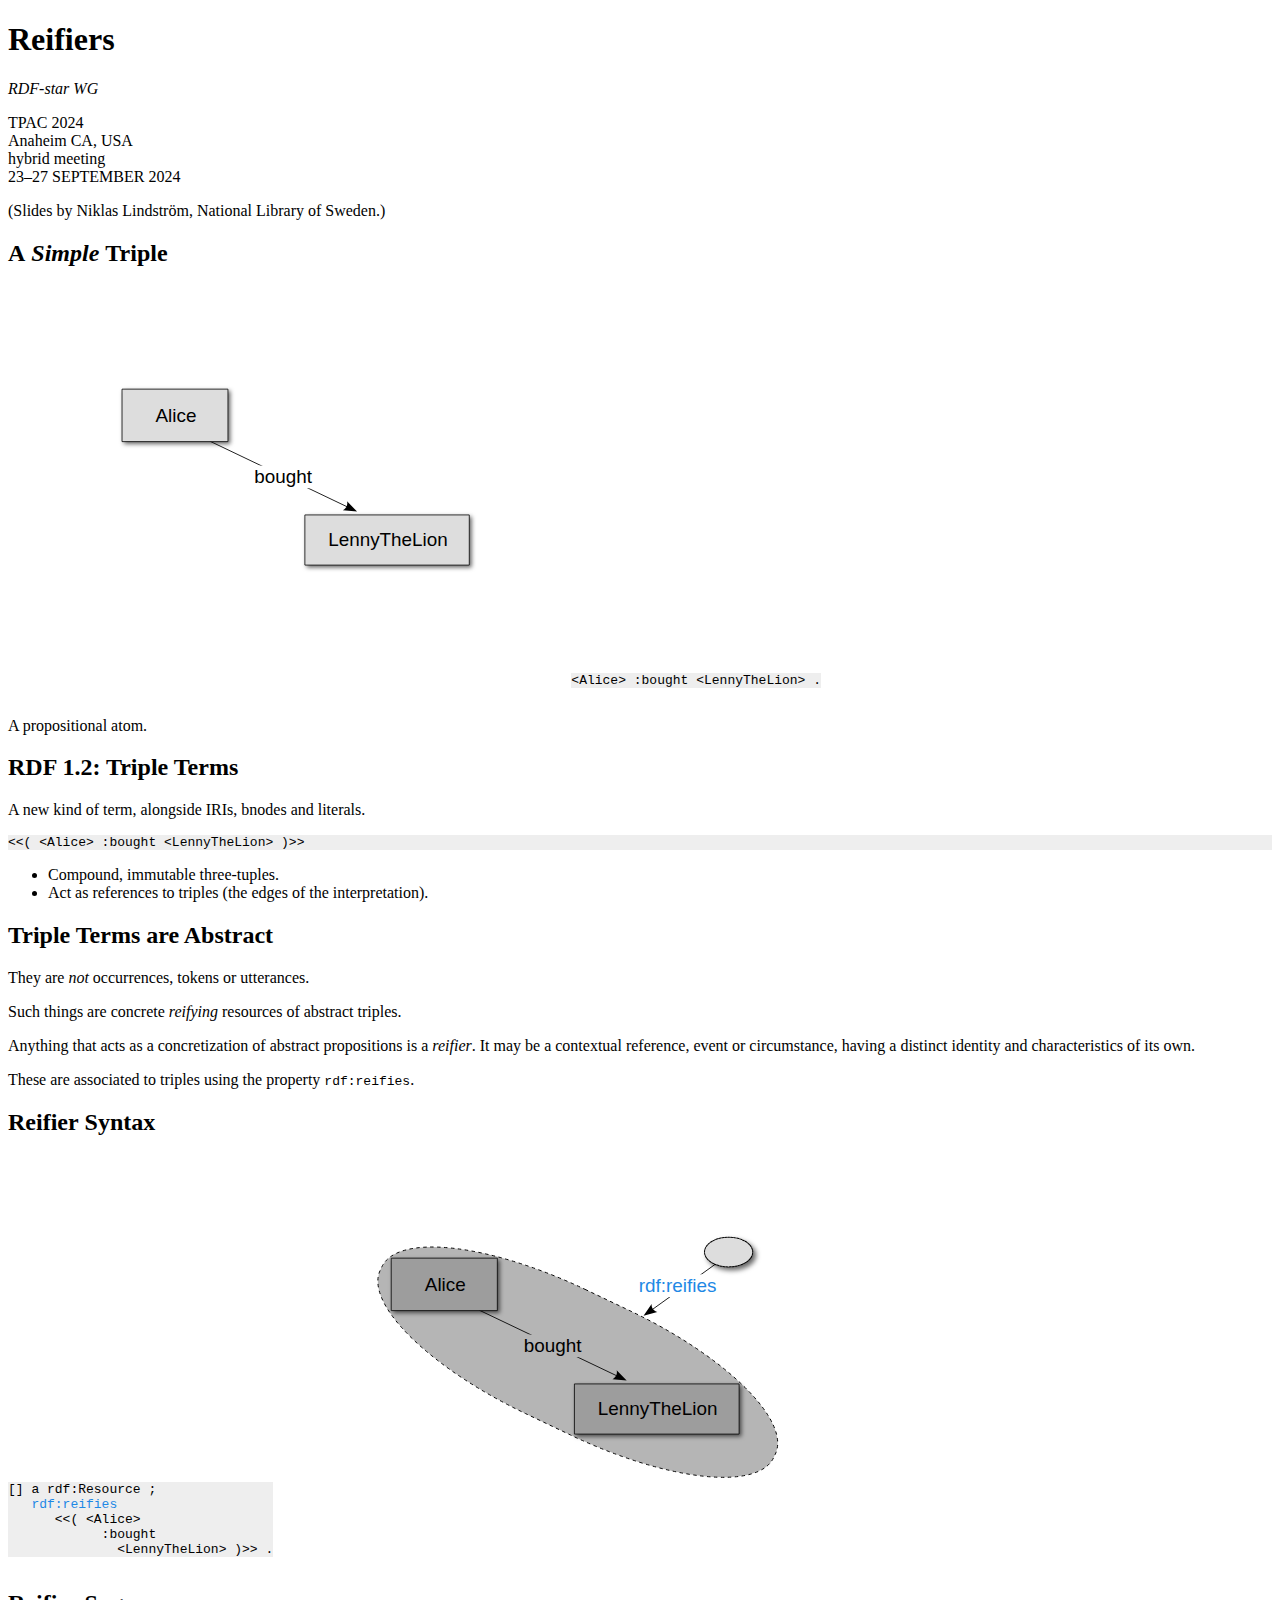
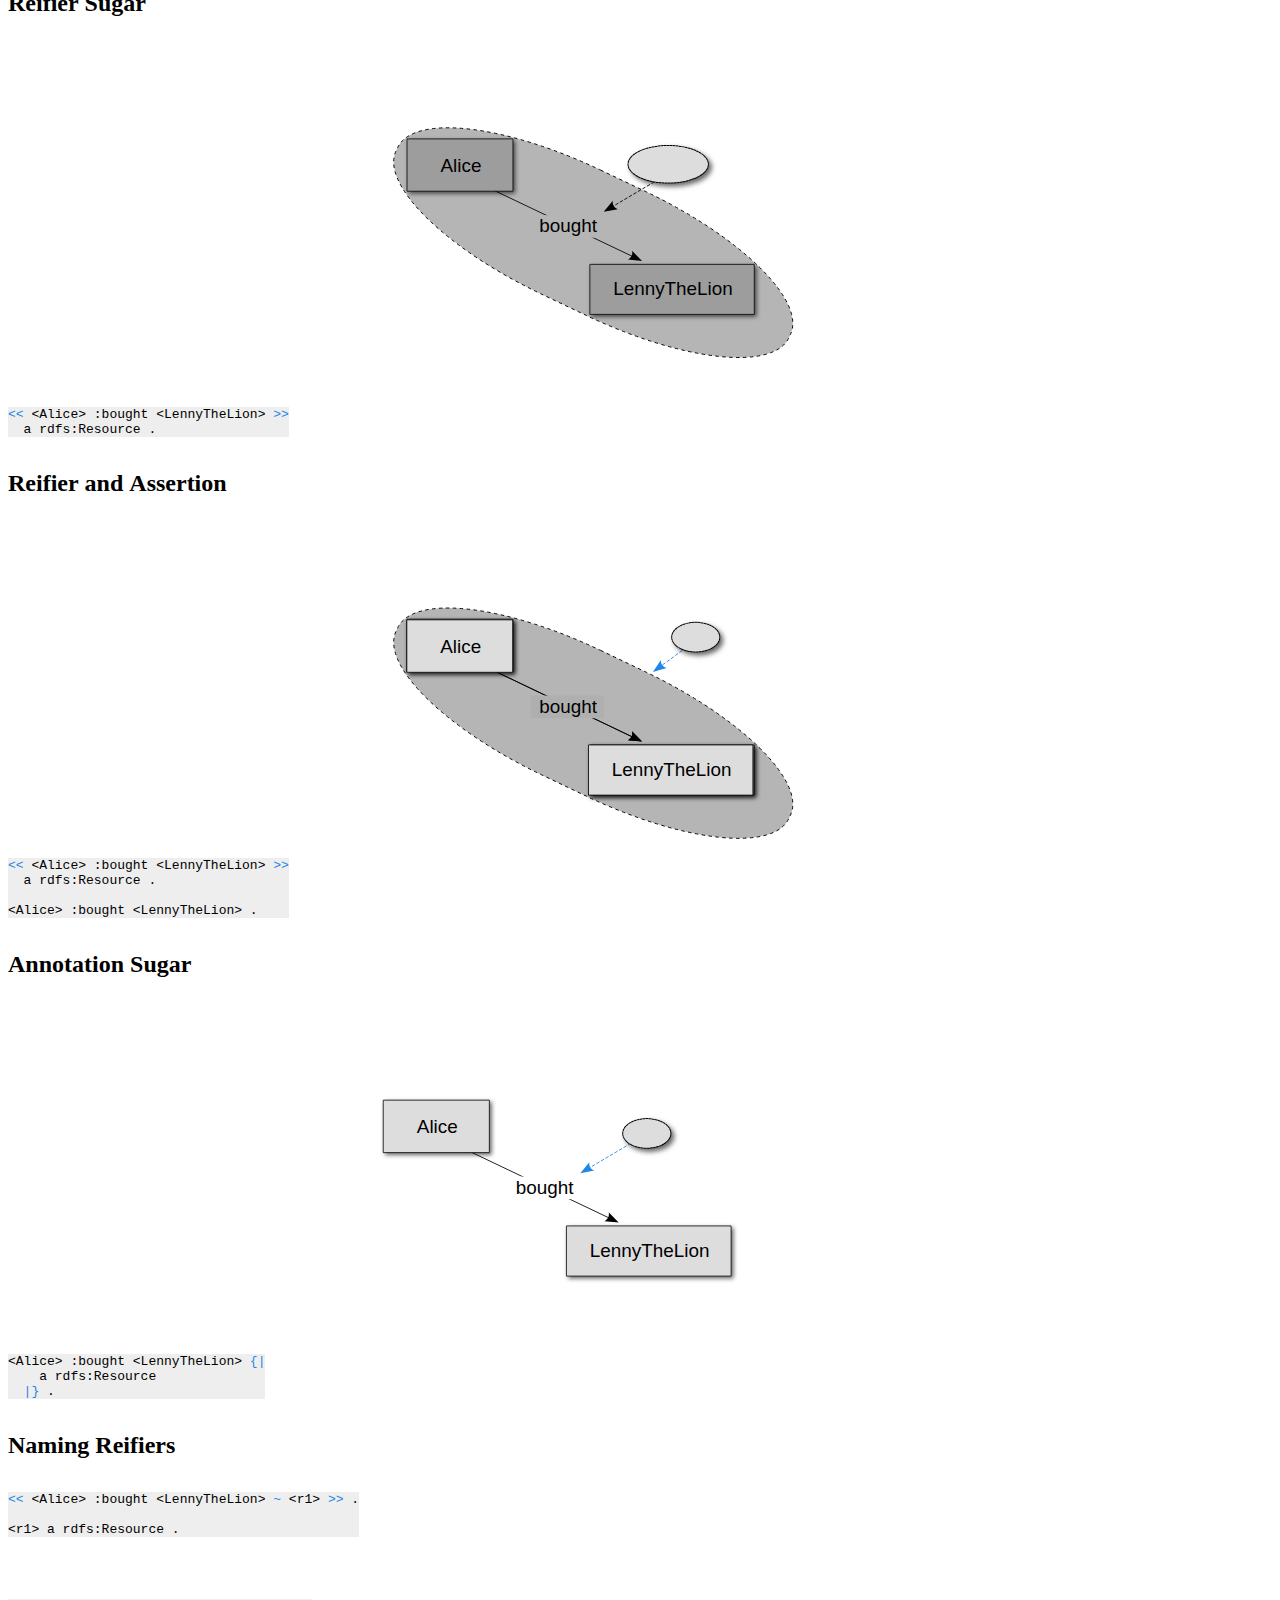
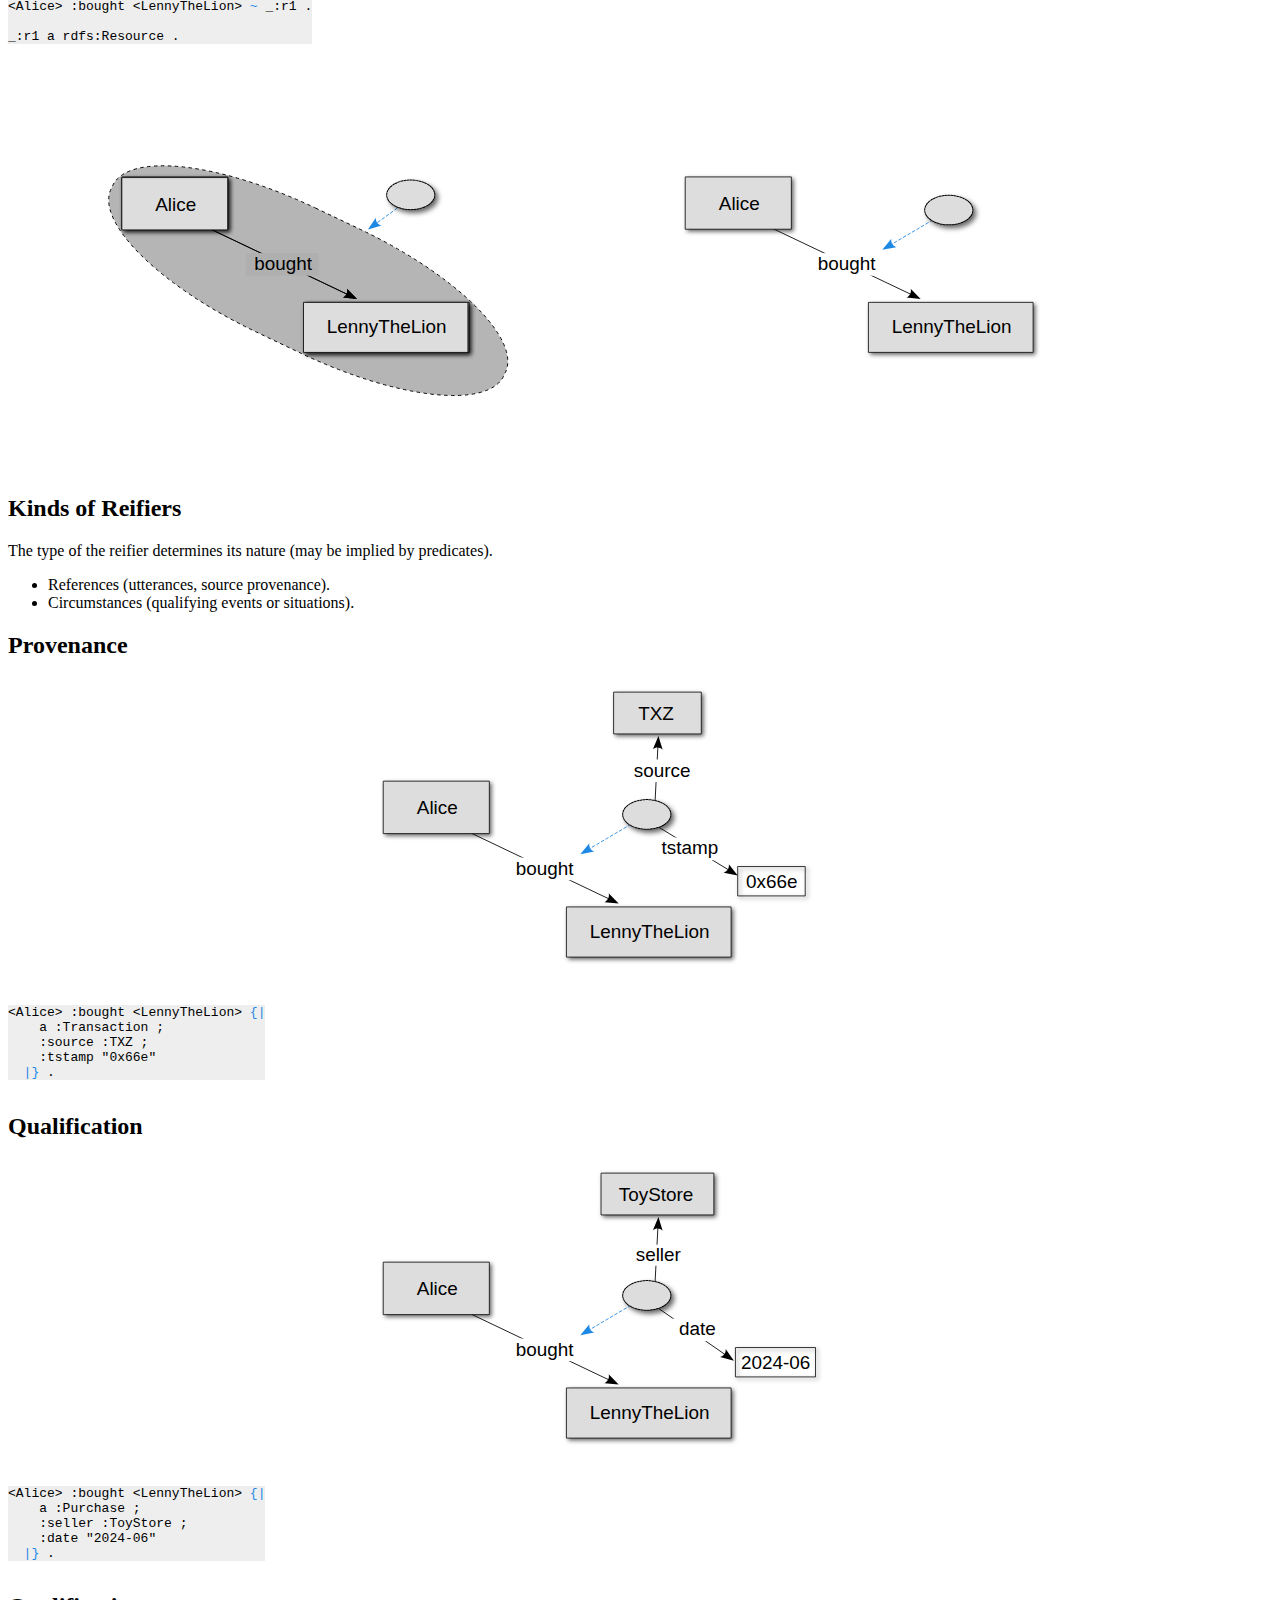
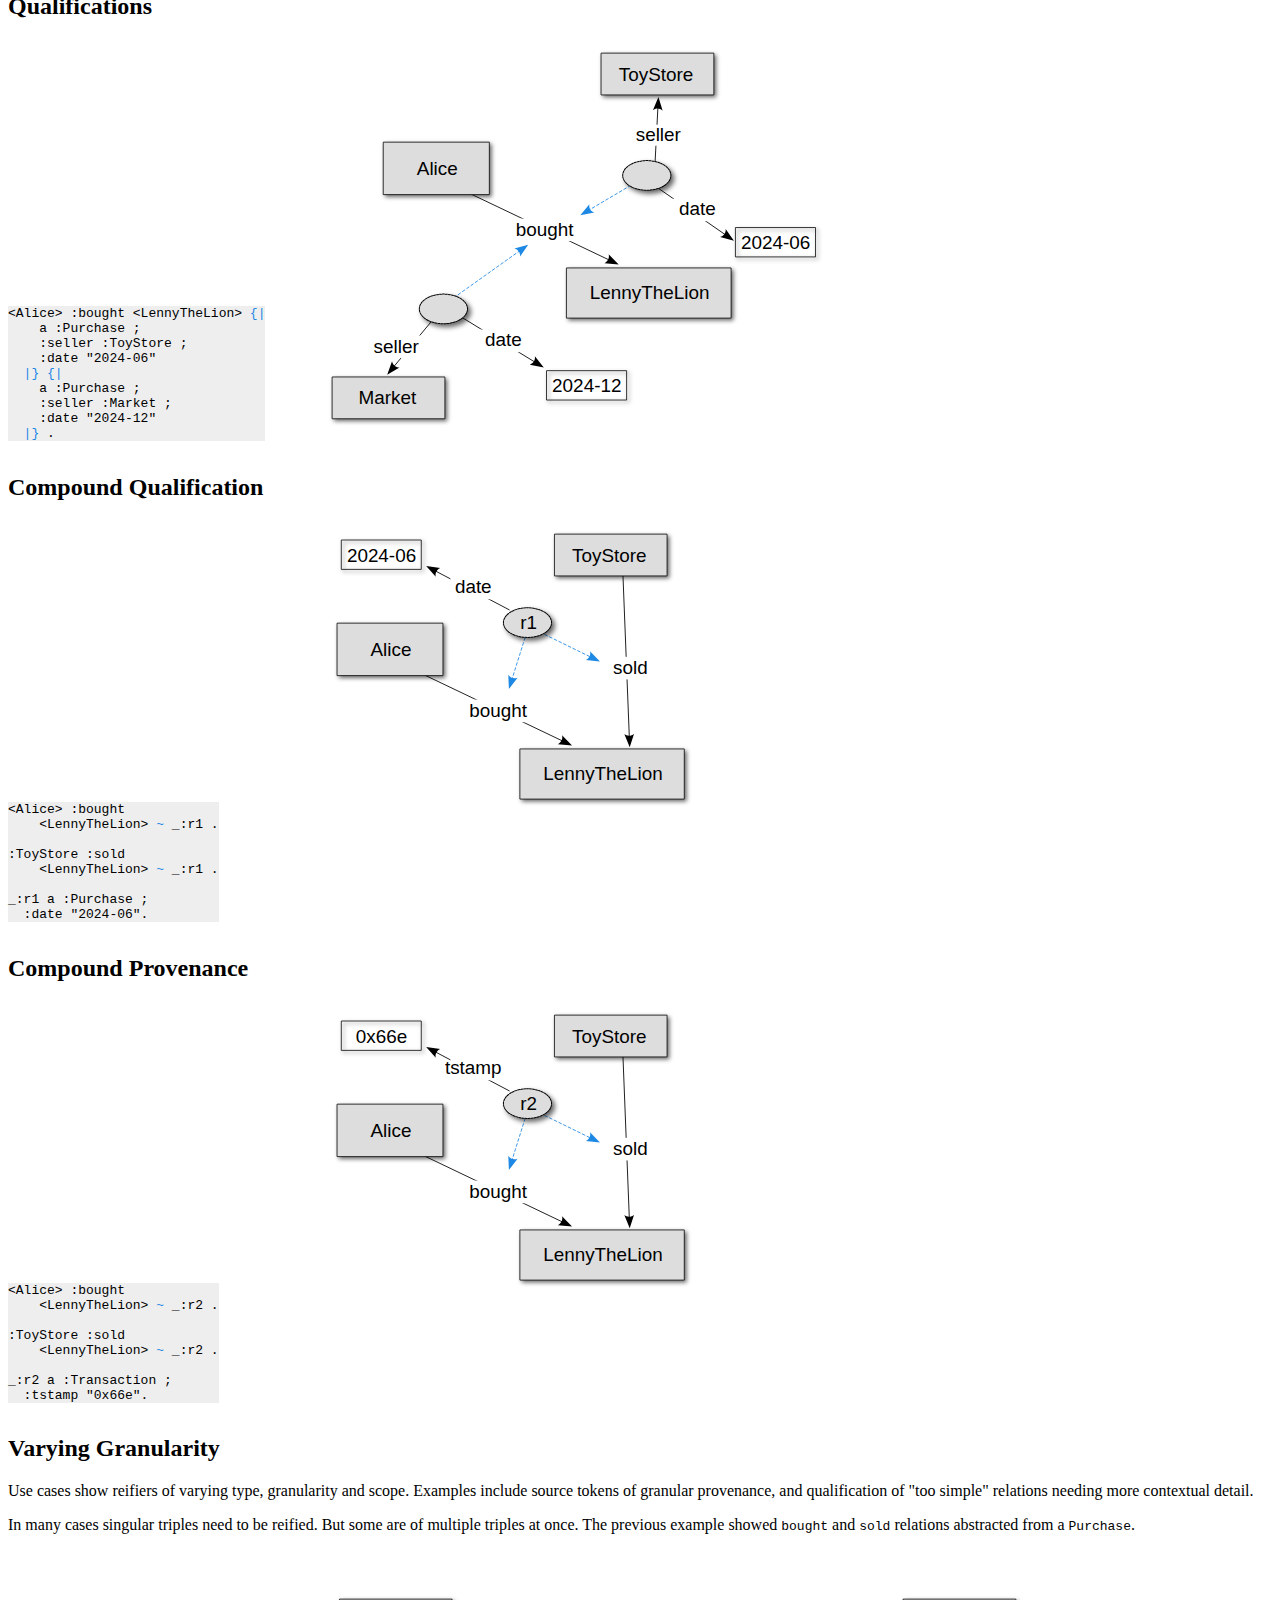
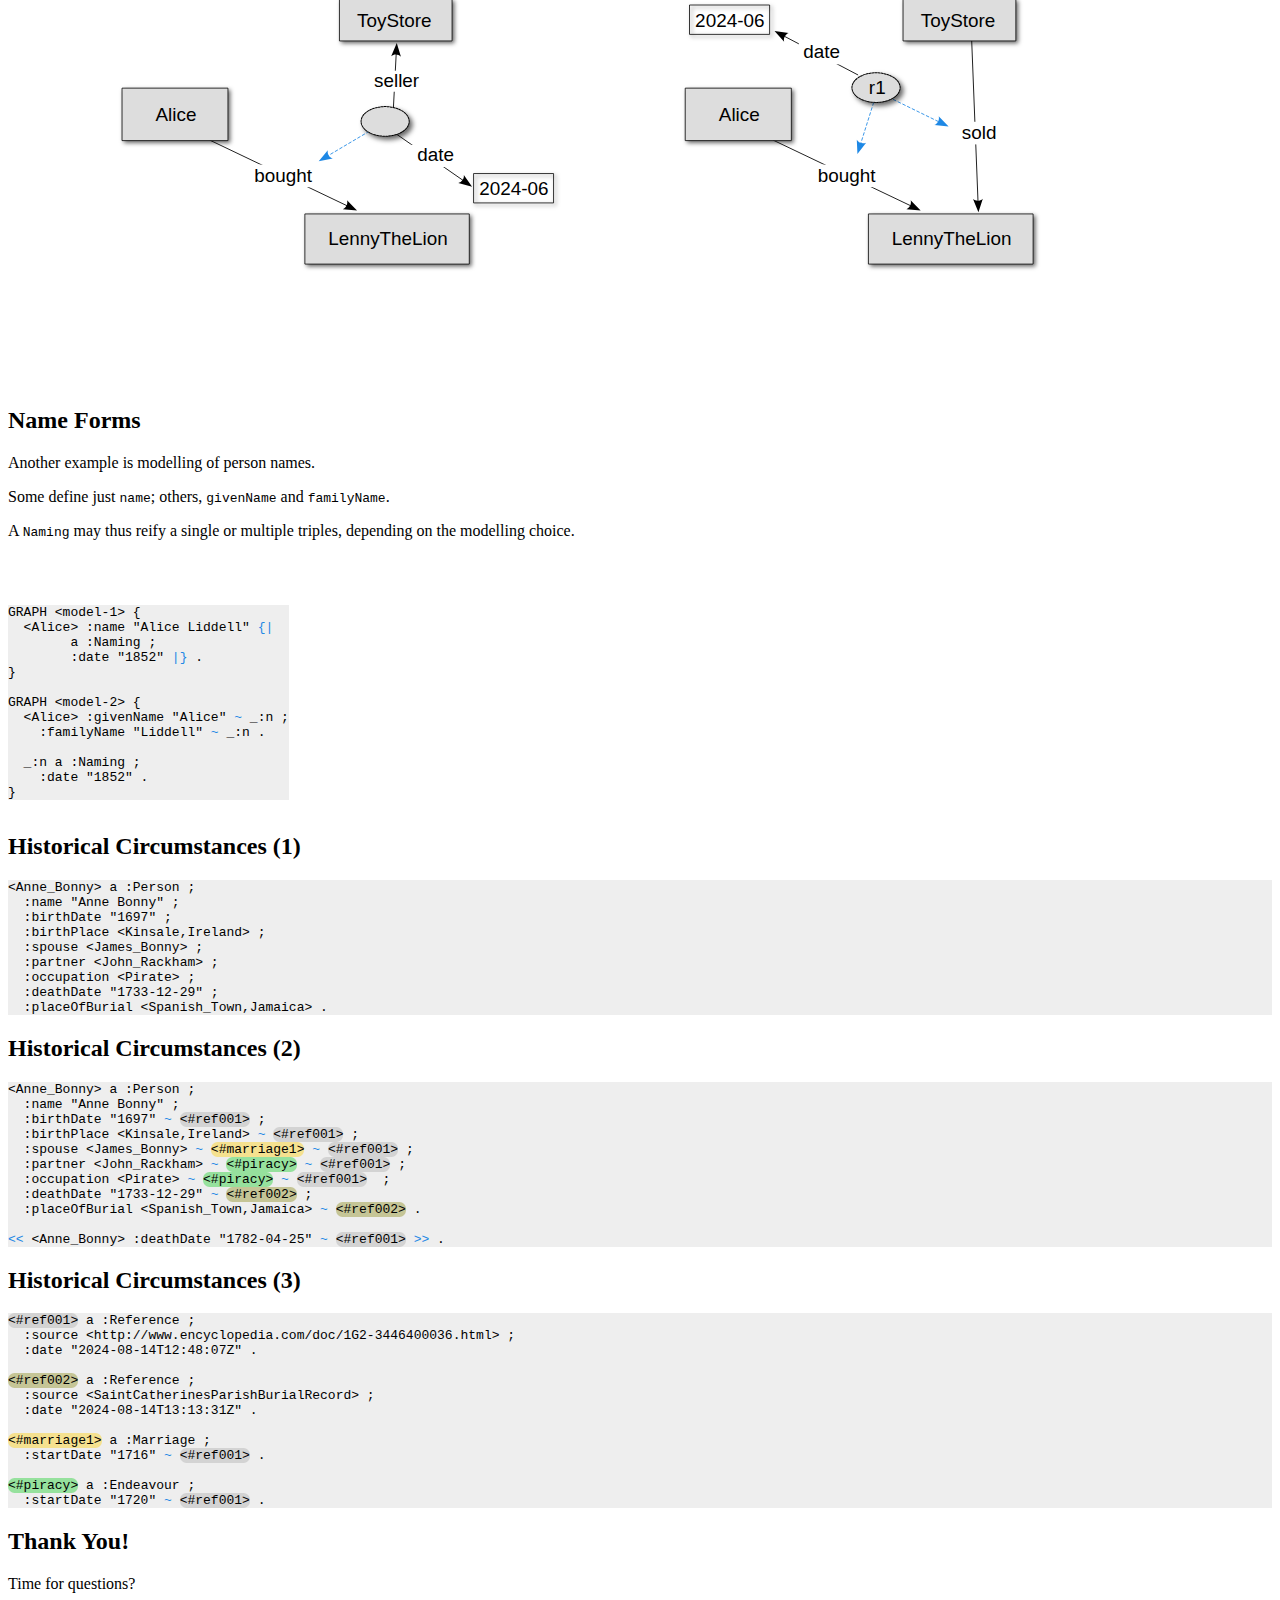
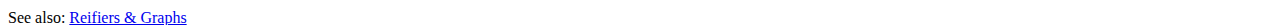
==== commit 4f837762: "Adjust headings" ====
--- a/presentations/RDF-reifiers-1/index.html
+++ b/presentations/RDF-reifiers-1/index.html
@@ -51,7 +51,7 @@
   </section>
 
   <section class="slide side right big">
-    <h2>Reifier Syntax</h2>
+    <h2>Reifier&nbsp;Syntax</h2>
     <pre class="numbered note">[] a rdf:Resource ;
    <span class="blue">rdf:reifies</span>
       &lt;&lt;( &lt;Alice>
@@ -239,7 +239,7 @@
   </section>
 
   <section class="slide">
-    <h2>Historical Biography</h2>
+    <h2>Historical Circumstances (1)</h2>
     <pre class="numbered note">
 &lt;Anne_Bonny> a :Person ;
   :name "Anne Bonny" ;
@@ -254,7 +254,7 @@
   </section>
 
   <section class="slide">
-    <h2>Historical Circumstances #1</h2>
+    <h2>Historical Circumstances (2)</h2>
     <pre class="numbered note">
 &lt;Anne_Bonny> a :Person ;
   :name "Anne Bonny" ;
@@ -271,7 +271,7 @@
   </section>
 
   <section class="slide">
-    <h2>Historical Circumstances #2</h2>
+    <h2>Historical Circumstances (3)</h2>
     <pre class="numbered note">
 <span class="greybg">&lt;#ref001></span> a :Reference ;
   :source &lt;http://www.encyclopedia.com/doc/1G2-3446400036.html> ;
